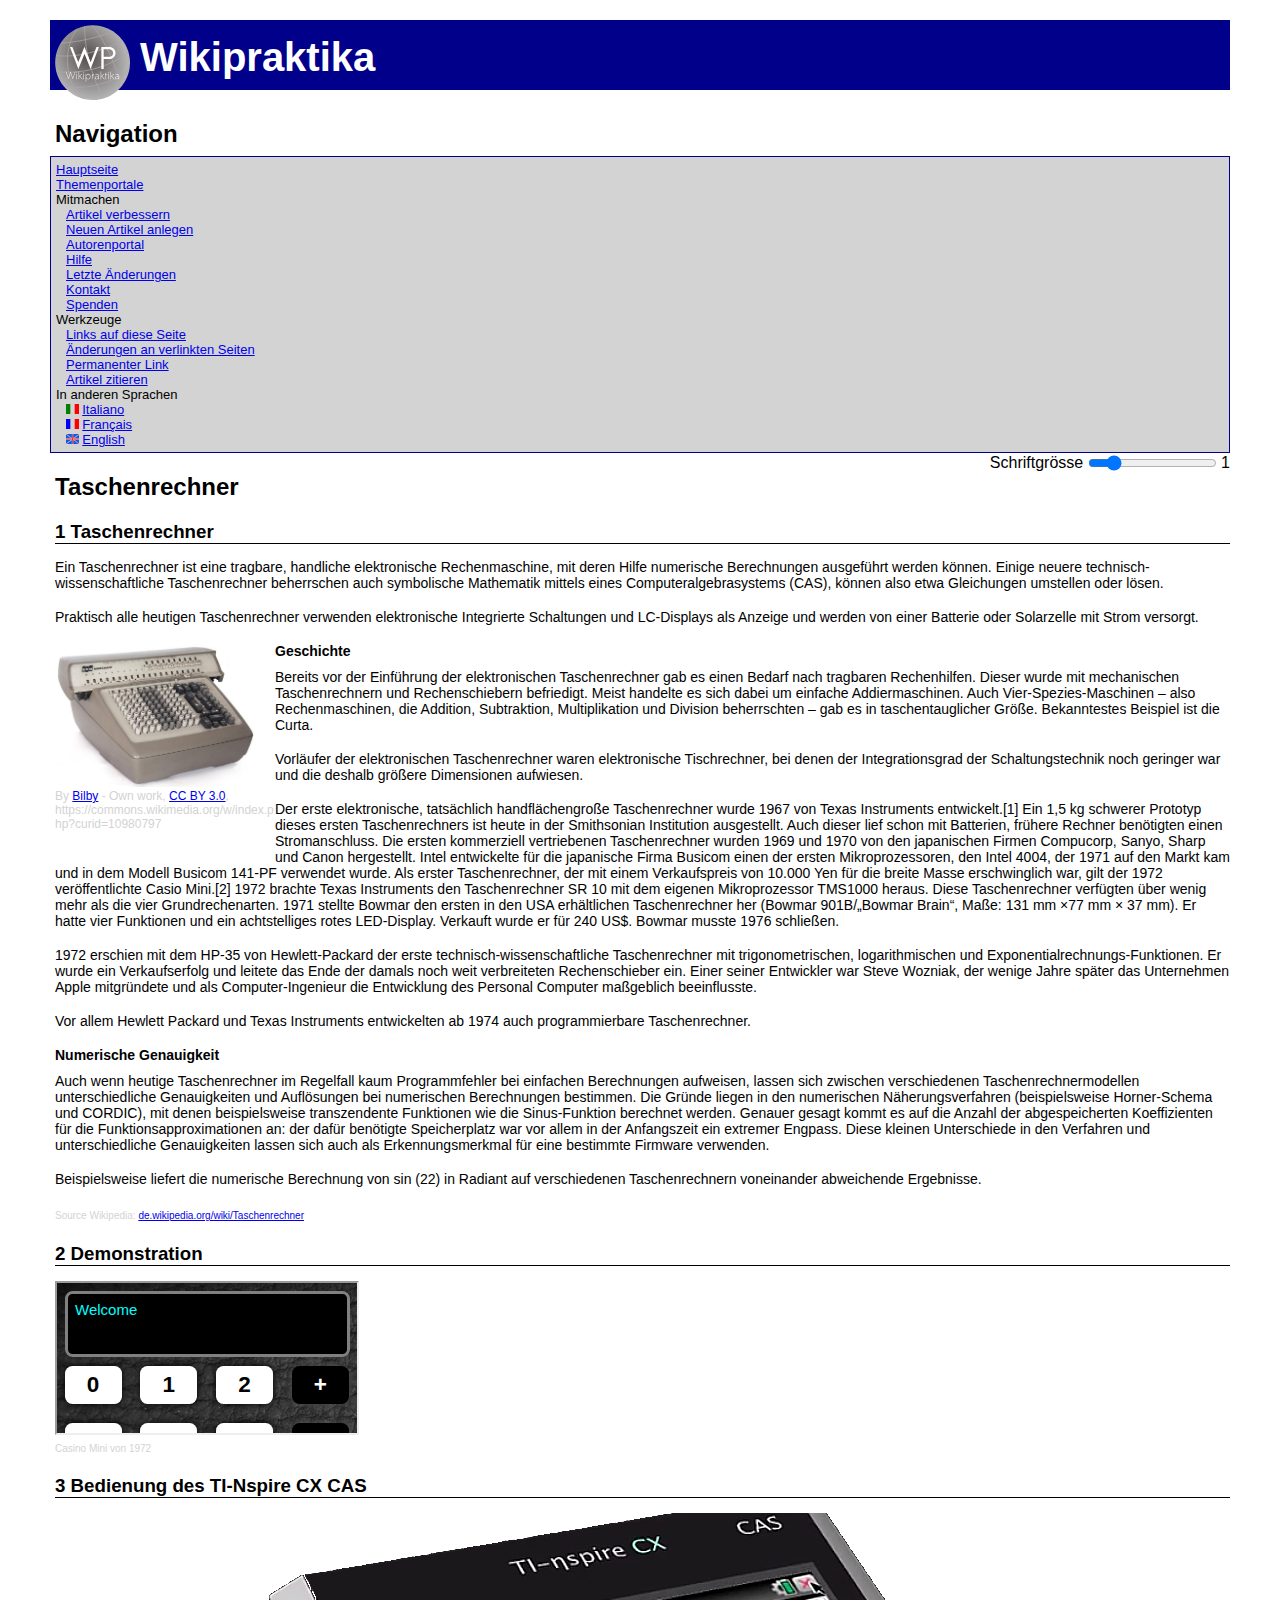
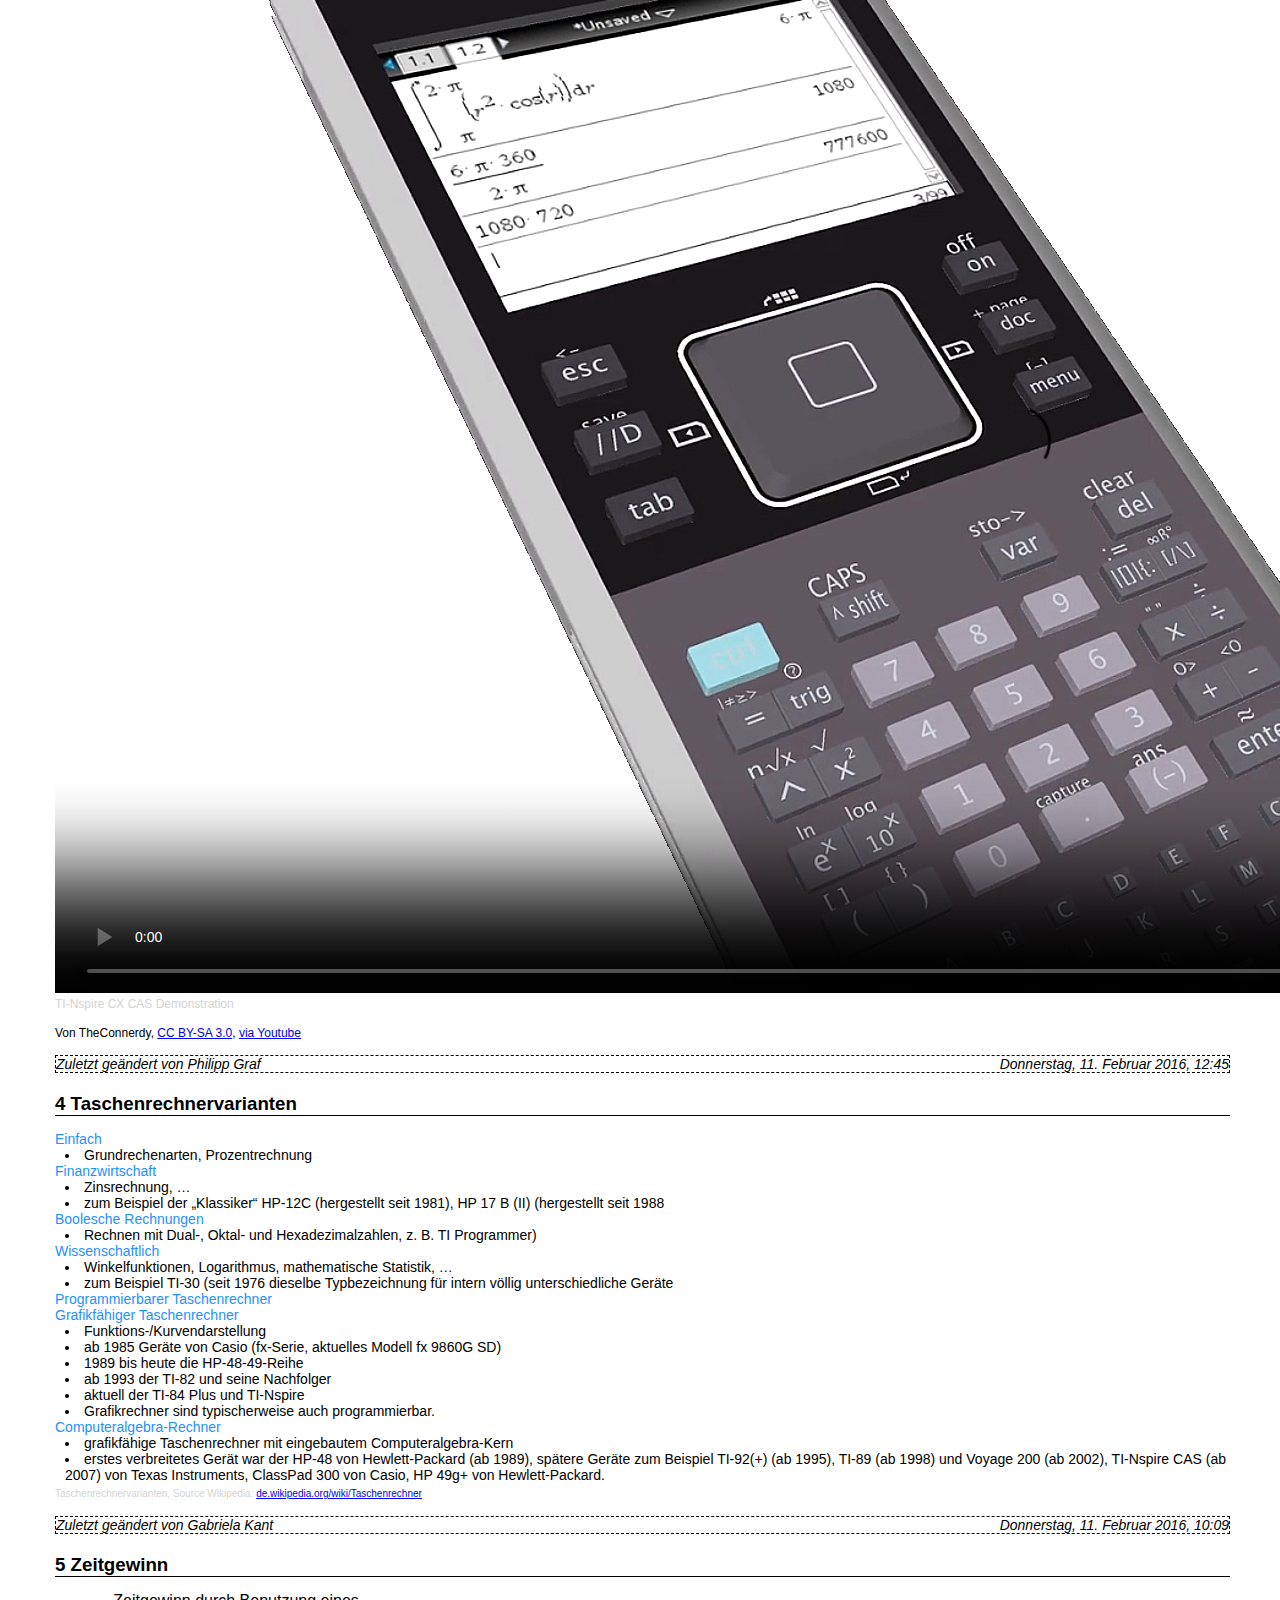
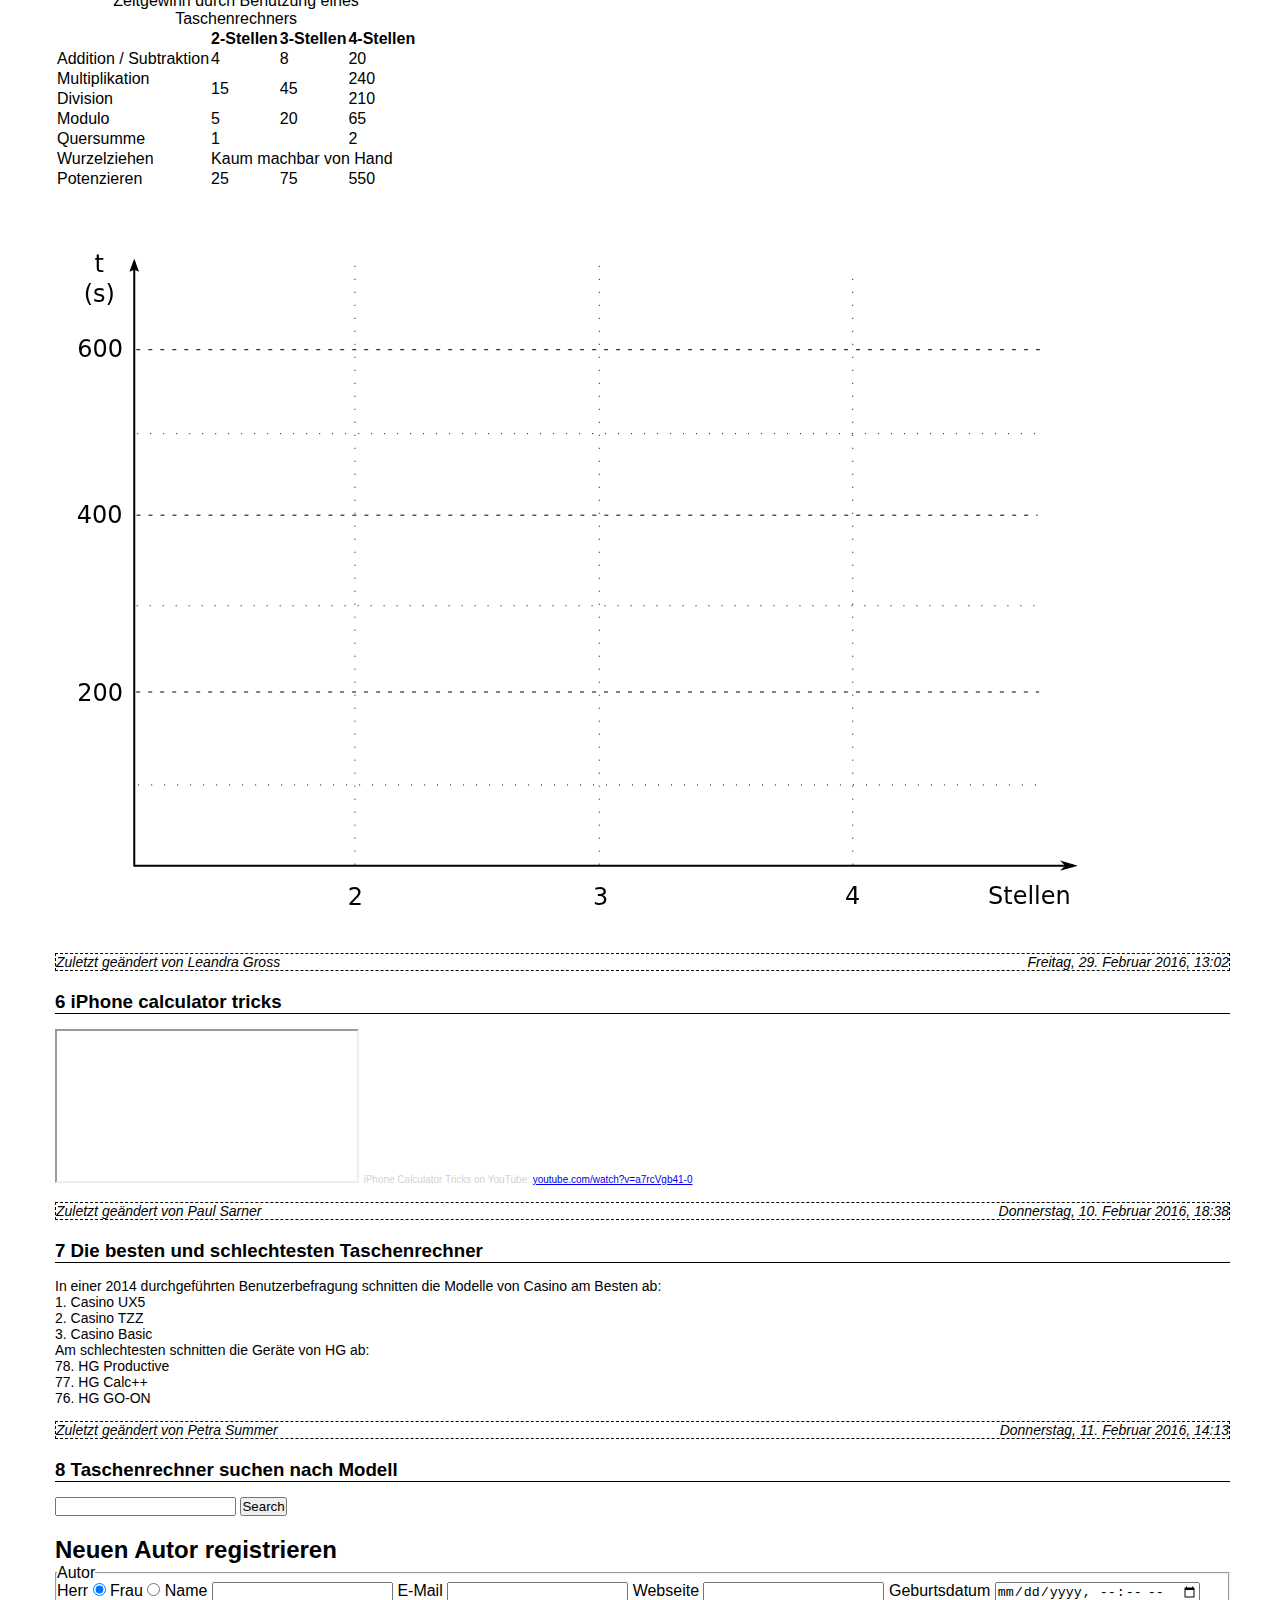
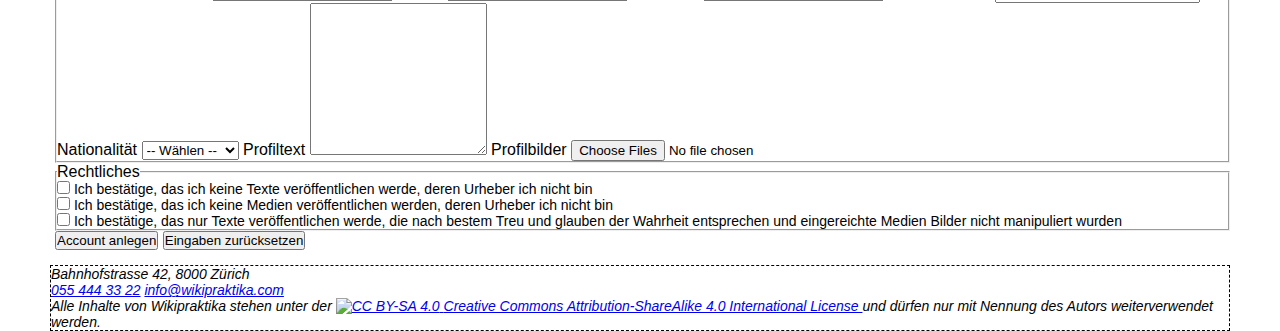
==== de/index.html @ a881bf3b "Merge branch 'master' of github.com:Excape/wed1-testat" ====
<!DOCTYPE html>
<html lang="en">
	<head>
		<meta charset="UTF-8">
		<title>Wikipraktika | Taschenrechner - tragbare, handliche elektronische Rechenmaschine</title>

        <meta name="author" content="Wikipraktika" />
        <meta name="publisher" content="Wikipraktika" />
        <meta name="description" content="Taschenrechner: tragbare, handliche elektronische Rechenmaschine" />
        <link rel="icon" href="../media/icon-wikipraktika.png" type="image/png" />

		<link rel="stylesheet" type="text/css" href="../styles/styles.css" />
	</head>
	<body>
		<header>
            <a href="."><img src="../media/logo-wikipraktika.svg" alt="wikipraktika logo" /></a>
			<h1>Wikipraktika</h1>
		</header>
		<nav>
            <h2>Navigation</h2>
            <ul>
                <li><a href="/de/">Hauptseite</a></li>
                <li><a href="/de/topics">Themenportale</a></li>
                <li>Mitmachen
                    <ul>
                        <li><a href="/de/join/enhance-article/calculator">Artikel verbessern</a></li>
                        <li><a href="/de/join/create-article">Neuen Artikel anlegen</a></li>
                        <li><a href="/de/join/author-portal">Autorenportal</a></li>
                        <li><a href="/de/join/help">Hilfe</a></li>
                        <li><a href="/de/join/last-changes">Letzte Änderungen</a></li>
                        <li><a href="/de/join/contact">Kontakt</a></li>
                        <li><a href="/de/join/donate">Spenden</a></li>
                    </ul>
                </li>
                <li>Werkzeuge
                    <ul>
                        <li><a href="/de/calculator/tools/links-to-this-page">Links auf diese Seite</a></li>
                        <li><a href="/de/calculator/tools/linked-changes">Änderungen an verlinkten Seiten</a></li>
                        <li><a href="/de/calculator/tools/permanent-link">Permanenter Link</a></li>
                        <li><a href="/de/calculator/tools/cite-article">Artikel zitieren</a></li>
                    </ul>
                </li>
                <li>In anderen Sprachen
                    <ul id="language">
                        <li><a href="/it/articles/calculator" hreflang="it">Italiano</a></li>
                        <li><a href="/fr/articles/calculator" hreflang="fr">Français</a></li>
                        <li><a href="/en/articles/calculator" hreflang="en">English</a></li>
                    </ul>
                </li>
            </ul>
        </nav>
		<main>
			<!-- Schriftgrössenwechsler: optionale Aufgabe -->
			<form id="font-size-form">
				<label for="font-slider">Schriftgrösse</label>
				<input type="range" min="8" max="20" step="1" value="10" title="1" name="font-slider"
					   id="font-slider" />
				<output name="font-size" id="font-size">1</output>
			</form>

			<h2>Taschenrechner</h2>
            <section>
                <header><h3>Taschenrechner</h3></header>
                <p>Ein Taschenrechner ist eine tragbare, handliche elektronische Rechenmaschine,
                    mit deren Hilfe numerische Berechnungen ausgeführt werden können.
                    Einige neuere technisch-wissenschaftliche Taschenrechner beherrschen auch symbolische Mathematik mittels eines Computeralgebrasystems (CAS),
                    können also etwa Gleichungen umstellen oder lösen.</p><br>

                <p>Praktisch alle heutigen Taschenrechner verwenden elektronische Integrierte Schaltungen und
                    LC-Displays als Anzeige und werden von einer Batterie oder Solarzelle mit Strom versorgt.</p><br>
                <figure class="float-left">
                    <img src="../media/900px-SCM_Marchant_calculator.jpg" alt="1960s SCM Marchant calculator" />
                    <figcaption>By <a href="commons.wikimedia.org/wiki/User:Bilby">Bilby</a> - Own work, <a href="http://creativecommons.org/licenses/by/3.0">CC BY 3.0</a>, https://commons.wikimedia.org/w/index.php?curid=10980797</figcaption>
                </figure>

                <h4>Geschichte</h4>
                <p>Bereits vor der Einführung der elektronischen Taschenrechner gab es einen Bedarf nach
                    tragbaren Rechenhilfen. Dieser wurde mit mechanischen Taschenrechnern und Rechenschiebern
                    befriedigt. Meist handelte es sich dabei um einfache Addiermaschinen. Auch
                    Vier-Spezies-Maschinen – also Rechenmaschinen, die Addition, Subtraktion, Multiplikation und
                    Division beherrschten – gab es in taschentauglicher Größe. Bekanntestes Beispiel ist die Curta.</p><br>

                <p>Vorläufer der elektronischen Taschenrechner waren elektronische Tischrechner, bei denen der
                    Integrationsgrad der Schaltungstechnik noch geringer war und die deshalb größere Dimensionen
                    aufwiesen.</p><br>

                <p>Der erste elektronische, tatsächlich handflächengroße Taschenrechner wurde 1967 von Texas
                    Instruments entwickelt.[1] Ein 1,5 kg schwerer Prototyp dieses ersten Taschenrechners ist
                    heute in der Smithsonian Institution ausgestellt. Auch dieser lief schon mit Batterien,
                    frühere Rechner benötigten einen Stromanschluss.
                    Die ersten kommerziell vertriebenen Taschenrechner wurden 1969
                    und 1970 von den japanischen Firmen Compucorp,
                    Sanyo, Sharp und Canon hergestellt.
                    Intel entwickelte für die japanische Firma Busicom einen der ersten Mikroprozessoren,
                    den Intel 4004, der 1971 auf den Markt kam und in dem Modell
                    Busicom 141-PF verwendet wurde.
                    Als erster Taschenrechner, der mit einem Verkaufspreis von 10.000 Yen für die breite Masse erschwinglich war,
                    gilt der 1972 veröffentlichte Casio Mini.[2] 1972 brachte Texas Instruments den Taschenrechner SR 10 mit dem eigenen Mikroprozessor TMS1000 heraus.
                    Diese Taschenrechner verfügten über wenig mehr als die vier Grundrechenarten.
                    1971 stellte Bowmar den ersten in den USA erhältlichen
                    Taschenrechner her (Bowmar 901B/„Bowmar Brain“, Maße: 131 mm ×77 mm × 37 mm).
                    Er hatte vier Funktionen und ein achtstelliges rotes LED-Display. Verkauft wurde er für 240 US$.
                    Bowmar musste 1976 schließen.</p><br>

                <p>1972 erschien mit dem HP-35 von Hewlett-Packard der erste technisch-wissenschaftliche
                    Taschenrechner mit trigonometrischen, logarithmischen und Exponentialrechnungs-Funktionen. Er
                    wurde ein Verkaufserfolg und leitete das Ende der damals noch weit verbreiteten Rechenschieber ein.
                    Einer seiner Entwickler war Steve Wozniak, der wenige Jahre später das Unternehmen Apple mitgründete
                    und als Computer-Ingenieur die Entwicklung des Personal Computer maßgeblich beeinflusste.</p><br>
                    
                <p>Vor allem Hewlett Packard und Texas Instruments entwickelten ab 1974 auch programmierbare
                    Taschenrechner.</p><br>

                <h4>Numerische Genauigkeit</h4>
                <p>Auch wenn heutige Taschenrechner im Regelfall kaum Programmfehler bei einfachen Berechnungen
                    aufweisen, lassen sich zwischen verschiedenen Taschenrechnermodellen unterschiedliche
                    Genauigkeiten und Auflösungen bei numerischen Berechnungen bestimmen.
                    Die Gründe liegen in den numerischen Näherungsverfahren (beispielsweise Horner-Schema und CORDIC),
                    mit denen beispielsweise transzendente Funktionen wie die Sinus-Funktion berechnet werden.
                    Genauer gesagt kommt es auf die Anzahl der abgespeicherten Koeffizienten für die Funktionsapproximationen an:
                    der dafür benötigte Speicherplatz war vor allem in der Anfangszeit ein extremer Engpass.
                    Diese kleinen Unterschiede in den Verfahren und unterschiedliche Genauigkeiten lassen sich auch
                    als Erkennungsmerkmal für eine bestimmte Firmware verwenden.</p><br>

                <p>Beispielsweise liefert die numerische Berechnung von sin (22) in Radiant auf verschiedenen
                    Taschenrechnern voneinander abweichende Ergebnisse.</p><br>
                    
                <small>Source Wikipedia: <a href="https://de.wikipedia.org/wiki/Taschenrechner">de.wikipedia.org/wiki/Taschenrechner</a></small>
            </section>
            <section>
                <header><h3>Demonstration</h3></header>
                <iframe id="calculator" src="../calculator/index.html" name="Calculator demo"></iframe>
                <p><small>Casino Mini von 1972</small></p>
            </section>
            <section>
                <header><h3>Bedienung des TI-Nspire CX CAS</h3></header>
                <figure id="usage-video">
                    <video poster="../media/ti-nspire-cx-cas.png" controls>
                        <source type="video/mp4" src="../media/TI-Nspire_CX_CAS_3D_Model.mp4" >
                        <source type="video/ogg" src="../media/TI-Nspire_CX_CAS_3D_Model.webm" >
                        <track src="../media/ti-nspire-subtitles.en.vtt" kind="subtitles" srclang="en" label="English Subtitles" default />
                    </video>
                    <figcaption>TI-Nspire CX CAS Demonstration</figcaption>
                </figure>
                <p id="Ti-Description">Von TheConnerdy, <a href="http://creativecommons.org/licenses/by-sa/3.0">CC BY-SA 3.0</a>, <a href="https://www.youtube.com/watch?v=6gKkz4VkSgk">via Youtube</a></p>
                <footer>
                    <span>Zuletzt geändert von Philipp Graf</span>
                    <span class="footer-date"><time datetime="2016-02-11 12:45">Donnerstag, 11. Februar 2016, 12:45</time></span>
                </footer>
            </section>
            <section>
                <header><h3>Taschenrechnervarianten</h3></header>
                <ul>
                    <li>Einfach
                        <ul>
                            <li>Grundrechenarten, Prozentrechnung</li>
                        </ul>
                    </li>
                    <li>Finanzwirtschaft
                        <ul>
                        	<li>Zinsrechnung, …</li>
                        	<li>zum Beispiel der „Klassiker“ HP-12C (hergestellt seit 1981), HP 17 B (II) (hergestellt seit 1988</li>
                        </ul>
                    </li>
                    <li>Boolesche Rechnungen
                        <ul>
                        	<li>Rechnen mit Dual-, Oktal- und Hexadezimalzahlen, z. B. TI Programmer)</li>
                        </ul>
                    </li>
                    <li>Wissenschaftlich
                        <ul>
                        	<li>Winkelfunktionen, Logarithmus, mathematische Statistik, …</li>
                        	<li>zum Beispiel TI-30 (seit 1976 dieselbe Typbezeichnung für intern völlig unterschiedliche Geräte</li>
                        </ul>
                    </li>
                    <li>Programmierbarer Taschenrechner</li>
                    <li>Grafikfähiger Taschenrechner
                        <ul>
                        	<li>Funktions-/Kurvendarstellung</li>
                        	<li>ab 1985 Geräte von Casio (fx-Serie, aktuelles Modell fx 9860G SD)</li>
                        	<li>1989 bis heute die HP-48-49-Reihe</li>
                        	<li>ab 1993 der TI-82 und seine Nachfolger</li>
                        	<li>aktuell der TI-84 Plus und TI-Nspire</li>
                        	<li>Grafikrechner sind typischerweise auch programmierbar.</li>
                        </ul>
                    </li>
                    <li>Computeralgebra-Rechner
                        <ul>
                        	<li>grafikfähige Taschenrechner mit eingebautem Computeralgebra-Kern
                        	<li>erstes verbreitetes Gerät war der HP-48 von Hewlett-Packard (ab 1989), spätere Geräte zum Beispiel TI-92(+) (ab 1995), TI-89 (ab 1998) und Voyage 200 (ab 2002), TI-Nspire CAS (ab 2007) von Texas Instruments, ClassPad 300 von Casio, HP 49g+ von Hewlett-Packard.</li>
                        </ul>
                    </li>
                </ul>
                <small>Taschenrechnervarianten, Source Wikipedia: <a href="https://de.wikipedia.org/wiki/Taschenrechner">de.wikipedia.org/wiki/Taschenrechner</a></small>
                <footer>
                    <span>Zuletzt geändert von Gabriela Kant</span>
                    <span class="footer-date"><time datetime="2016-02-11 10:09">Donnerstag, 11. Februar 2016, 10:09</time></span>
                </footer>
            </section>
            <section>
                <header><h3>Zeitgewinn</h3></header>
                <table>
                    <caption>Zeitgewinn durch Benutzung eines Taschenrechners</caption>
                    <thead>
                        <tr><th></th><th>2-Stellen</th><th>3-Stellen</th><th>4-Stellen</th></tr>
                    </thead>
                    <tbody>
                        <tr>
                            <td>Addition / Subtraktion</td>
                            <td>4</td>
                            <td>8</td>
                            <td>20</td>
                        </tr>
                        <tr>
                            <td>Multiplikation</td>
                            <td rowspan="2">15</td>
                            <td rowspan="2">45</td>
                            <td>240</td>
                        </tr>
                        <tr>
                            <td>Division</td>
                            <td>210</td>
                        </tr>
                        <tr>
                            <td>Modulo</td>
                            <td>5</td>
                            <td>20</td>
                            <td>65</td>
                        </tr>
                        <tr>
                            <td>Quersumme</td>
                            <td colspan="2">1</td>
                            <td>2</td>
                        </tr>
                        <tr>
                            <td>Wurzelziehen</td>
                            <td colspan="3">Kaum machbar von Hand</td>
                        </tr>
                        <tr>
                            <td>Potenzieren</td>
                            <td>25</td>
                            <td>75</td>
                            <td>550</td>
                        </tr>
                    </tbody>
                </table>
                <figure id="svg-zeitgewinn">
                    <object data="../media/zeitgewinn.svg" role="img"></object>
                </figure>
                <footer>
                    <span>Zuletzt geändert von Leandra Gross</span>
                    <span class="footer-date"><time datetime="2016-02-29 13:02">Freitag, 29. Februar 2016, 13:02</time></span>
                </footer>
            </section>
            <section>
                <header><h3>iPhone calculator tricks</h3></header>
                <iframe class="yt-video" src="https://www.youtube.com/embed/a7rcVgb41-0" allowfullscreen></iframe>
                <small>iPhone Calculator Tricks  on YouTube: <a href="https://www.youtube.com/watch?v=a7rcVgb41-0">youtube.com/watch?v=a7rcVgb41-0</a></small>
                <footer>
                    <span>Zuletzt geändert von Paul Sarner</span>
                    <span class="footer-date"><time datetime="2016-02-10 18:38">Donnerstag, 10. Februar 2016, 18:38</time></span>
                </footer>
            </section>
            <section>
                <header><h3>Die besten und schlechtesten Taschenrechner</h3></header>
                <p>In einer 2014 durchgeführten Benutzerbefragung schnitten die Modelle von Casino am Besten ab:</p>
                <ol>
                    <li>Casino UX5</li>
                    <li>Casino TZZ</li>
                    <li>Casino Basic</li>
                </ol>
                <p>Am schlechtesten schnitten die Geräte von HG ab:</p>
                <ol start="78" reversed>
                    <li>HG Productive</li>
                    <li>HG Calc++</li>
                    <li>HG GO-ON</li>
                </ol>
                <footer>
                    <span>Zuletzt geändert von Petra Summer</span>
                    <span class="footer-date"><time datetime="2016-02-11 14:13">Donnerstag, 11. Februar 2016, 14:13</time></span>
                </footer>
            </section>
            <section>
                <header><h3>Taschenrechner suchen nach Modell</h3></header>
                <form name="search">
                    <datalist id="search-suggestions">
                        <option value="Mexico Instrument TI 30">Mexico Instrument TI 30</option>
                        <option value="Mexico Instrument TI 32">Mexico Instrument TI 32</option>
                        <option value="Mexico Instrument D*D">exico Instrument D*D</option>
                        <option value="Casino UX5">Casino UX5</option>
                        <option value="Casino TZZ">Casino TZZ</option>
                        <option value="Casino Basic">Casino Basic</option>
                        <option value="HG Calc++">HG Calc++</option>
                        <option value="HG Productive">HG Productive</option>
                        <option value="HG GO-ON">HG GO-ON</option>
                    </datalist>
                    <input type="search" name="search-term" list="search-suggestions" id="search-term" aria-label="search term" />
                    <button type="submit">Search</button>
                </form>
                <h2>Neuen Autor registrieren</h2>
                <form name="new-author">
                    <fieldset>
    					<legend>Autor</legend>
    					<label>Herr
    						<input type="radio" name="gender" value="male" checked />
    					</label>
    					<label>Frau
    						<input type="radio" name="gender" value="female" />
    					</label>
    					<label>Name
    						<input type="text" name="name" required />
    					</label>
    					<label>E-Mail
    						<input type="email" name="mail" required />
    					</label>
    					<label>Webseite
    						<input type="url" name="website" />
    					</label>
    					<label>Geburtsdatum
    						<input type="datetime-local" name="birthday" required />
    					</label>
    					<label>Nationalität
    						<select name="nationality" size="1" required>
    							<option value="" selected>-- Wählen --</option>
    							<option value="CH">Switzerland</option>
    							<option value="DE">Deutschland</option>
    							<option value="FR">Frankreich</option>
    							<option value="IT">Italien</option>
    							<option value="AU">Österreich</option>
    						</select>
    					</label>
                        <label>Profiltext
                            <textarea id="profiletext" rows="10" maxlength="512"></textarea>
                        </label>
                        <label>Profilbilder
                            <input type="file" name="profileimgs" accept="image/*" multiple />
                        </label>
				    </fieldset>
                    <fieldset>
                        <legend>Rechtliches</legend>
                        <p>
                            <input type="checkbox" name="legal" value="originator-text" />
                            Ich bestätige, das ich keine Texte veröffentlichen werde, deren Urheber ich nicht bin
                        </p>
                        <p>
                            <input type="checkbox" name="legal" value="originator-media" />
                            Ich bestätige, das ich keine Medien veröffentlichen werden, deren Urheber ich nicht bin
                        </p>
                        <p>
                            <input type="checkbox" name="legal" value="integrity" />
                            Ich bestätige, das nur Texte veröffentlichen werde, die nach bestem Treu und glauben der Wahrheit entsprechen und eingereichte Medien Bilder nicht manipuliert wurden
                        </p>
                    </fieldset>
                    <input type="submit" value="Account anlegen" />
                    <input type="reset" value="Eingaben zurücksetzen" />
                </form>
            </section>
		</main>
        <footer>
            <p>
                <em>Bahnhofstrasse 42, 8000 Zürich</em>
            </p>
            <p>
                <a href="tel:0554443322">055 444 33 22</a> <a href="mailto:info@wikipraktika.com">info@wikipraktika.com</a>
            </p>
            <p>
                Alle Inhalte von <em>Wikipraktika</em> stehen unter der 
                <a href="http://creativecommons.org/licenses/by-sa/4.0/">
                    <img src="https://i.creativecommons.org/l/by-sa/4.0/88x31.png" alt="CC BY-SA 4.0" />
                </a> <a href="http://creativecommons.org/licenses/by-sa/4.0/">
                    Creative Commons Attribution-ShareAlike 4.0 International License
                </a>
                und dürfen nur mit Nennung des Autors weiterverwendet werden.
            </p>
        </footer>
	</body>
</html>
---- styles/styles.css ----
/* reset */
*  {
	-webkit-box-sizing: border-box;
	-moz-box-sizing: border-box;
	-ms-box-sizing: border-box;
	box-sizing: border-box;
	margin: 0;
	padding: 0;
}

/* document */
body {
	font-size: 1rem;
	font-family: "URW Gothic L", "Helvetica", "Arial", sans-serif;
	margin-left: 50px;
	margin-right: 50px;
}

nav > ul {
	background-color: lightgrey;
	border-style: solid;
	border-width: 1px;
	border-color: darkblue;
	font-size: 13px;
	padding: 5px 5px 5px 5px;
}

main{
	margin-left: 5px;
}

ul#language > li > a[hreflang]:before {
    background-size: 1em 0.75em;
    display: inline-block;
    width: 1em;
    height: 0.75em;
    content:"";
    margin-right: 0.25em;
}

ul#language > li > a[hreflang="it"]:before {
    background-image: url(../media/flag-it.svg);
}

ul#language > li > a[hreflang="fr"]:before {
    background-image: url(../media/flag-fr.svg);
}

ul#language > li > a[hreflang="en"]:before {
    background-image: url(../media/flag-en.svg);
}


li.href{
	color: darkblue;
}

li > ul > li{
	padding-left: 10px
}

li >a > img{
	width: 13px;
}

ul{
	list-style-type:none;
}

header{
	margin-top: 20px;
}
header > a > img{
    padding-top: 5px;
    padding-left: 5px;
	float: left;
	width: 80px;
}
h1{
	padding-left: 90px;
	margin: 0;
    padding-top: 15px;
	height: 70px;
    font-size: 40px;
	background-color: darkblue;
	color: white;
}

h2:before{
    white-space: pre;
}
h2 {
	counter-reset: h3counter;
	padding-top: 20px;
}

nav > h2{
	padding-top: 20px;
	padding-left: 5px;
	padding-bottom: 8px;
	clear: left;
}

#font-size-form{
}
h3{
	border-bottom: 1px;
	border-bottom: 1px solid black;
	margin-bottom: 15px;
}
h3:before {
	content: counter(h3counter) " ";
	counter-increment: h3counter;
}

figure.float-left > img {
    width: 200px;
}
 
.float-left {
    font-size: 10px;
    color: lightgrey;
    float: left;
    word-wrap: break-word;
    width: 220px;
	padding-bottom: 20px;
}

h4 {
	padding-bottom: 10px;
	font-size: 14px;
}

footer {
	border-style: dashed;
	margin-top: 15px;
	text-align: left;
	border-width: 1px;
	font-size: 14px;
	font-style:italic;
}

span.footer-date {
	/* clear: left; */
	float: right;
}

/* images */
small {
	color: lightgrey;
	font-size: 10px;
}

section > ul > li {
	color: dodgerblue;
	font-size: 14px;
}


section > ul > li > ul > li{
	color: black;
	list-style: inside;

}
figcaption {
	color: lightgrey;
	font-size: 12px;
}

#Ti-Description{
	font-size: 12px;
	padding-top: 15px;
}

ol > li {
	font-size: 14px;
	list-style-position: inside;
}

/* text */
p{
	font-size: 14px;
}



/* lists */



/* table */



/* forms */



#font-size-form {
	float: right;
}
#font-size-form > label, #font-size-form > input, #font-size-form > output {
	display: inline-block;
	vertical-align: middle;
	padding: 0; margin: 0;
}
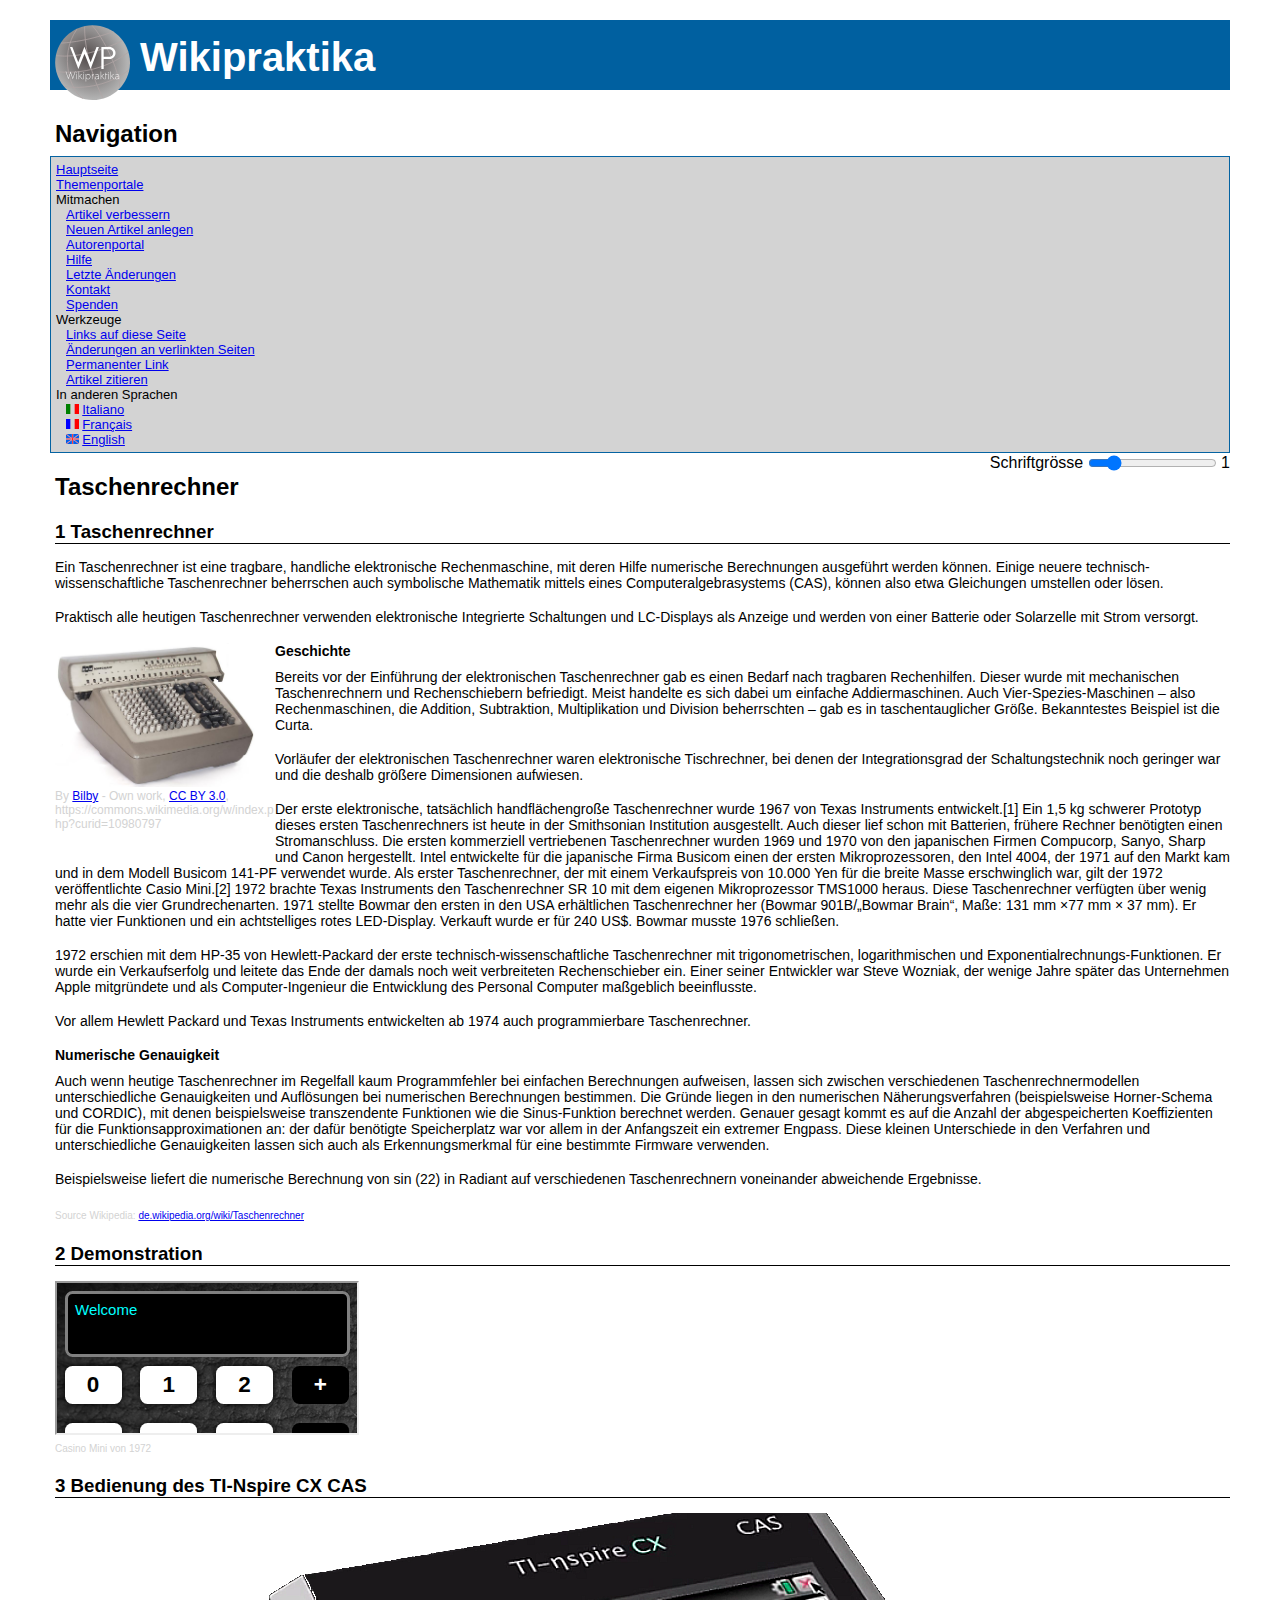
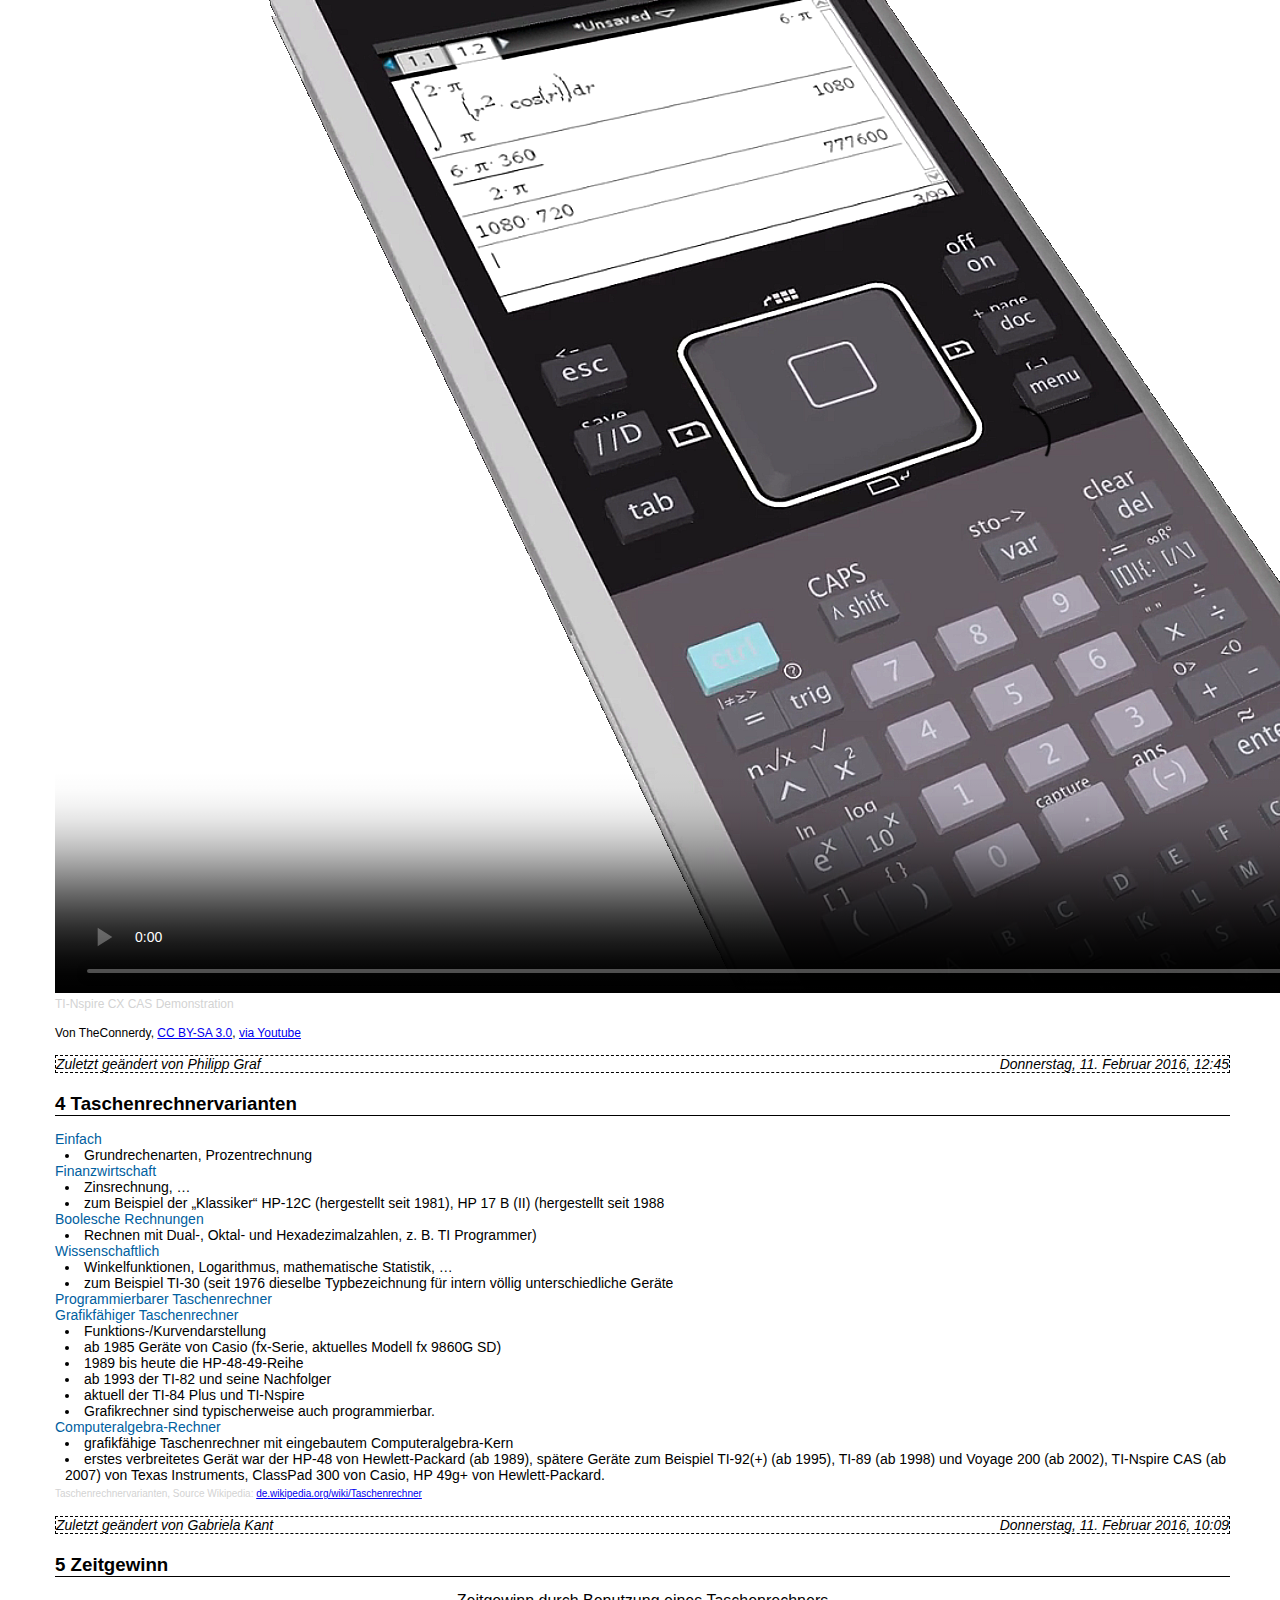
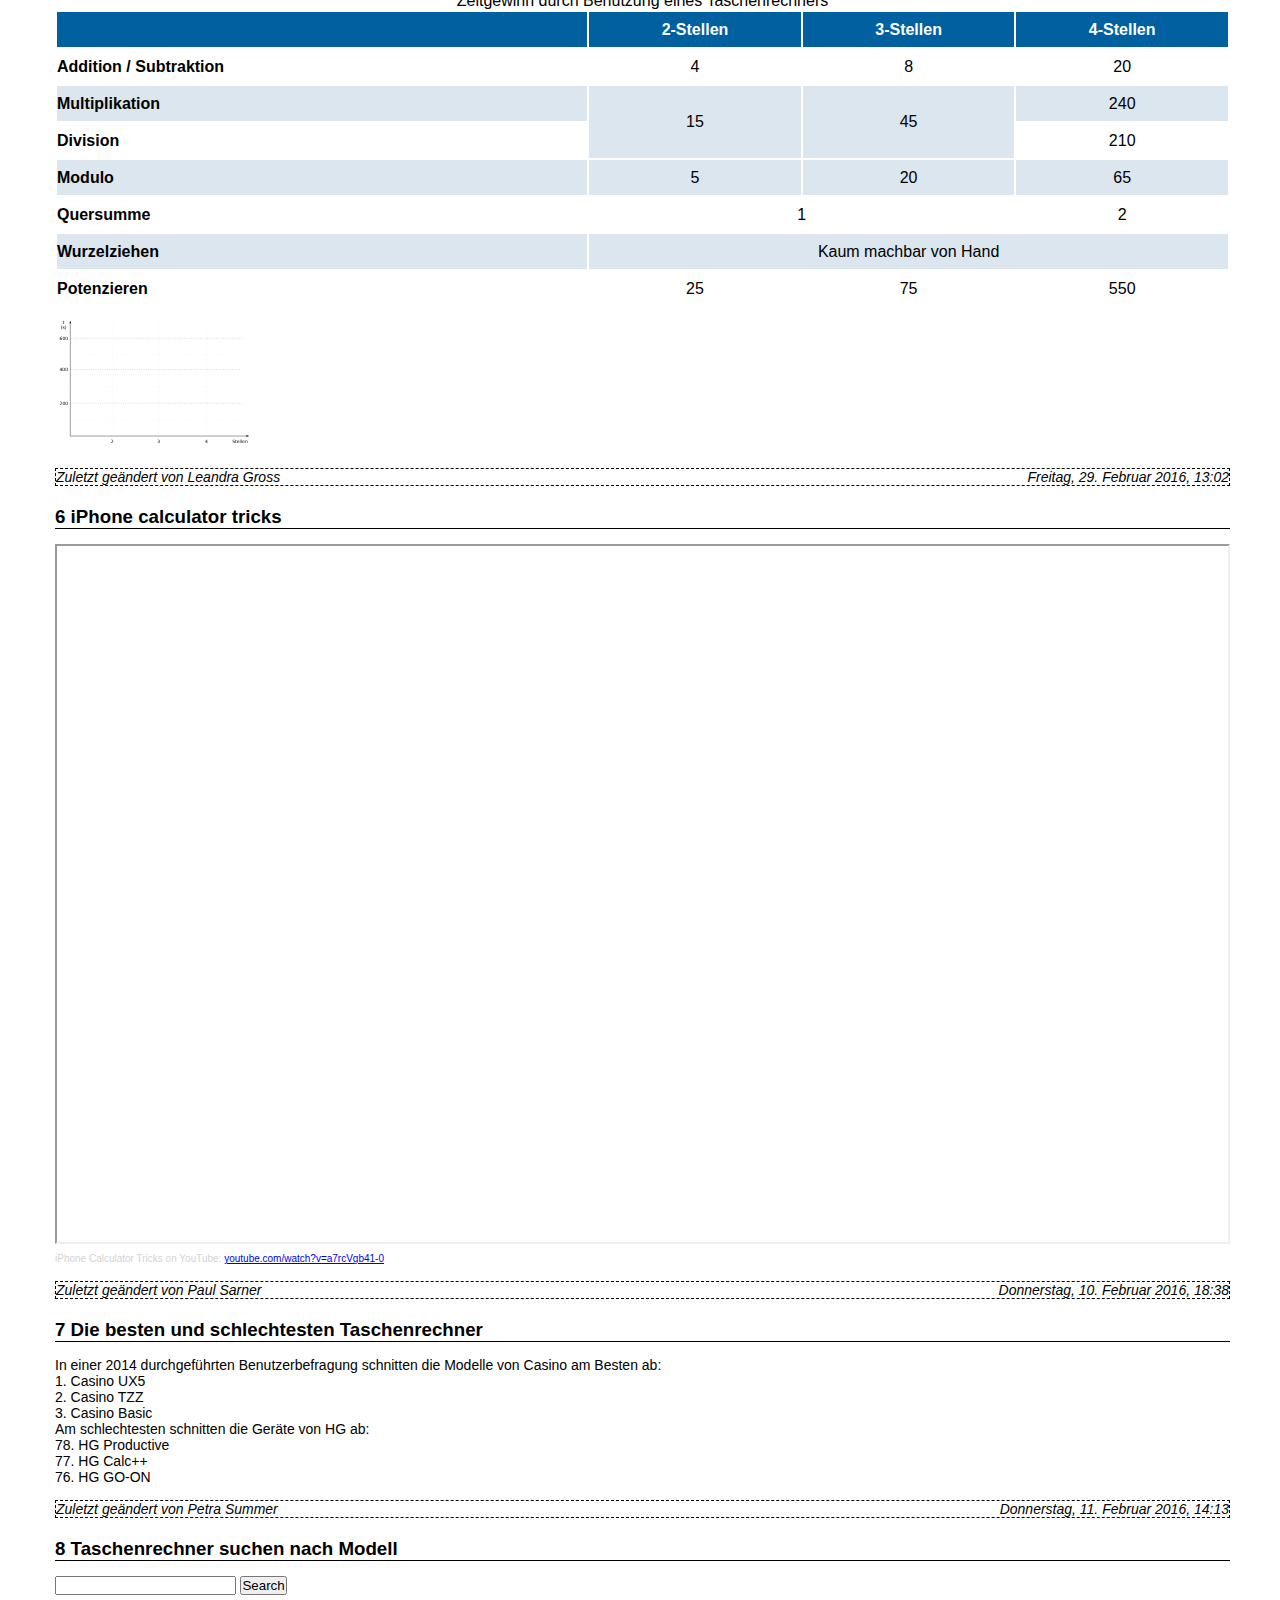
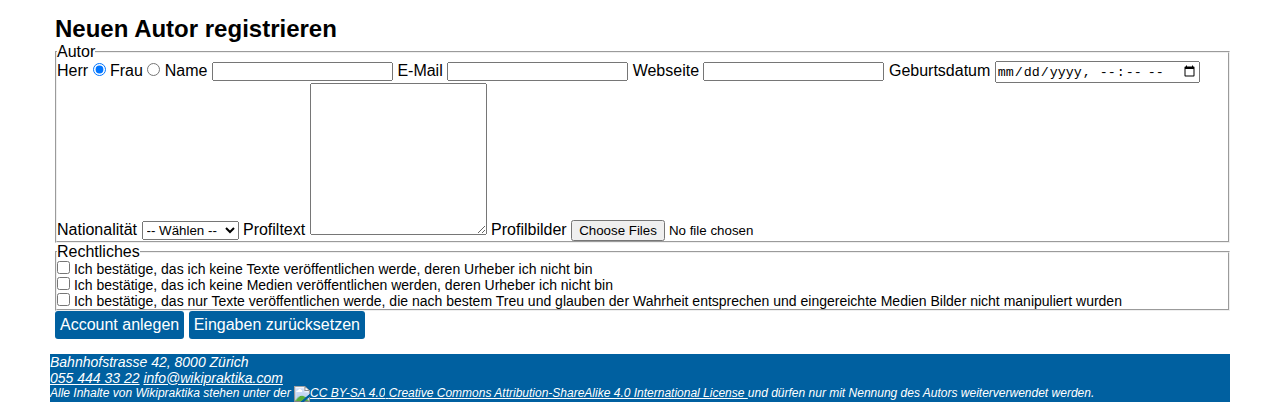
==== commit f49f7903: "Update index.html" ====
--- a/de/index.html
+++ b/de/index.html
@@ -356,14 +356,14 @@
                 </form>
             </section>
 		</main>
-        <footer>
+        <footer class="Footer-Bottom">
             <p>
                 <em>Bahnhofstrasse 42, 8000 Zürich</em>
             </p>
             <p>
                 <a href="tel:0554443322">055 444 33 22</a> <a href="mailto:info@wikipraktika.com">info@wikipraktika.com</a>
             </p>
-            <p>
+            <p class="Footer-Bottom">
                 Alle Inhalte von <em>Wikipraktika</em> stehen unter der 
                 <a href="http://creativecommons.org/licenses/by-sa/4.0/">
                     <img src="https://i.creativecommons.org/l/by-sa/4.0/88x31.png" alt="CC BY-SA 4.0" />
--- a/styles/styles.css
+++ b/styles/styles.css
@@ -20,7 +20,7 @@
 	background-color: lightgrey;
 	border-style: solid;
 	border-width: 1px;
-	border-color: darkblue;
+	border-color: #0563a2;
 	font-size: 13px;
 	padding: 5px 5px 5px 5px;
 }
@@ -50,9 +50,8 @@
     background-image: url(../media/flag-en.svg);
 }
 
-
 li.href{
-	color: darkblue;
+	color: #0060a0;
 }
 
 li > ul > li{
@@ -82,7 +81,7 @@
     padding-top: 15px;
 	height: 70px;
     font-size: 40px;
-	background-color: darkblue;
+	background-color: #0060a0;
 	color: white;
 }
 
@@ -152,7 +151,7 @@
 }
 
 section > ul > li {
-	color: dodgerblue;
+	color: #0060a0;
 	font-size: 14px;
 }
 
@@ -189,10 +188,40 @@
 
 
 /* table */
-
+table {
+	width: 100%;
+}
+thead{
+	background-color: #0060a0;
+	color: white;
+	border: 1px solid black;
+	text-align: center;
+}
+
+tr:nth-child(even) {
+	background-color: #dbe6ef;
+}
+
+tr{
+	text-align: center;
+	height: 35px;
+}
+
+td:first-child {
+	text-align: left;
+	font-weight: bold;
+}
 
 
 /* forms */
+.yt-video{
+	width: 100%;
+	height: 700px;
+}
+
+figure#svg-zeitgewinn > object {
+	width: 200px;
+}
 
 
 
@@ -204,3 +233,36 @@
 	vertical-align: middle;
 	padding: 0; margin: 0;
 }
+
+
+input[type="submit"]{
+	background-color: #0060a0;
+	color: white;
+	border: none;
+	border-radius: 3px;
+	padding: 5px;
+	font-size: 16px;
+}
+
+input[type="reset"] {
+	background-color: #0060a0;
+	color: white;
+	border: none;
+	border-radius: 3px;
+	padding: 5px;
+	font-size: 16px;
+}
+
+footer.Footer-Bottom {
+	border: none;
+	background-color: #0060a0;
+	color: white;
+}
+
+footer.Footer-Bottom > p >a {
+	color: white;
+}
+p.Footer-Bottom{
+	font-size: 12px;
+}
+
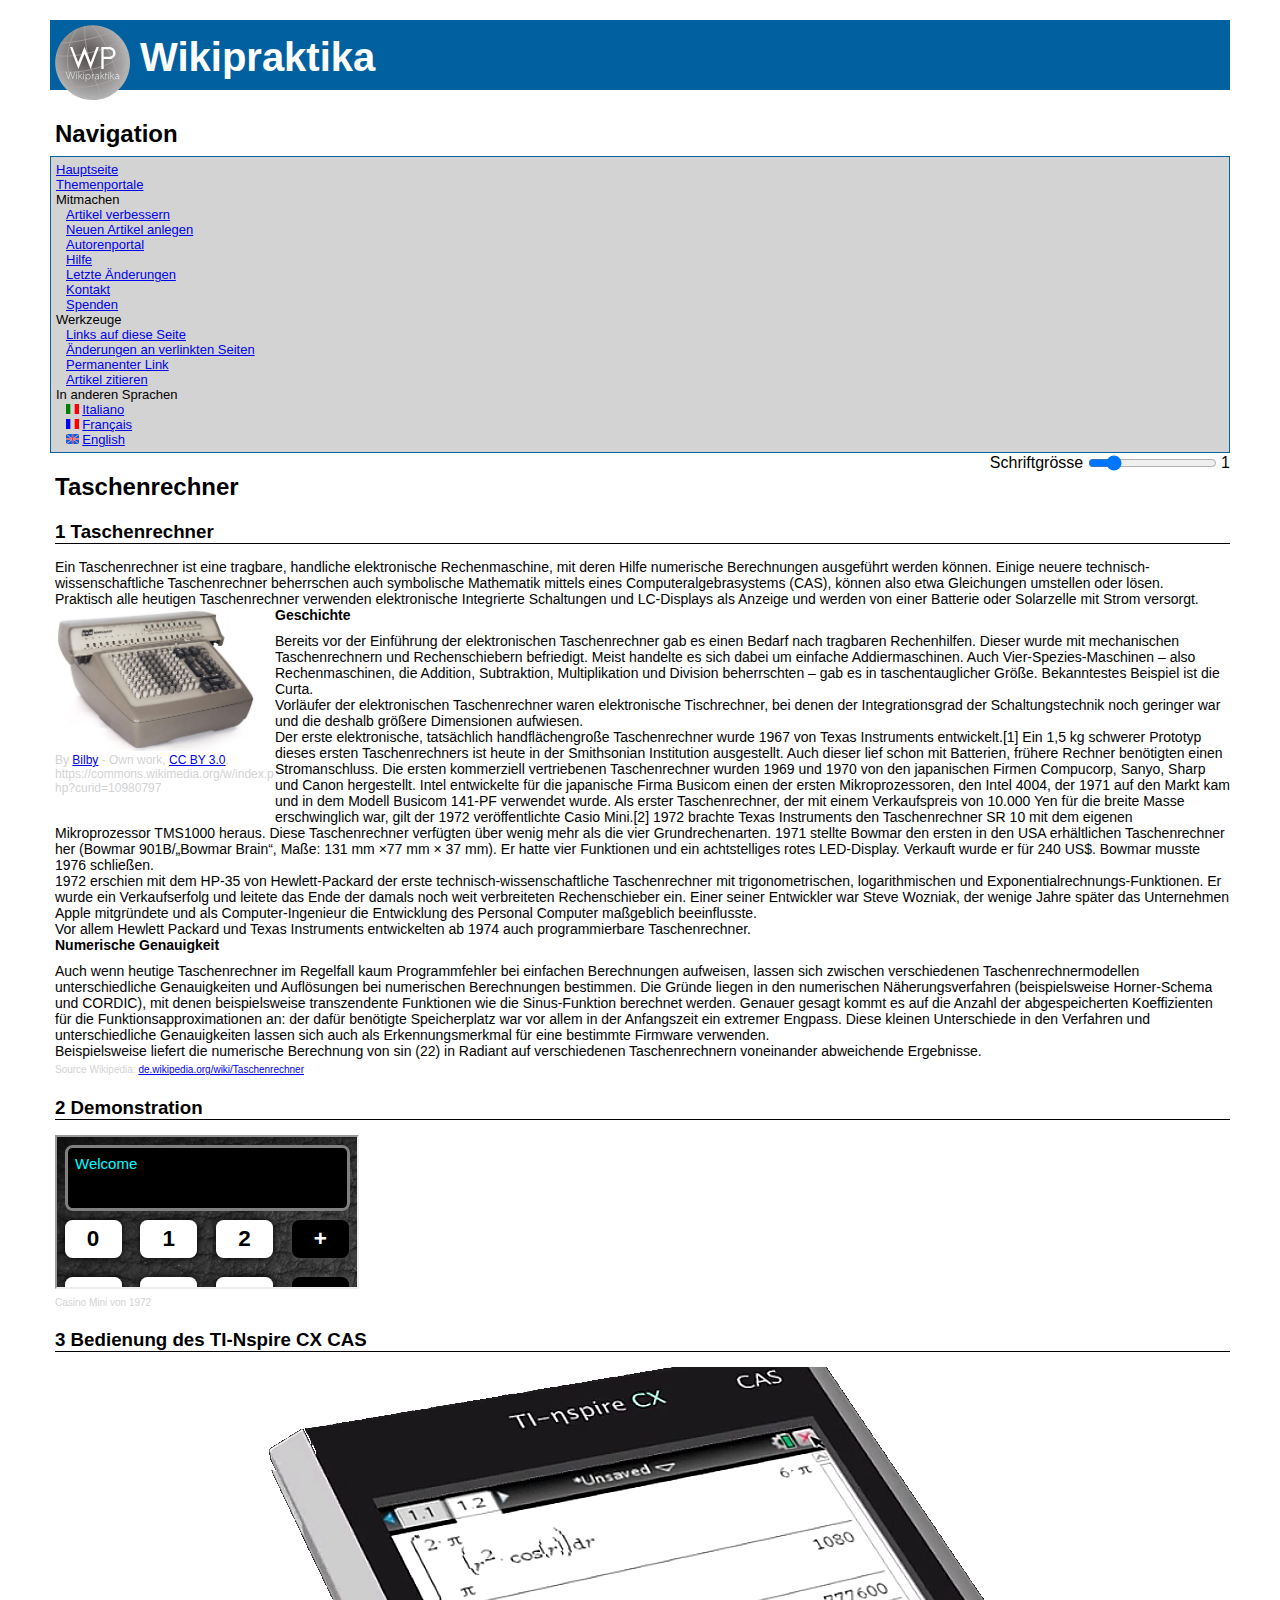
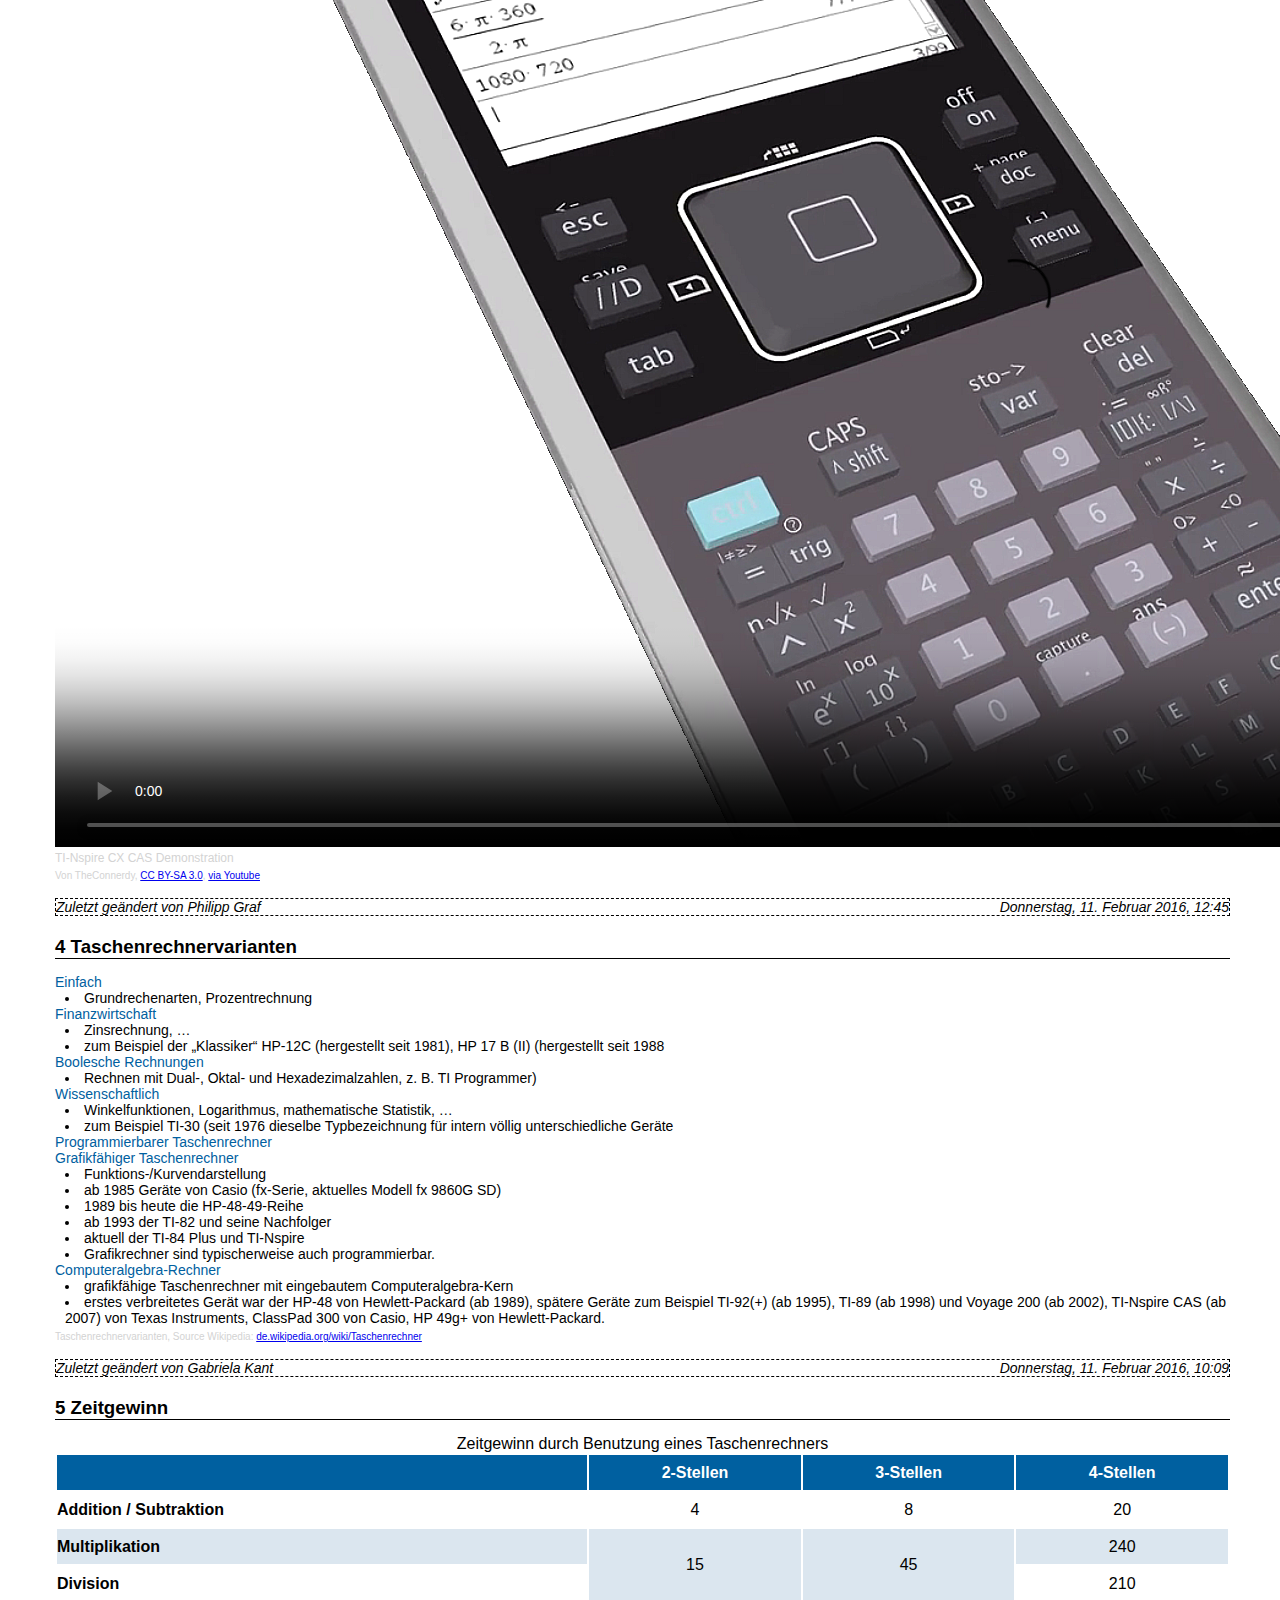
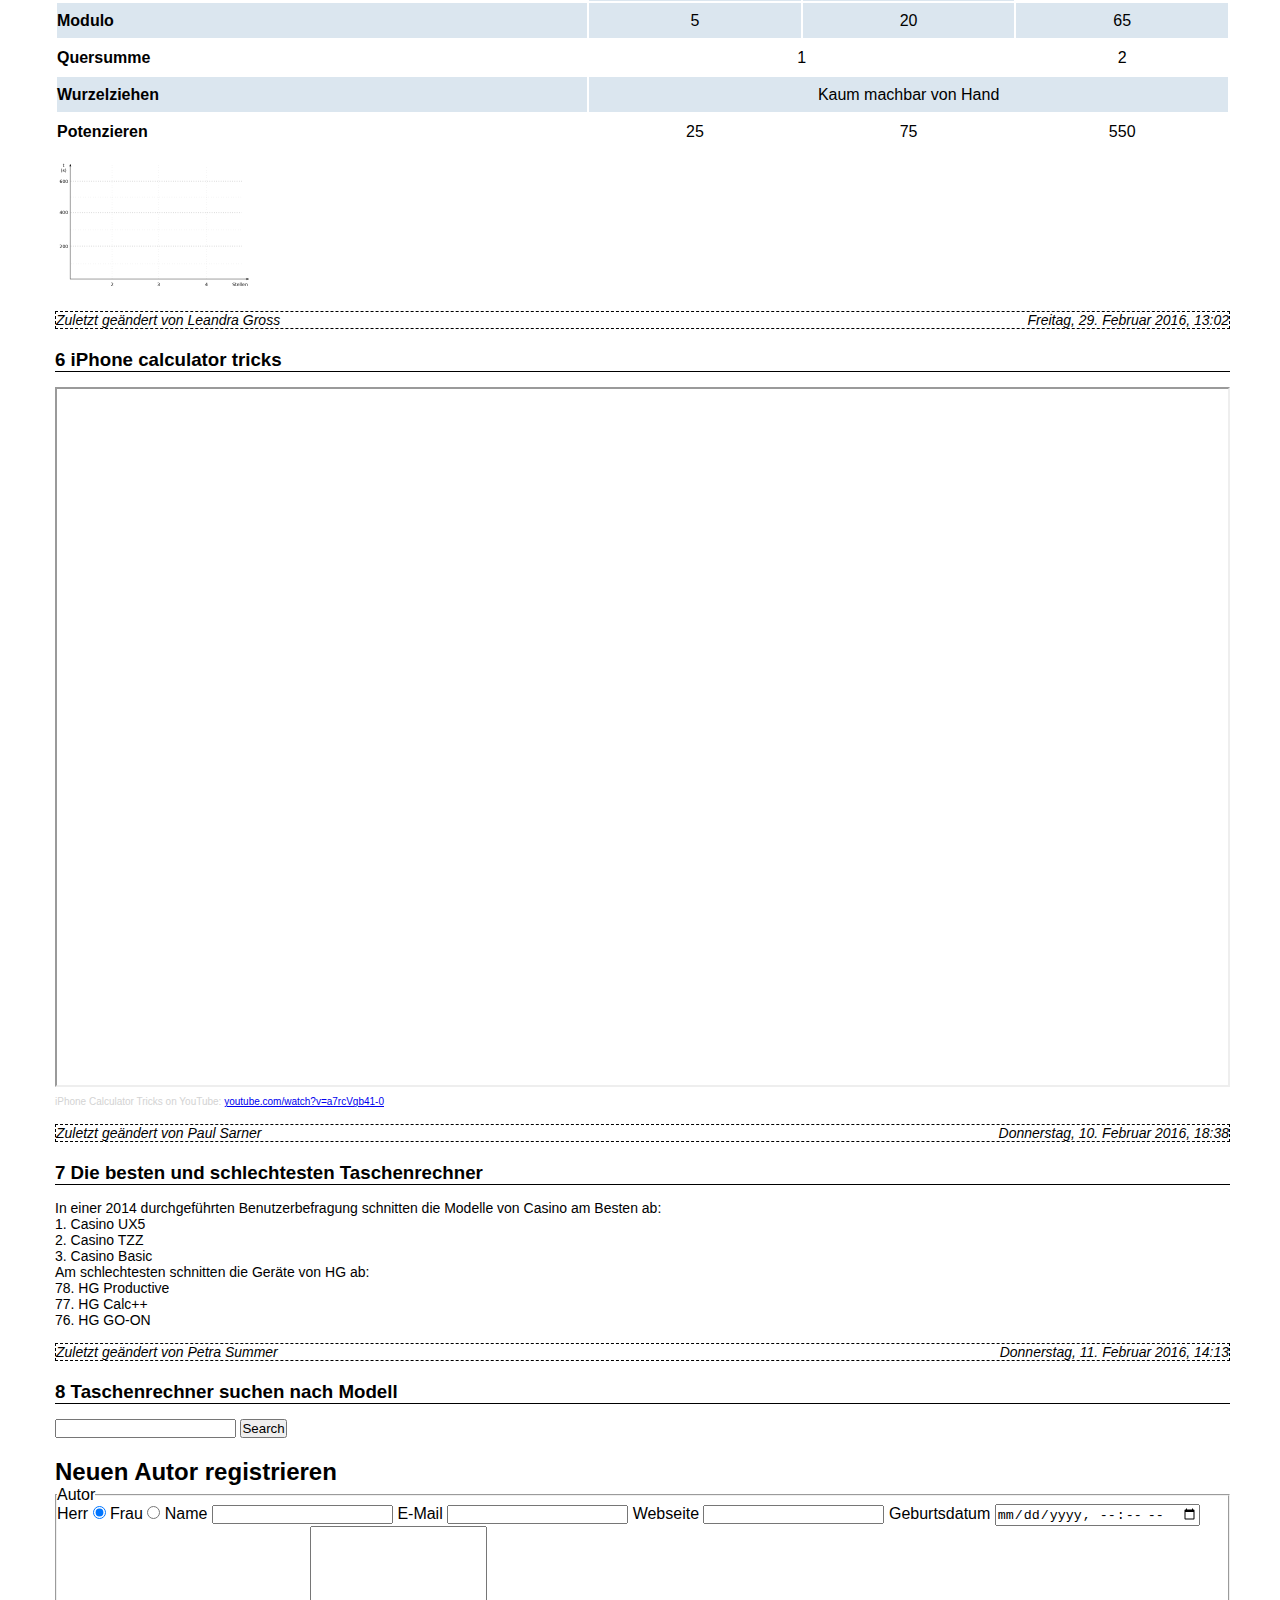
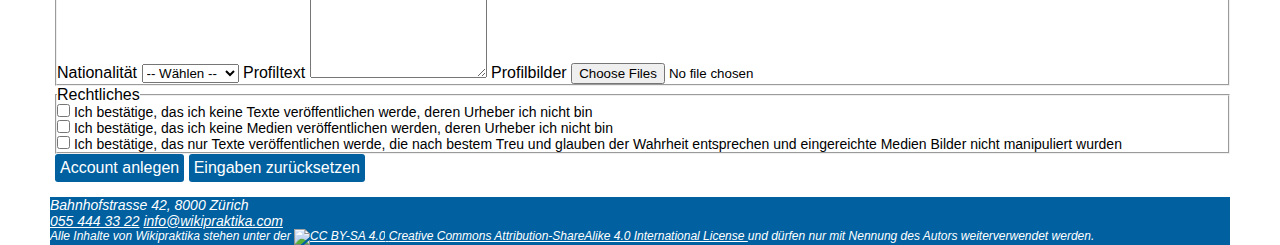
==== commit f246e208: "Removed unnecessary br-tags in index.html" ====
--- a/de/index.html
+++ b/de/index.html
@@ -64,10 +64,10 @@
                 <p>Ein Taschenrechner ist eine tragbare, handliche elektronische Rechenmaschine,
                     mit deren Hilfe numerische Berechnungen ausgeführt werden können.
                     Einige neuere technisch-wissenschaftliche Taschenrechner beherrschen auch symbolische Mathematik mittels eines Computeralgebrasystems (CAS),
-                    können also etwa Gleichungen umstellen oder lösen.</p><br>
+                    können also etwa Gleichungen umstellen oder lösen.</p>
 
                 <p>Praktisch alle heutigen Taschenrechner verwenden elektronische Integrierte Schaltungen und
-                    LC-Displays als Anzeige und werden von einer Batterie oder Solarzelle mit Strom versorgt.</p><br>
+                    LC-Displays als Anzeige und werden von einer Batterie oder Solarzelle mit Strom versorgt.</p>
                 <figure class="float-left">
                     <img src="../media/900px-SCM_Marchant_calculator.jpg" alt="1960s SCM Marchant calculator" />
                     <figcaption>By <a href="commons.wikimedia.org/wiki/User:Bilby">Bilby</a> - Own work, <a href="http://creativecommons.org/licenses/by/3.0">CC BY 3.0</a>, https://commons.wikimedia.org/w/index.php?curid=10980797</figcaption>
@@ -78,11 +78,11 @@
                     tragbaren Rechenhilfen. Dieser wurde mit mechanischen Taschenrechnern und Rechenschiebern
                     befriedigt. Meist handelte es sich dabei um einfache Addiermaschinen. Auch
                     Vier-Spezies-Maschinen – also Rechenmaschinen, die Addition, Subtraktion, Multiplikation und
-                    Division beherrschten – gab es in taschentauglicher Größe. Bekanntestes Beispiel ist die Curta.</p><br>
+                    Division beherrschten – gab es in taschentauglicher Größe. Bekanntestes Beispiel ist die Curta.</p>
 
                 <p>Vorläufer der elektronischen Taschenrechner waren elektronische Tischrechner, bei denen der
                     Integrationsgrad der Schaltungstechnik noch geringer war und die deshalb größere Dimensionen
-                    aufwiesen.</p><br>
+                    aufwiesen.</p>
 
                 <p>Der erste elektronische, tatsächlich handflächengroße Taschenrechner wurde 1967 von Texas
                     Instruments entwickelt.[1] Ein 1,5 kg schwerer Prototyp dieses ersten Taschenrechners ist
@@ -100,16 +100,16 @@
                     1971 stellte Bowmar den ersten in den USA erhältlichen
                     Taschenrechner her (Bowmar 901B/„Bowmar Brain“, Maße: 131 mm ×77 mm × 37 mm).
                     Er hatte vier Funktionen und ein achtstelliges rotes LED-Display. Verkauft wurde er für 240 US$.
-                    Bowmar musste 1976 schließen.</p><br>
+                    Bowmar musste 1976 schließen.</p>
 
                 <p>1972 erschien mit dem HP-35 von Hewlett-Packard der erste technisch-wissenschaftliche
                     Taschenrechner mit trigonometrischen, logarithmischen und Exponentialrechnungs-Funktionen. Er
                     wurde ein Verkaufserfolg und leitete das Ende der damals noch weit verbreiteten Rechenschieber ein.
                     Einer seiner Entwickler war Steve Wozniak, der wenige Jahre später das Unternehmen Apple mitgründete
-                    und als Computer-Ingenieur die Entwicklung des Personal Computer maßgeblich beeinflusste.</p><br>
+                    und als Computer-Ingenieur die Entwicklung des Personal Computer maßgeblich beeinflusste.</p>
                     
                 <p>Vor allem Hewlett Packard und Texas Instruments entwickelten ab 1974 auch programmierbare
-                    Taschenrechner.</p><br>
+                    Taschenrechner.</p>
 
                 <h4>Numerische Genauigkeit</h4>
                 <p>Auch wenn heutige Taschenrechner im Regelfall kaum Programmfehler bei einfachen Berechnungen
@@ -120,10 +120,10 @@
                     Genauer gesagt kommt es auf die Anzahl der abgespeicherten Koeffizienten für die Funktionsapproximationen an:
                     der dafür benötigte Speicherplatz war vor allem in der Anfangszeit ein extremer Engpass.
                     Diese kleinen Unterschiede in den Verfahren und unterschiedliche Genauigkeiten lassen sich auch
-                    als Erkennungsmerkmal für eine bestimmte Firmware verwenden.</p><br>
+                    als Erkennungsmerkmal für eine bestimmte Firmware verwenden.</p>
 
                 <p>Beispielsweise liefert die numerische Berechnung von sin (22) in Radiant auf verschiedenen
-                    Taschenrechnern voneinander abweichende Ergebnisse.</p><br>
+                    Taschenrechnern voneinander abweichende Ergebnisse.</p>
                     
                 <small>Source Wikipedia: <a href="https://de.wikipedia.org/wiki/Taschenrechner">de.wikipedia.org/wiki/Taschenrechner</a></small>
             </section>
@@ -134,7 +134,7 @@
             </section>
             <section>
                 <header><h3>Bedienung des TI-Nspire CX CAS</h3></header>
-                <figure id="usage-video">
+                <figure class="video">
                     <video poster="../media/ti-nspire-cx-cas.png" controls>
                         <source type="video/mp4" src="../media/TI-Nspire_CX_CAS_3D_Model.mp4" >
                         <source type="video/ogg" src="../media/TI-Nspire_CX_CAS_3D_Model.webm" >
@@ -142,7 +142,7 @@
                     </video>
                     <figcaption>TI-Nspire CX CAS Demonstration</figcaption>
                 </figure>
-                <p id="Ti-Description">Von TheConnerdy, <a href="http://creativecommons.org/licenses/by-sa/3.0">CC BY-SA 3.0</a>, <a href="https://www.youtube.com/watch?v=6gKkz4VkSgk">via Youtube</a></p>
+                <small>Von TheConnerdy, <a href="http://creativecommons.org/licenses/by-sa/3.0">CC BY-SA 3.0</a>, <a href="https://www.youtube.com/watch?v=6gKkz4VkSgk">via Youtube</a></small>
                 <footer>
                     <span>Zuletzt geändert von Philipp Graf</span>
                     <span class="footer-date"><time datetime="2016-02-11 12:45">Donnerstag, 11. Februar 2016, 12:45</time></span>
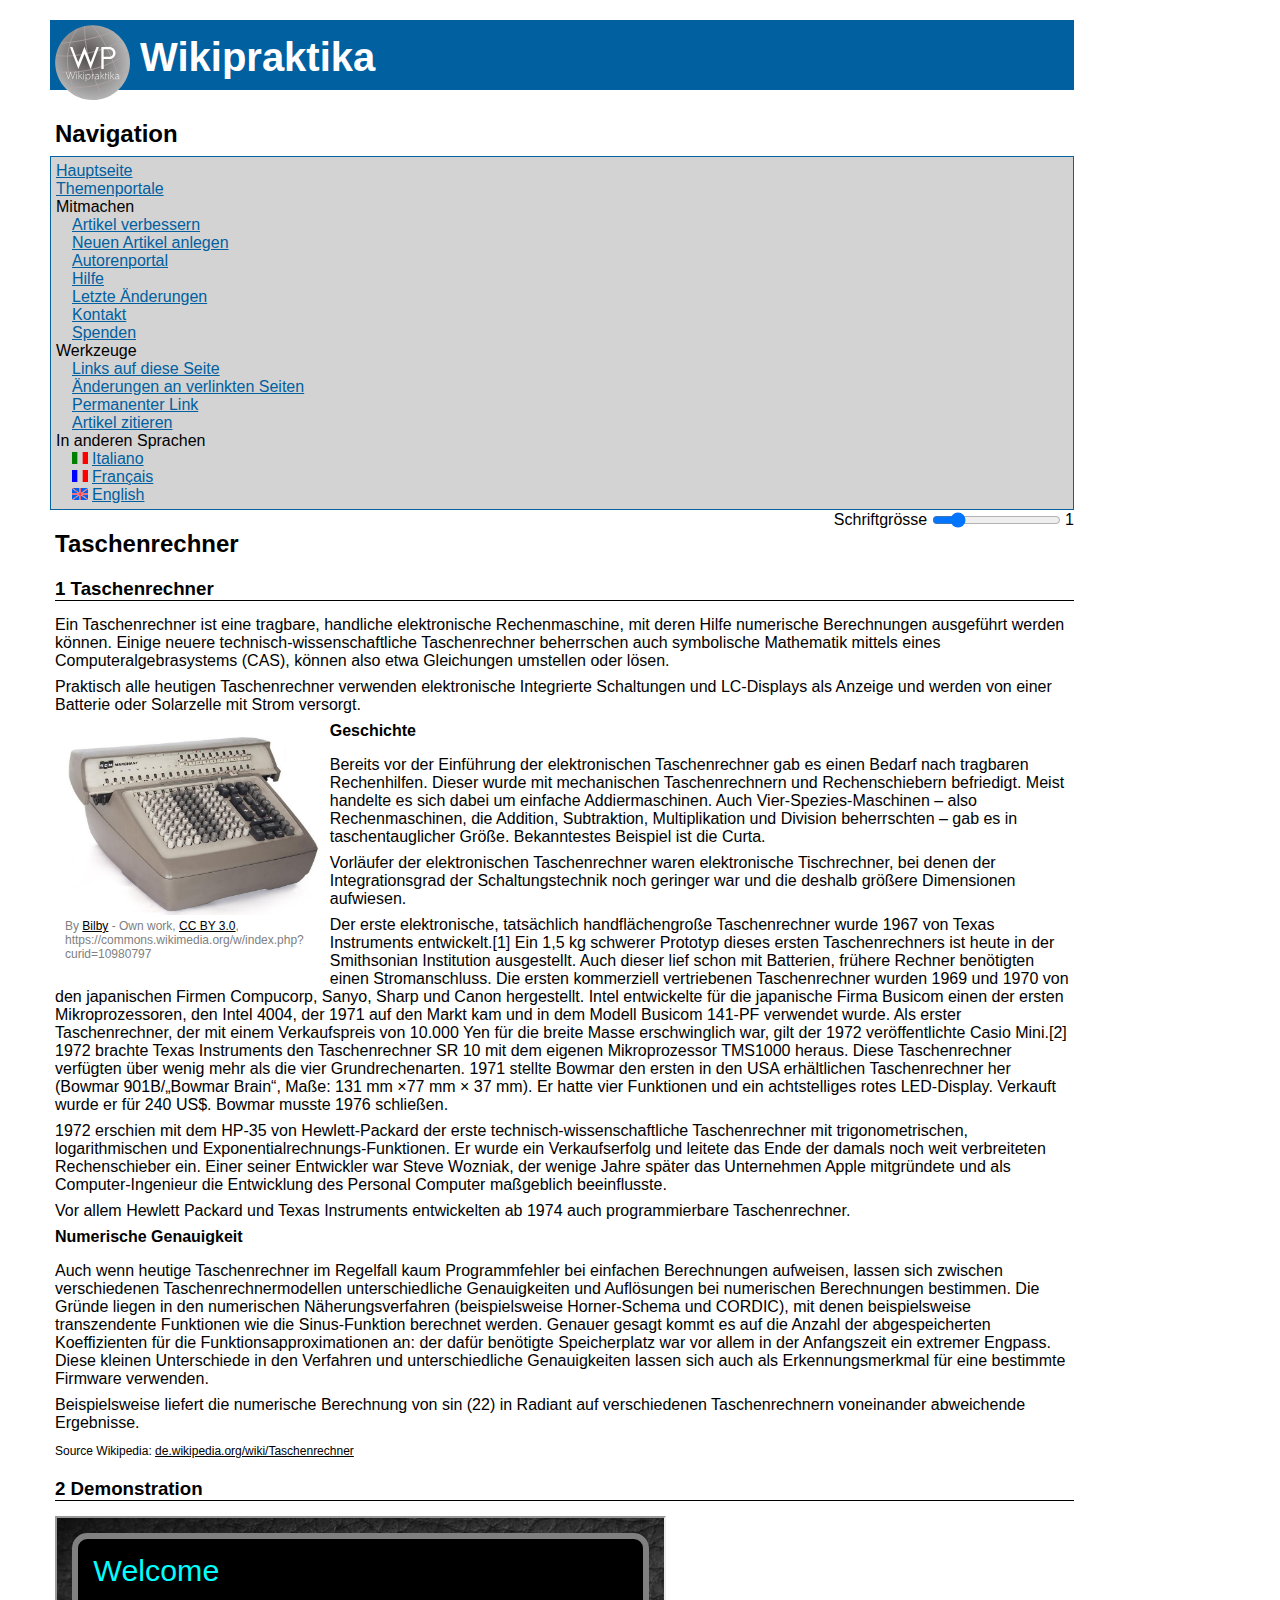
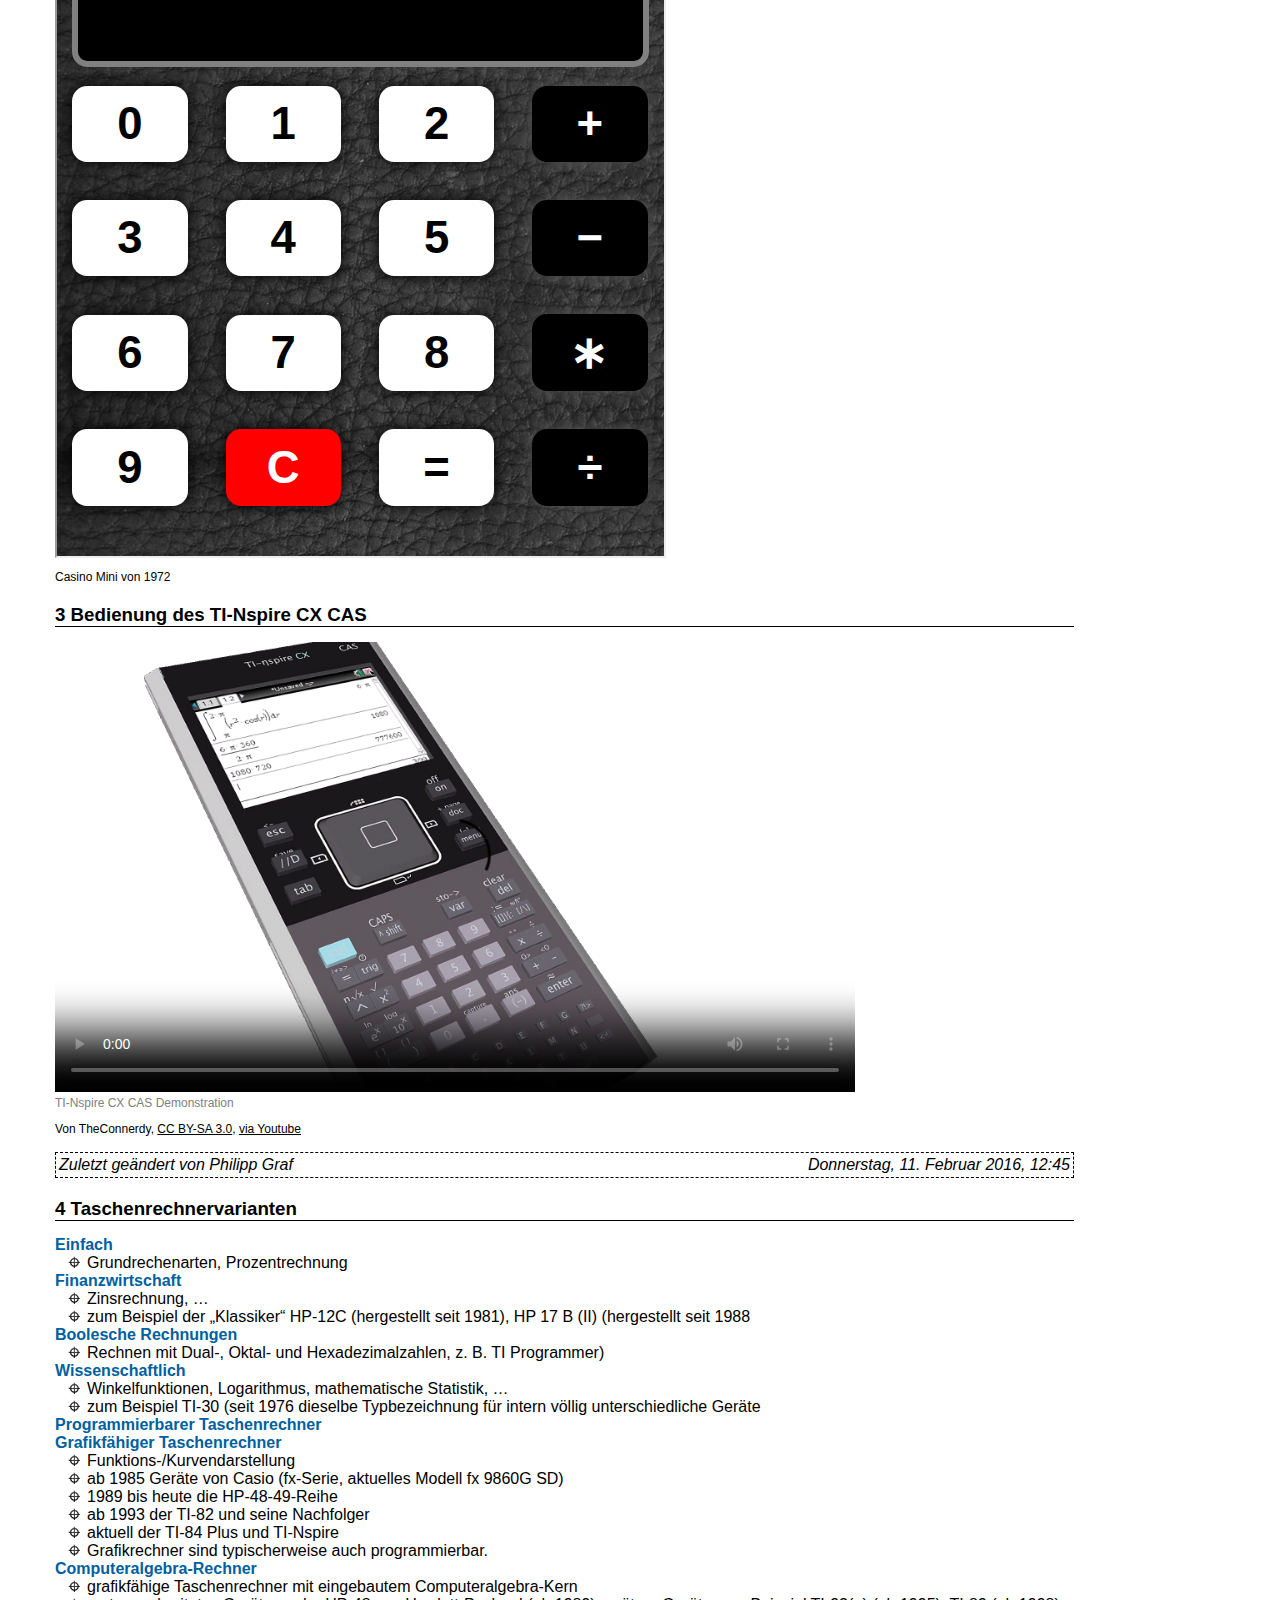
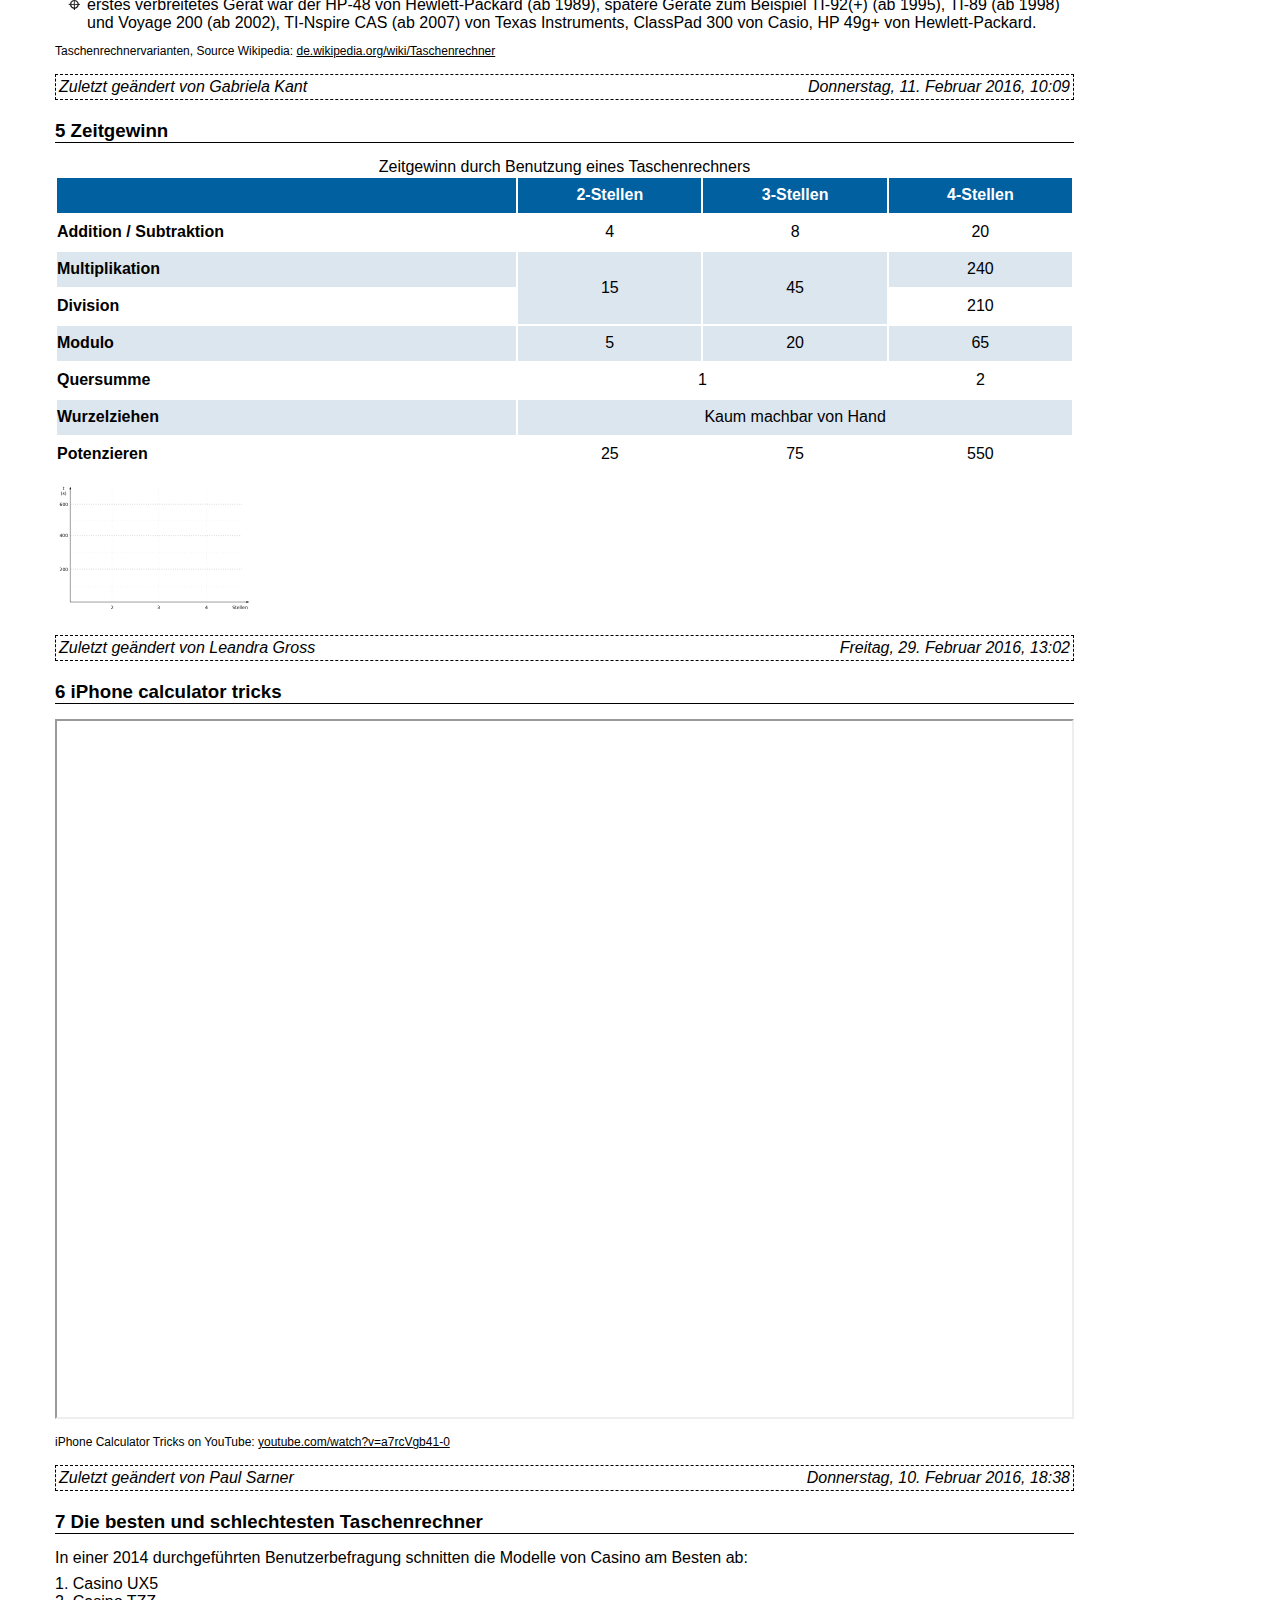
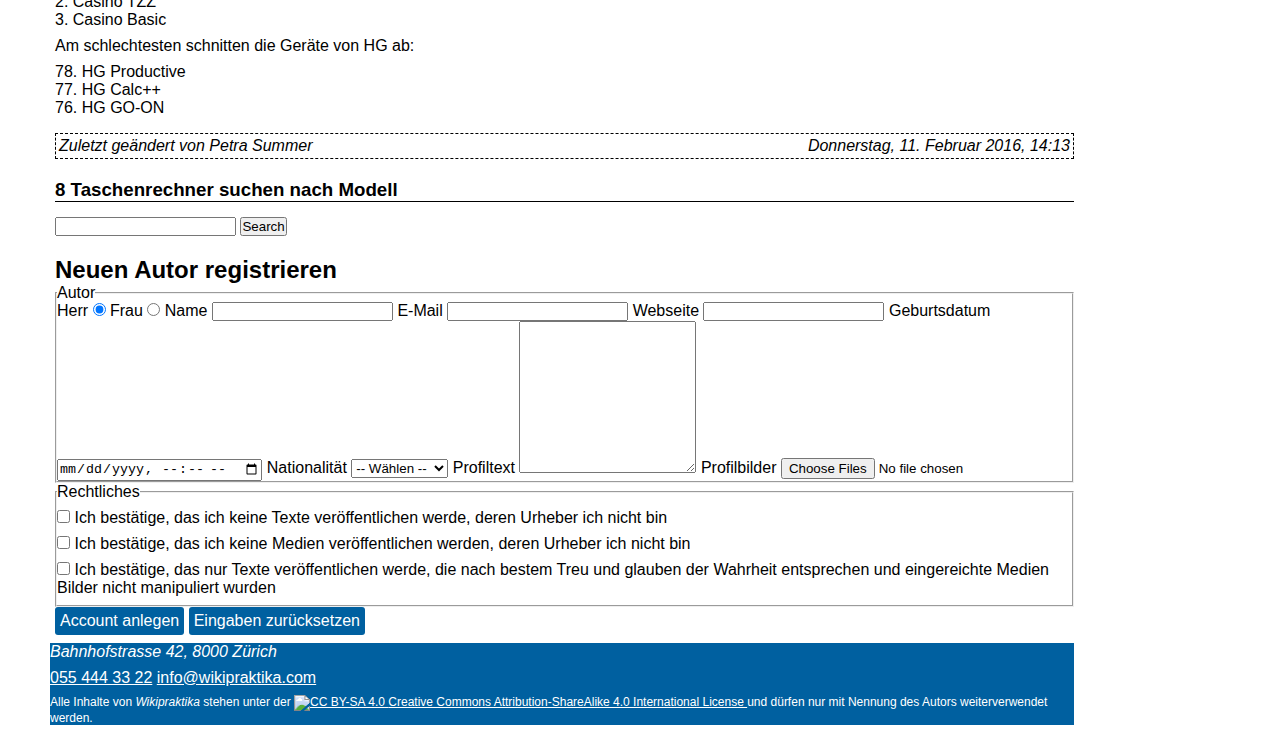
==== commit ba0a2af7: "cleanup css" ====
--- a/de/index.html
+++ b/de/index.html
@@ -129,7 +129,7 @@
             </section>
             <section>
                 <header><h3>Demonstration</h3></header>
-                <iframe id="calculator" src="../calculator/index.html" name="Calculator demo"></iframe>
+                <div id="calculator"><iframe src="../calculator/index.html" name="Calculator demo"></iframe></div>
                 <p><small>Casino Mini von 1972</small></p>
             </section>
             <section>
@@ -356,14 +356,14 @@
                 </form>
             </section>
 		</main>
-        <footer class="Footer-Bottom">
+        <footer>
             <p>
                 <em>Bahnhofstrasse 42, 8000 Zürich</em>
             </p>
             <p>
                 <a href="tel:0554443322">055 444 33 22</a> <a href="mailto:info@wikipraktika.com">info@wikipraktika.com</a>
             </p>
-            <p class="Footer-Bottom">
+            <p class="licence">
                 Alle Inhalte von <em>Wikipraktika</em> stehen unter der 
                 <a href="http://creativecommons.org/licenses/by-sa/4.0/">
                     <img src="https://i.creativecommons.org/l/by-sa/4.0/88x31.png" alt="CC BY-SA 4.0" />
--- a/styles/styles.css
+++ b/styles/styles.css
@@ -14,22 +14,28 @@
 	font-family: "URW Gothic L", "Helvetica", "Arial", sans-serif;
 	margin-left: 50px;
 	margin-right: 50px;
+    max-width: 1024px;
+}
+
+main {
+	margin-left: 5px;
 }
 
 nav > ul {
+    list-style-type:none;
 	background-color: lightgrey;
 	border-style: solid;
 	border-width: 1px;
 	border-color: #0563a2;
-	font-size: 13px;
+	font-size: 1em;
 	padding: 5px 5px 5px 5px;
 }
 
-main{
-	margin-left: 5px;
-}
-
-ul#language > li > a[hreflang]:before {
+nav > ul ul {
+    list-style-type:none;
+}
+
+ul#language > li > a[hreflang]::before {
     background-size: 1em 0.75em;
     display: inline-block;
     width: 1em;
@@ -38,44 +44,45 @@
     margin-right: 0.25em;
 }
 
-ul#language > li > a[hreflang="it"]:before {
+ul#language > li > a[hreflang="it"]::before {
     background-image: url(../media/flag-it.svg);
 }
 
-ul#language > li > a[hreflang="fr"]:before {
+ul#language > li > a[hreflang="fr"]::before {
     background-image: url(../media/flag-fr.svg);
 }
 
-ul#language > li > a[hreflang="en"]:before {
+ul#language > li > a[hreflang="en"]::before {
     background-image: url(../media/flag-en.svg);
 }
 
-li.href{
-	color: #0060a0;
-}
-
-li > ul > li{
-	padding-left: 10px
-}
-
-li >a > img{
-	width: 13px;
-}
-
-ul{
-	list-style-type:none;
-}
-
-header{
+a {
+	color: black;
+    text-decoration: underline;
+}
+
+nav a {
+    color: #0060a0;
+}
+
+
+nav li > ul > li {
+	padding-left: 1em;
+}
+
+
+header {
 	margin-top: 20px;
 }
-header > a > img{
+
+header > a > img {
     padding-top: 5px;
     padding-left: 5px;
 	float: left;
 	width: 80px;
 }
-h1{
+
+h1 {
 	padding-left: 90px;
 	margin: 0;
     padding-top: 15px;
@@ -85,113 +92,134 @@
 	color: white;
 }
 
-h2:before{
+h2:before {
     white-space: pre;
 }
+
 h2 {
 	counter-reset: h3counter;
 	padding-top: 20px;
 }
 
-nav > h2{
+nav > h2 {
 	padding-top: 20px;
 	padding-left: 5px;
 	padding-bottom: 8px;
 	clear: left;
 }
 
-#font-size-form{
-}
-h3{
+h3 {
 	border-bottom: 1px;
 	border-bottom: 1px solid black;
 	margin-bottom: 15px;
 }
+
 h3:before {
 	content: counter(h3counter) " ";
 	counter-increment: h3counter;
 }
 
+figure > figcaption {
+    font-size: 0.75em;
+    color: grey;
+}
+
+figure.float-left {
+    float: left;
+    width: 25%;
+    max-width: 300px;
+    margin: 10px 10px 15px 10px;
+}
+
 figure.float-left > img {
-    width: 200px;
+    width: 100%;
 }
  
-.float-left {
-    font-size: 10px;
-    color: lightgrey;
-    float: left;
+figure.float-left > figcaption {
     word-wrap: break-word;
-    width: 220px;
-	padding-bottom: 20px;
+    width: 100%
+}
+
+figure.video > video {
+    width: 100%;
+    max-width: 800px;
 }
 
 h4 {
-	padding-bottom: 10px;
-	font-size: 14px;
-}
-
-footer {
+	padding-bottom: 0.5em;
+	font-size: 1em;
+    font-weight: bold;
+}
+
+main footer {
 	border-style: dashed;
-	margin-top: 15px;
+	margin-top: 1em;
 	text-align: left;
 	border-width: 1px;
-	font-size: 14px;
-	font-style:italic;
+	font-size: 1em;
+	font-style: italic;
+    padding: 3px 3px 3px 3px;
+}
+
+/* Calculator */
+
+div#calculator {
+    position: relative;
+    width: 60%;
+    height: 0;
+    padding-bottom: calc(60% * 1.05);
+}
+
+div#calculator iframe {
+    position: absolute;
+    top: 0;
+    left: 0;
+    height: 100%;
+    width: 100%
 }
 
 span.footer-date {
-	/* clear: left; */
 	float: right;
 }
 
-/* images */
 small {
-	color: lightgrey;
-	font-size: 10px;
-}
-
-section > ul > li {
+    display: block;
+    margin-top: 1em;
+	font-size: 0.75em;
+}
+
+main ul {
+    list-style: none;
+}
+
+main ul li {
 	color: #0060a0;
-	font-size: 14px;
-}
-
-
-section > ul > li > ul > li{
-	color: black;
-	list-style: inside;
-
-}
-figcaption {
-	color: lightgrey;
-	font-size: 12px;
-}
-
-#Ti-Description{
-	font-size: 12px;
-	padding-top: 15px;
+    font-weight: bold;
+}
+
+main ul li li { /* sublist */
+    margin-left: 2em;
+	color: #000000;
+    font-weight: normal;
+	list-style-image: url('../media/crosshair.png');
 }
 
 ol > li {
-	font-size: 14px;
 	list-style-position: inside;
 }
 
 /* text */
-p{
-	font-size: 14px;
-}
-
-
-
-/* lists */
-
-
+p {
+	font-size: 1em;
+    margin: .5em 0 .5em 0;
+}
 
 /* table */
 table {
 	width: 100%;
 }
-thead{
+
+thead {
 	background-color: #0060a0;
 	color: white;
 	border: 1px solid black;
@@ -202,7 +230,7 @@
 	background-color: #dbe6ef;
 }
 
-tr{
+tr {
 	text-align: center;
 	height: 35px;
 }
@@ -212,57 +240,47 @@
 	font-weight: bold;
 }
 
-
 /* forms */
-.yt-video{
+.yt-video {
 	width: 100%;
 	height: 700px;
 }
 
-figure#svg-zeitgewinn > object {
+figure#svg-zeitgewinn object {
 	width: 200px;
 }
-
-
 
 #font-size-form {
 	float: right;
 }
-#font-size-form > label, #font-size-form > input, #font-size-form > output {
+
+#font-size-form label, #font-size-form input, #font-size-form output {
 	display: inline-block;
 	vertical-align: middle;
-	padding: 0; margin: 0;
-}
-
-
-input[type="submit"]{
+	padding: 0;
+    margin: 0;
+}
+
+input[type="submit"], input[type="reset"] {
 	background-color: #0060a0;
 	color: white;
 	border: none;
 	border-radius: 3px;
 	padding: 5px;
-	font-size: 16px;
-}
-
-input[type="reset"] {
-	background-color: #0060a0;
-	color: white;
+	font-size: 1em;
+}
+
+/* footer */
+body > footer {
 	border: none;
-	border-radius: 3px;
-	padding: 5px;
-	font-size: 16px;
-}
-
-footer.Footer-Bottom {
-	border: none;
-	background-color: #0060a0;
-	color: white;
-}
-
-footer.Footer-Bottom > p >a {
-	color: white;
-}
-p.Footer-Bottom{
+	background-color: #0060a0;
+	color: white;
+}
+
+body > footer a {
+	color: white;
+}
+
+body > footer p.licence {
 	font-size: 12px;
-}
-
+}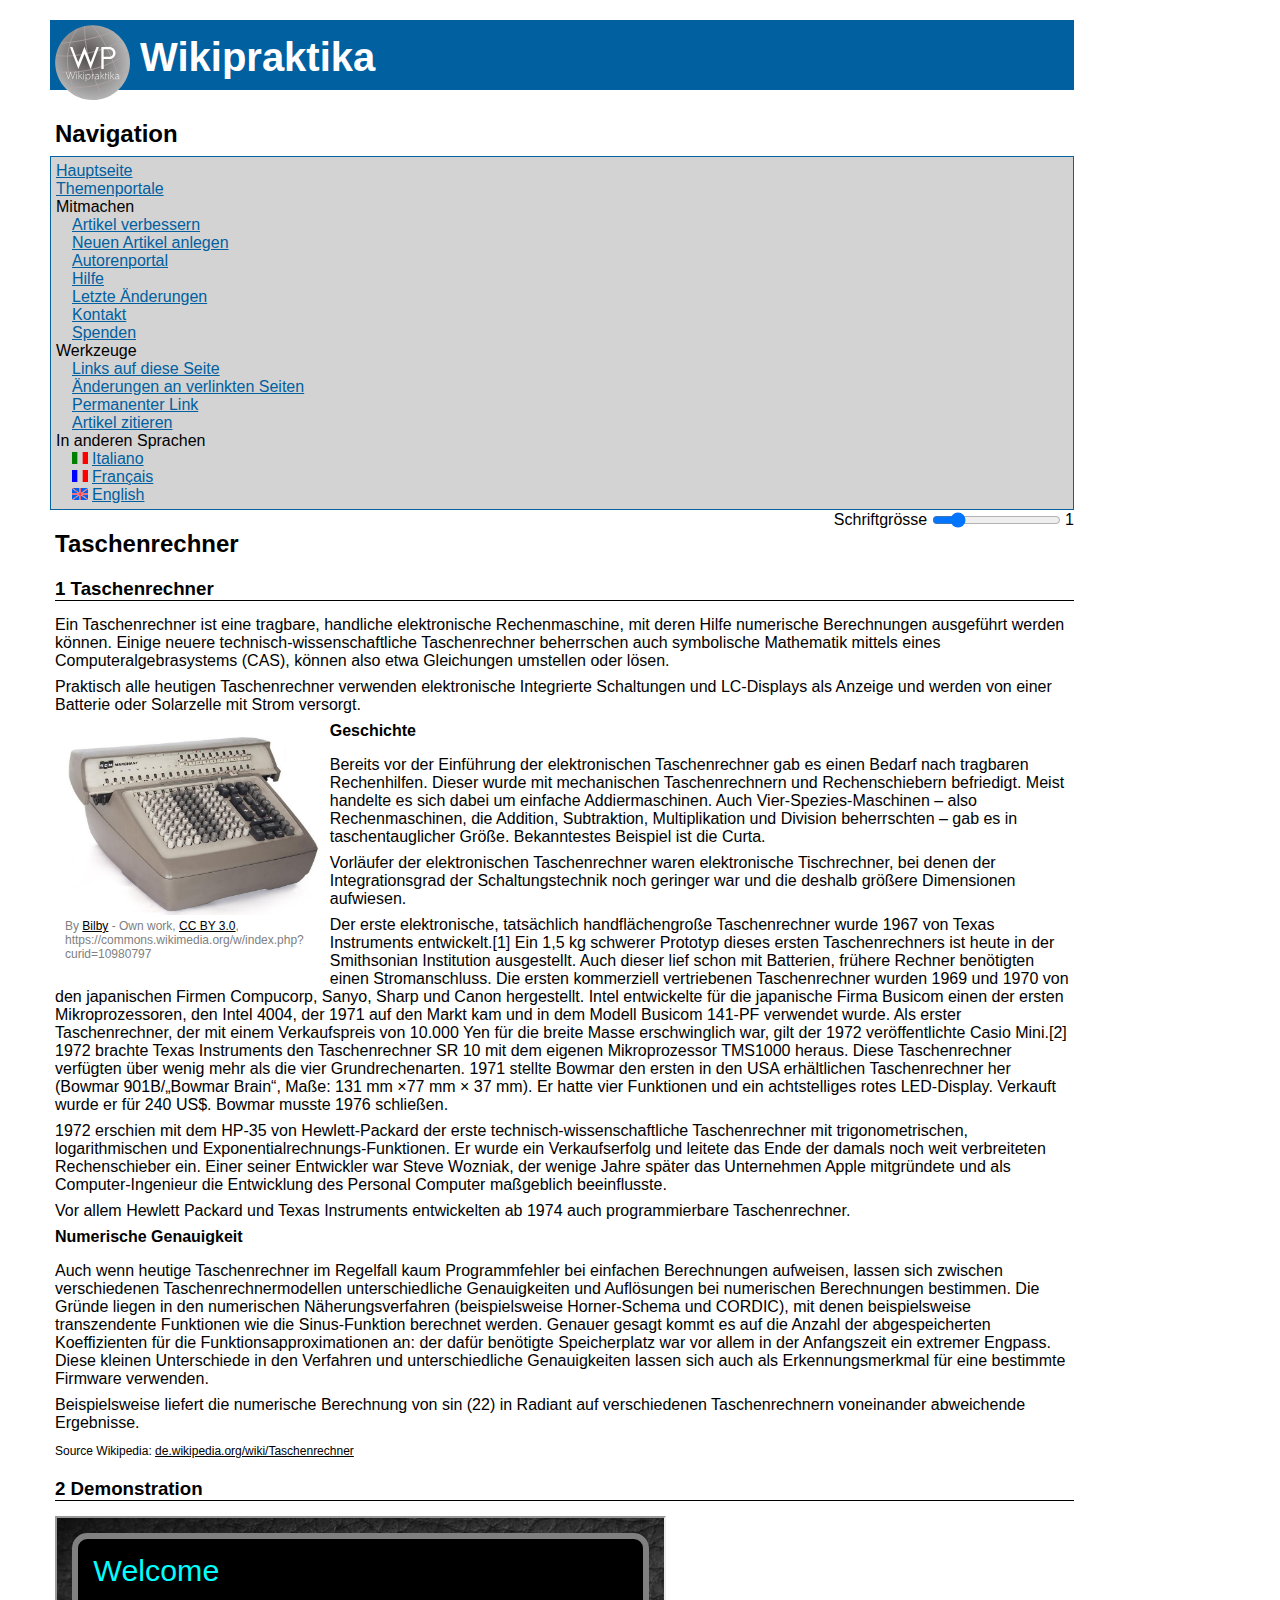
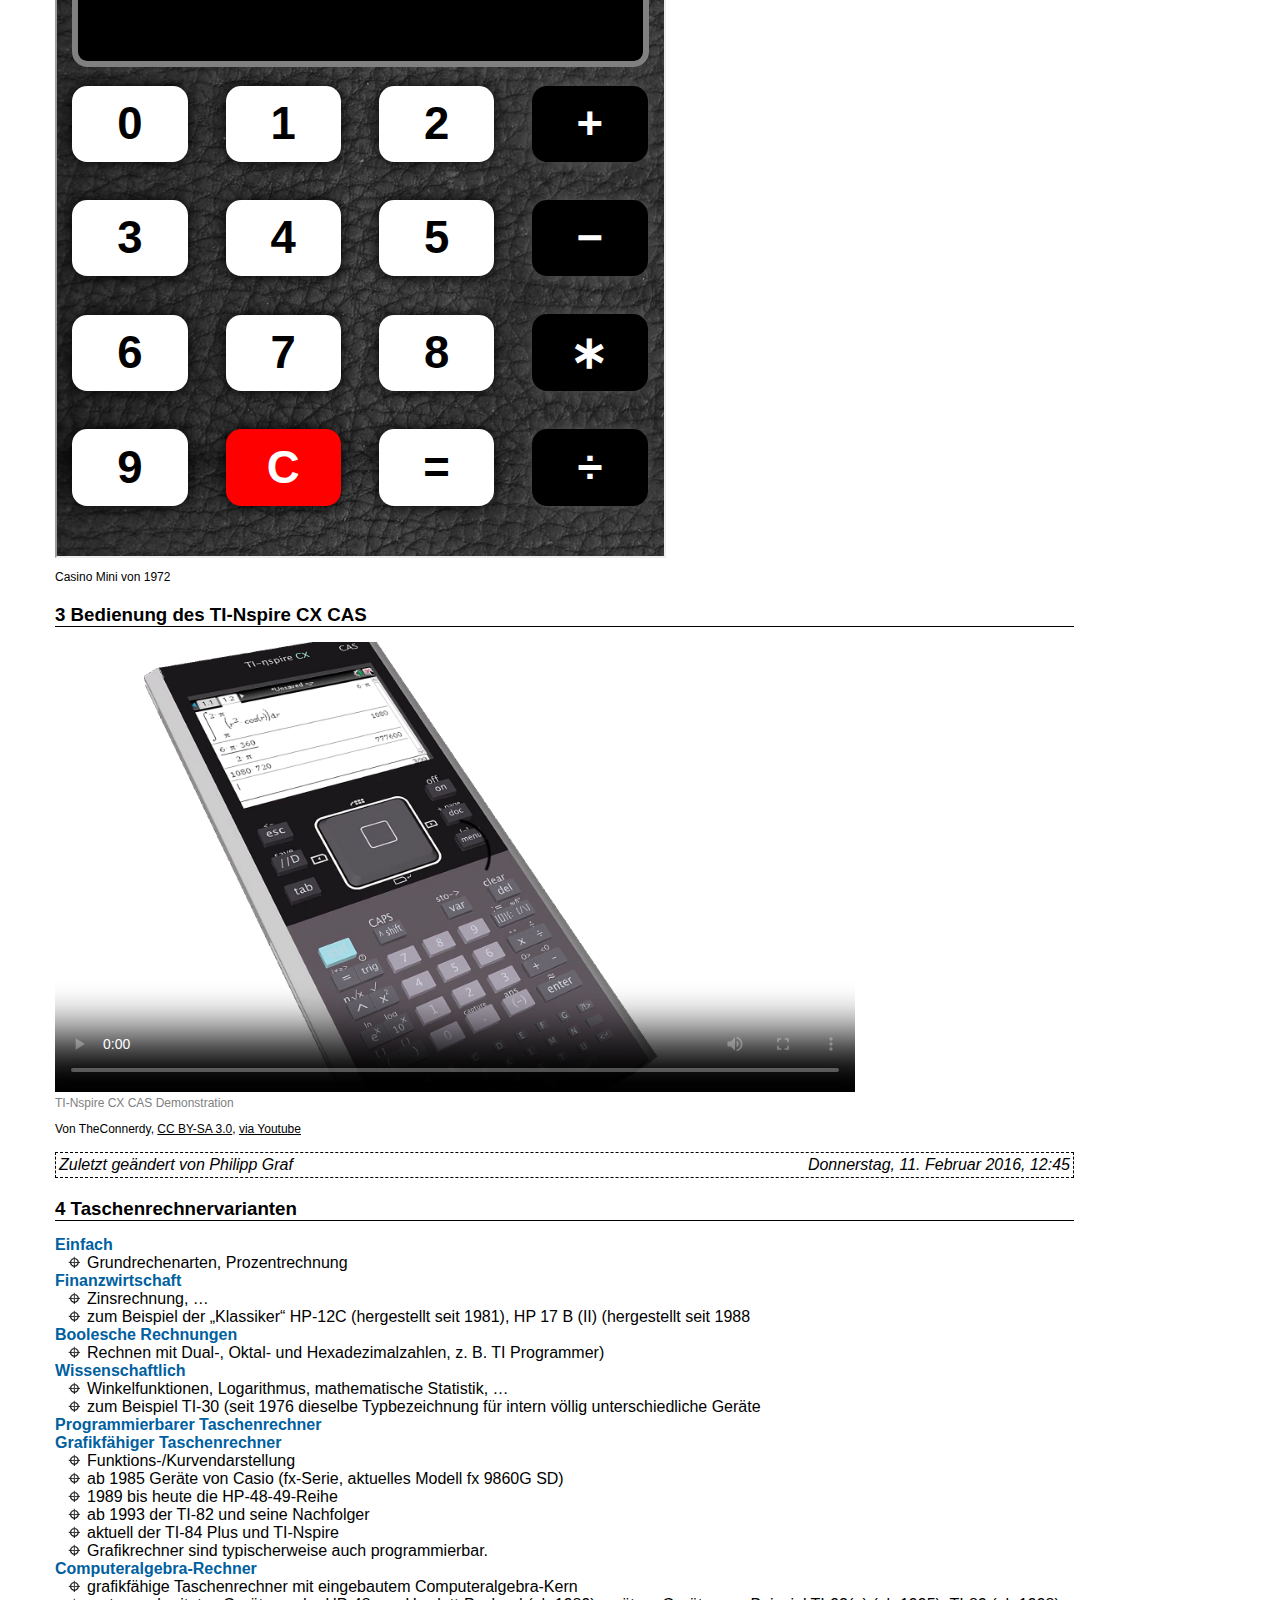
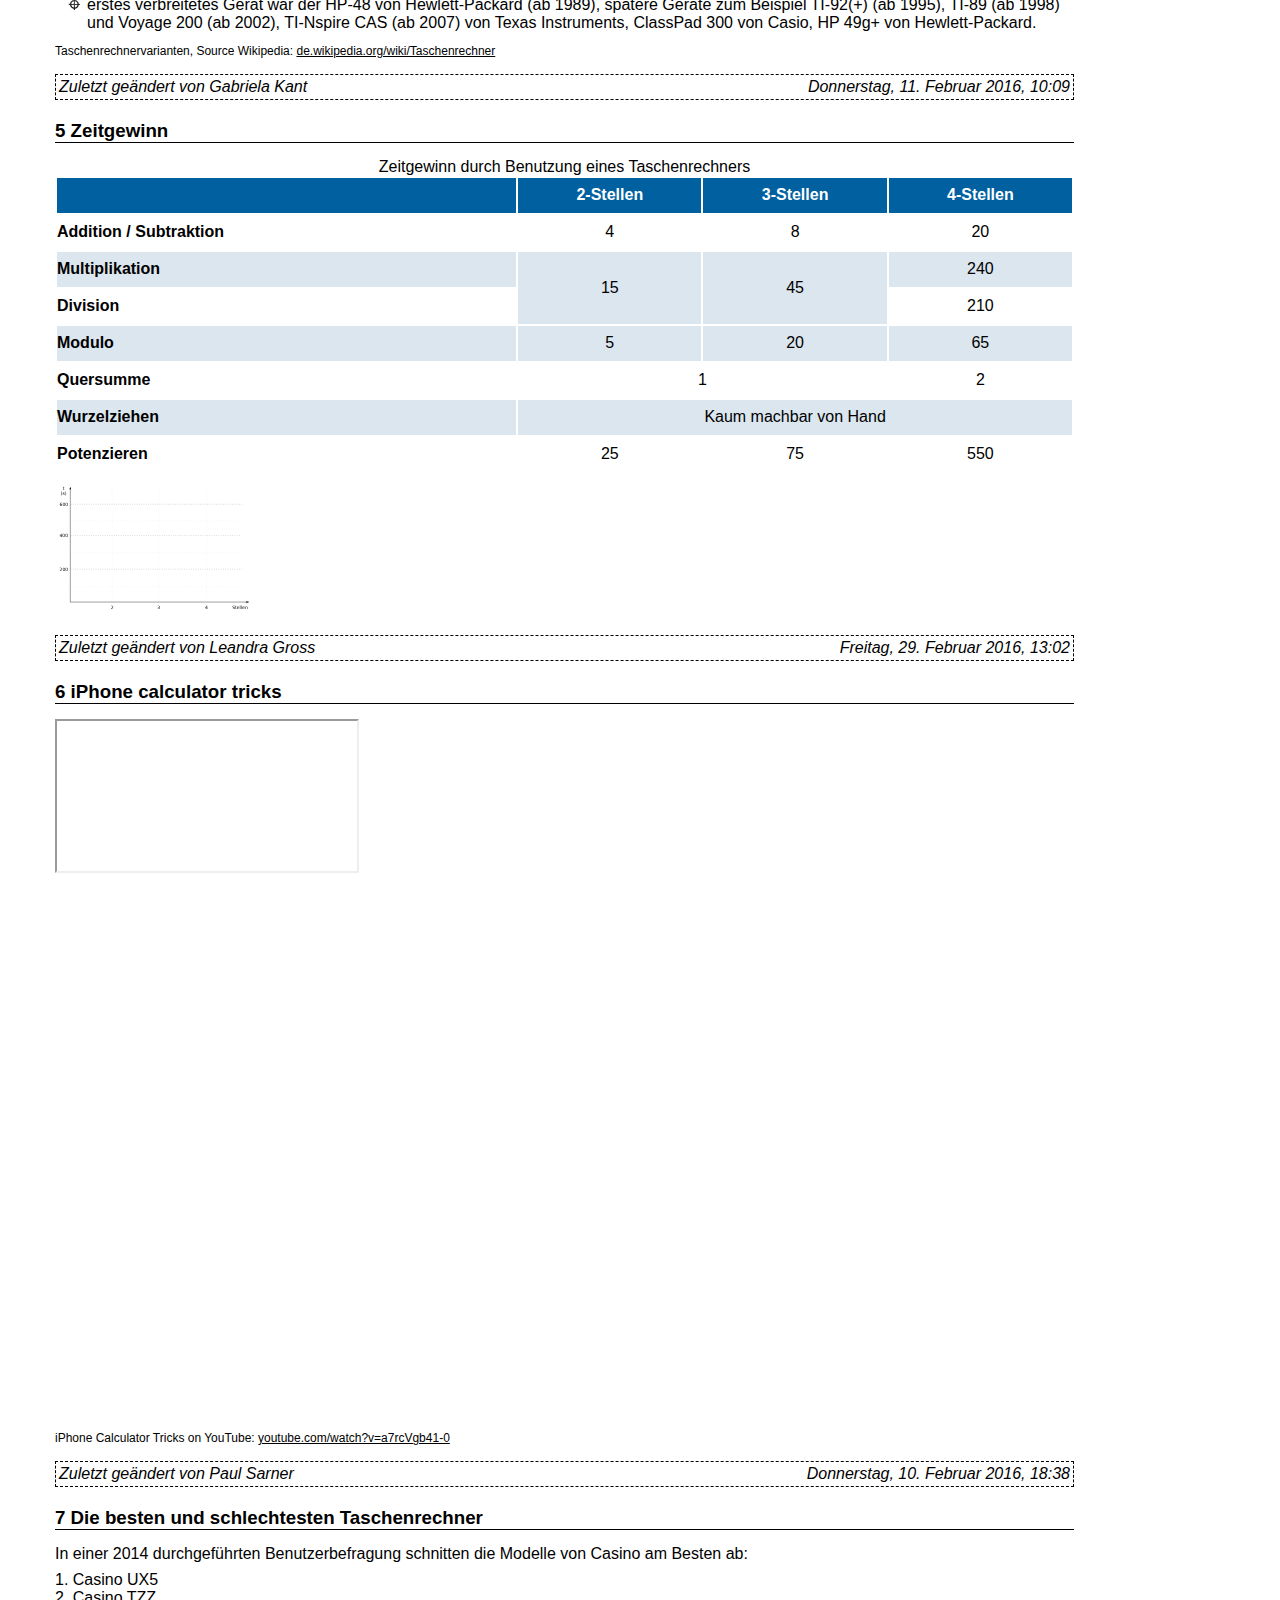
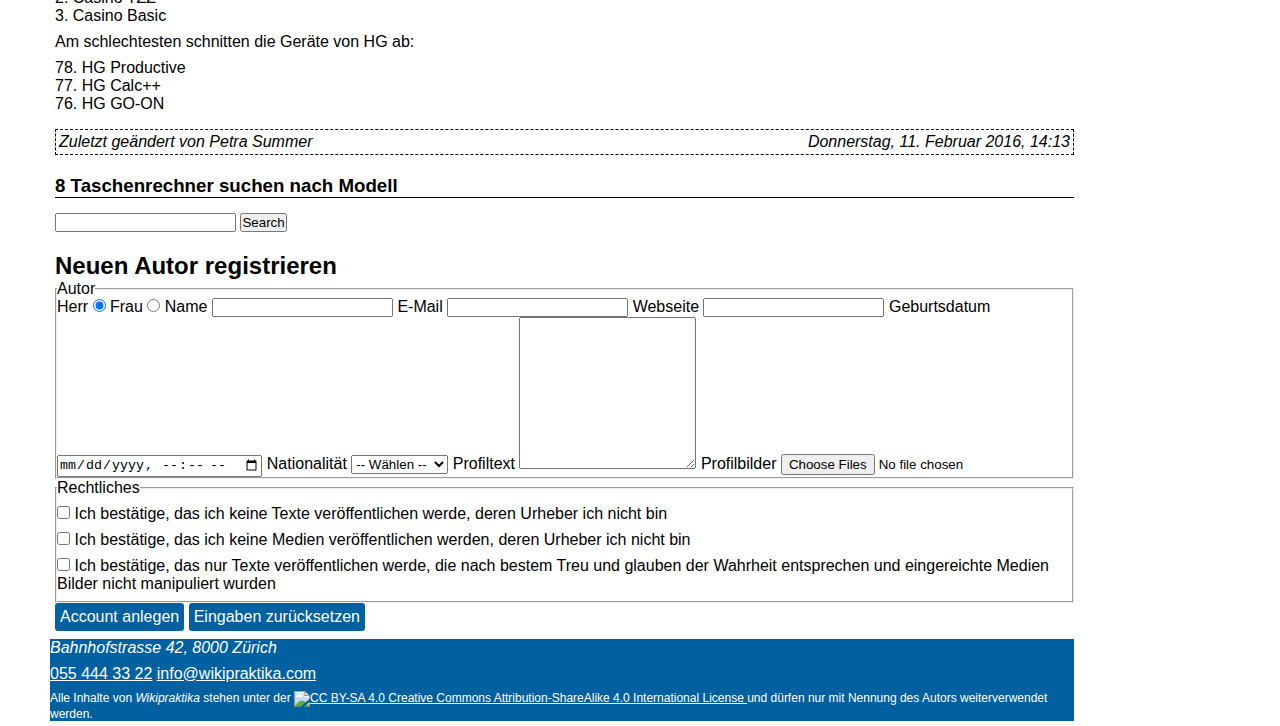
==== commit ac2dc6af: "add jquery lib and main js file" ====
--- a/de/index.html
+++ b/de/index.html
@@ -10,6 +10,8 @@
         <link rel="icon" href="../media/icon-wikipraktika.png" type="image/png" />
 
 		<link rel="stylesheet" type="text/css" href="../styles/styles.css" />
+        <script src="https://code.jquery.com/jquery-2.2.3.min.js"></script>
+        <script src="../scripts/main.js"></script>
 	</head>
 	<body>
 		<header>
@@ -254,7 +256,9 @@
             </section>
             <section>
                 <header><h3>iPhone calculator tricks</h3></header>
-                <iframe class="yt-video" src="https://www.youtube.com/embed/a7rcVgb41-0" allowfullscreen></iframe>
+                <div class="yt-video">
+                    <iframe src="https://www.youtube.com/embed/a7rcVgb41-0" allowfullscreen></iframe>
+                </div>
                 <small>iPhone Calculator Tricks  on YouTube: <a href="https://www.youtube.com/watch?v=a7rcVgb41-0">youtube.com/watch?v=a7rcVgb41-0</a></small>
                 <footer>
                     <span>Zuletzt geändert von Paul Sarner</span>
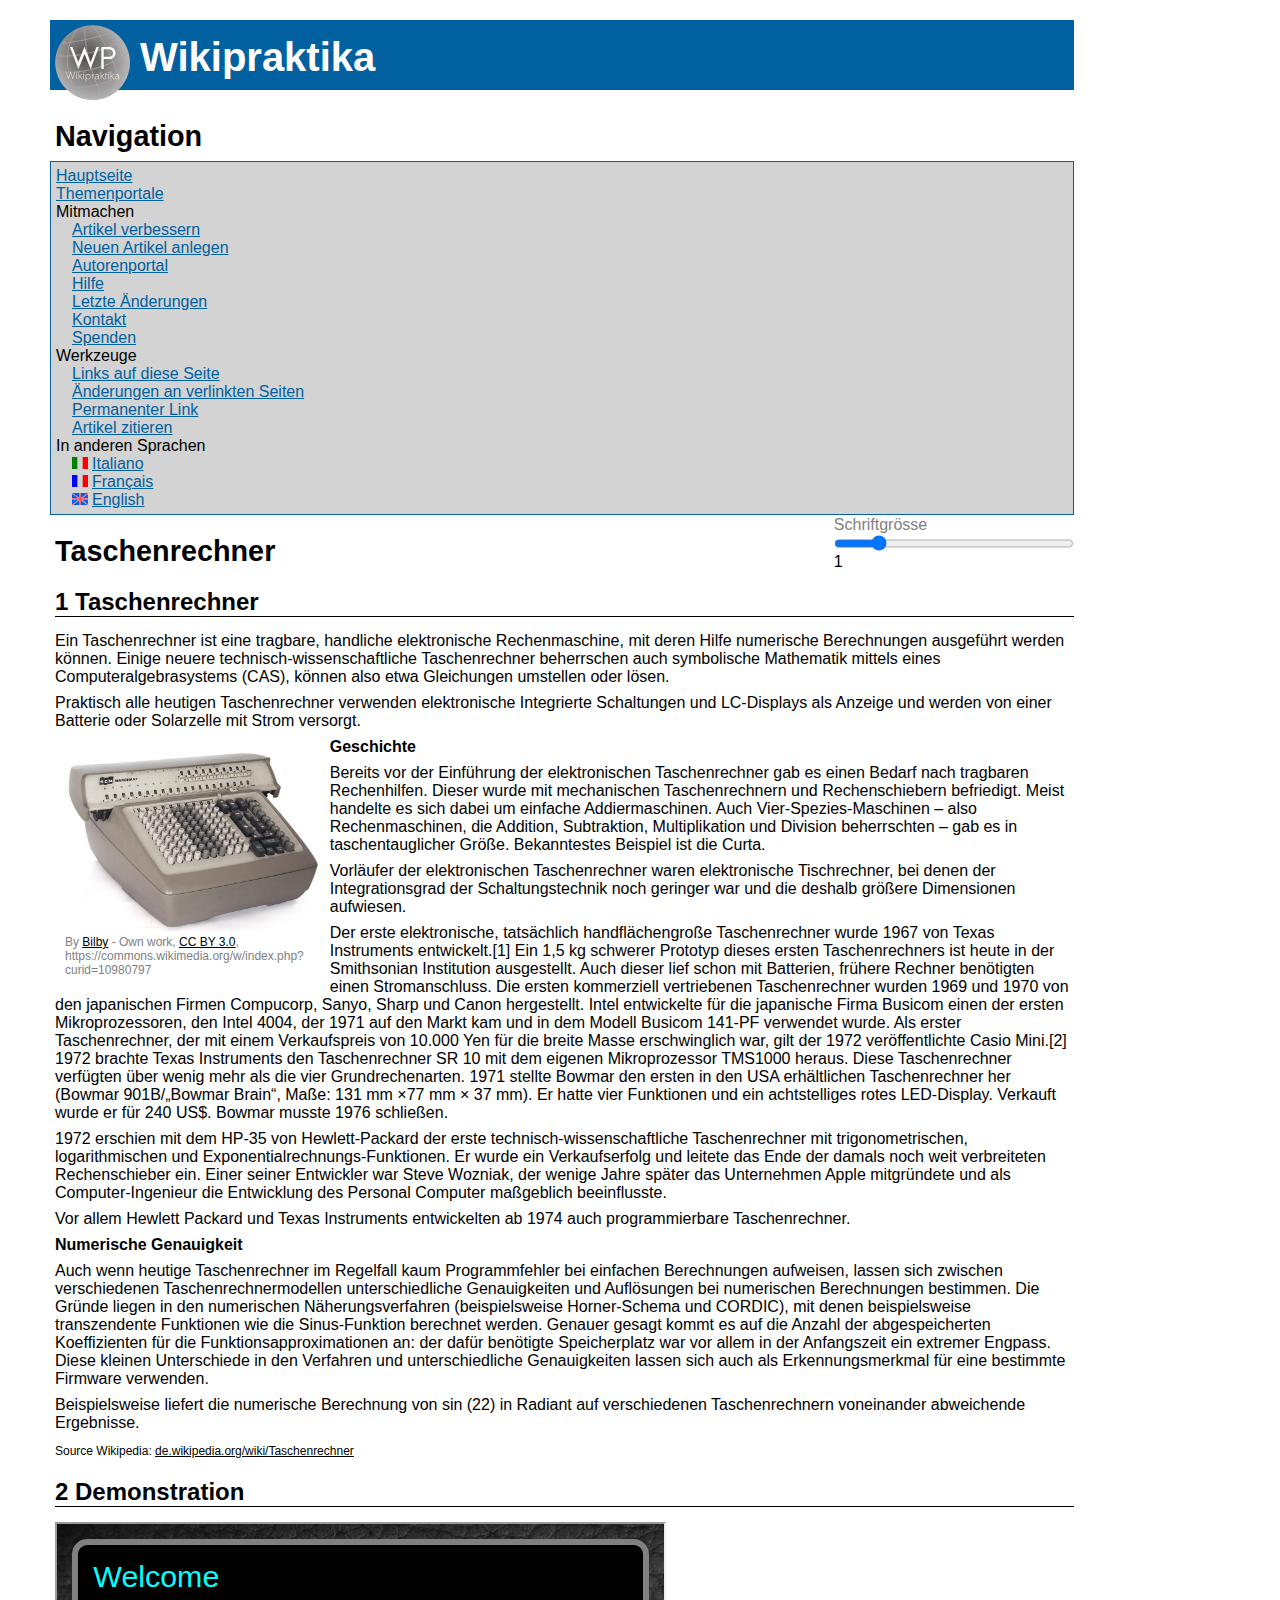
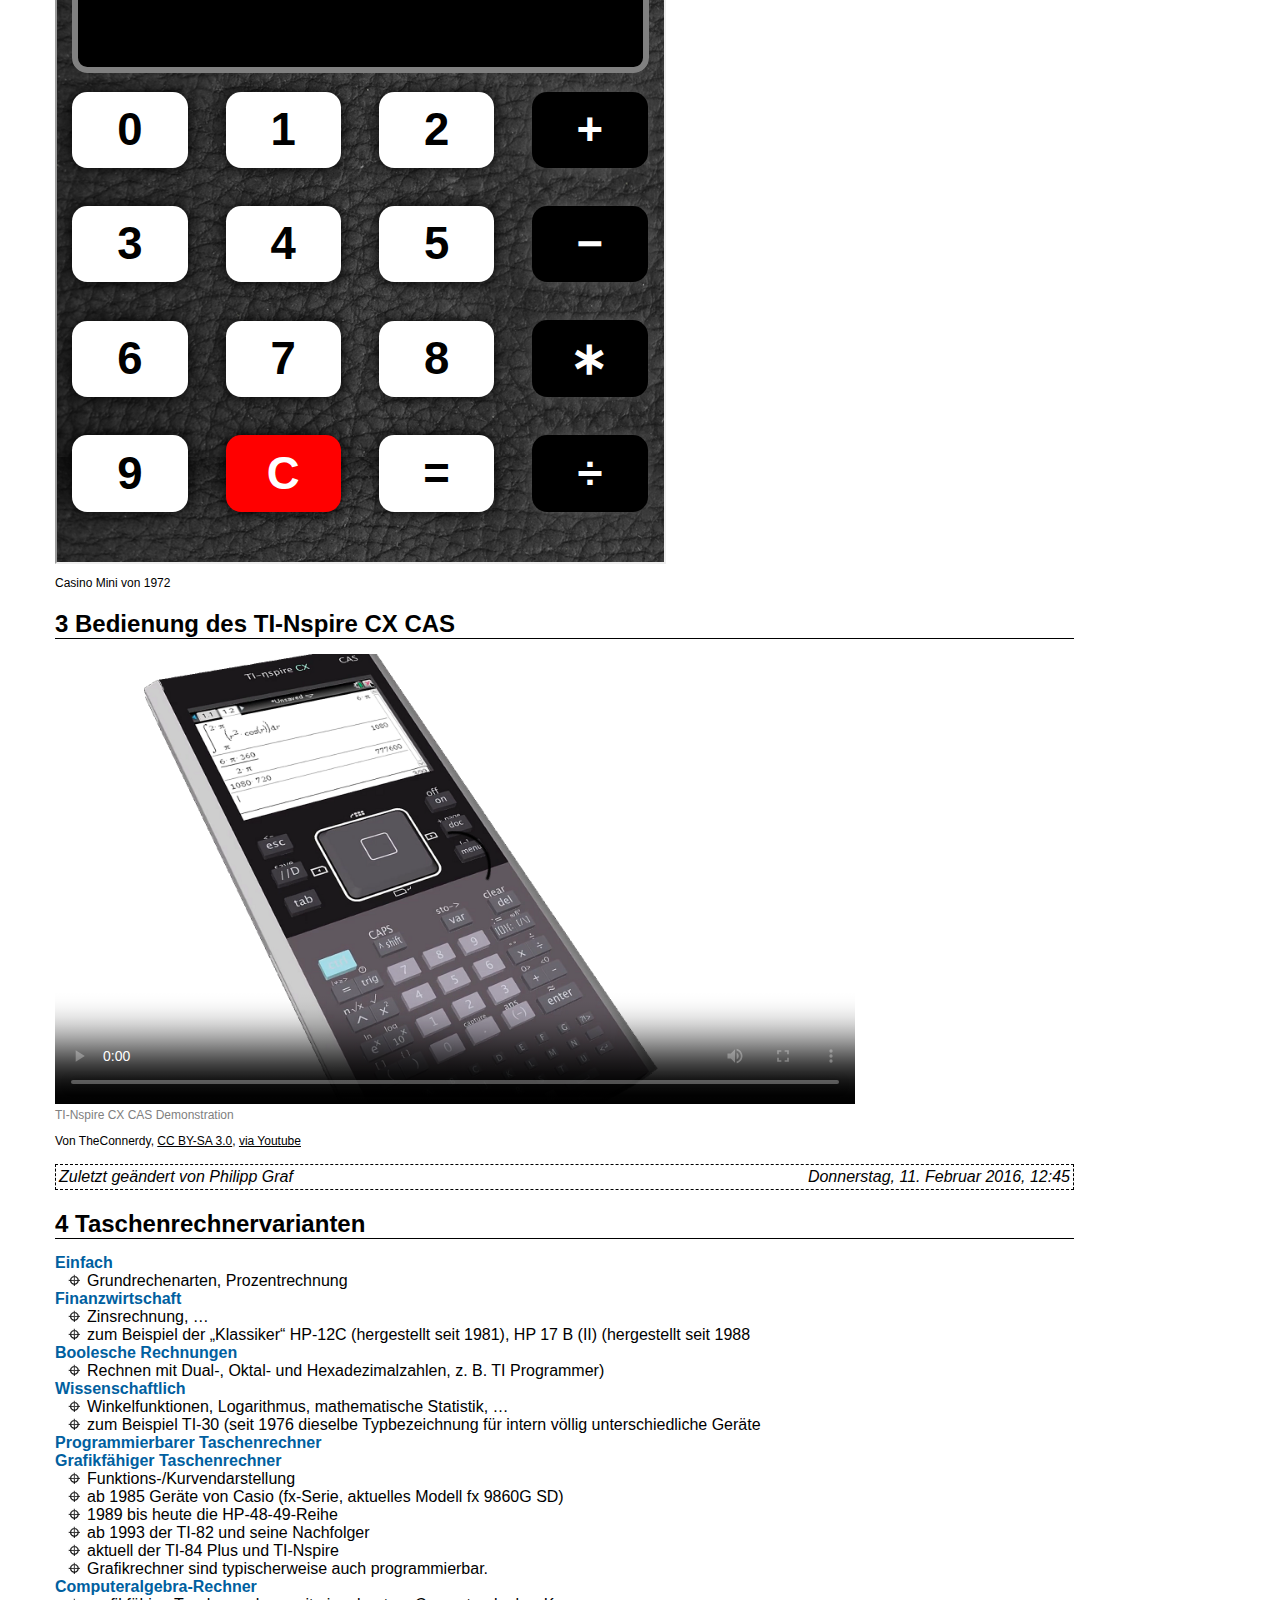
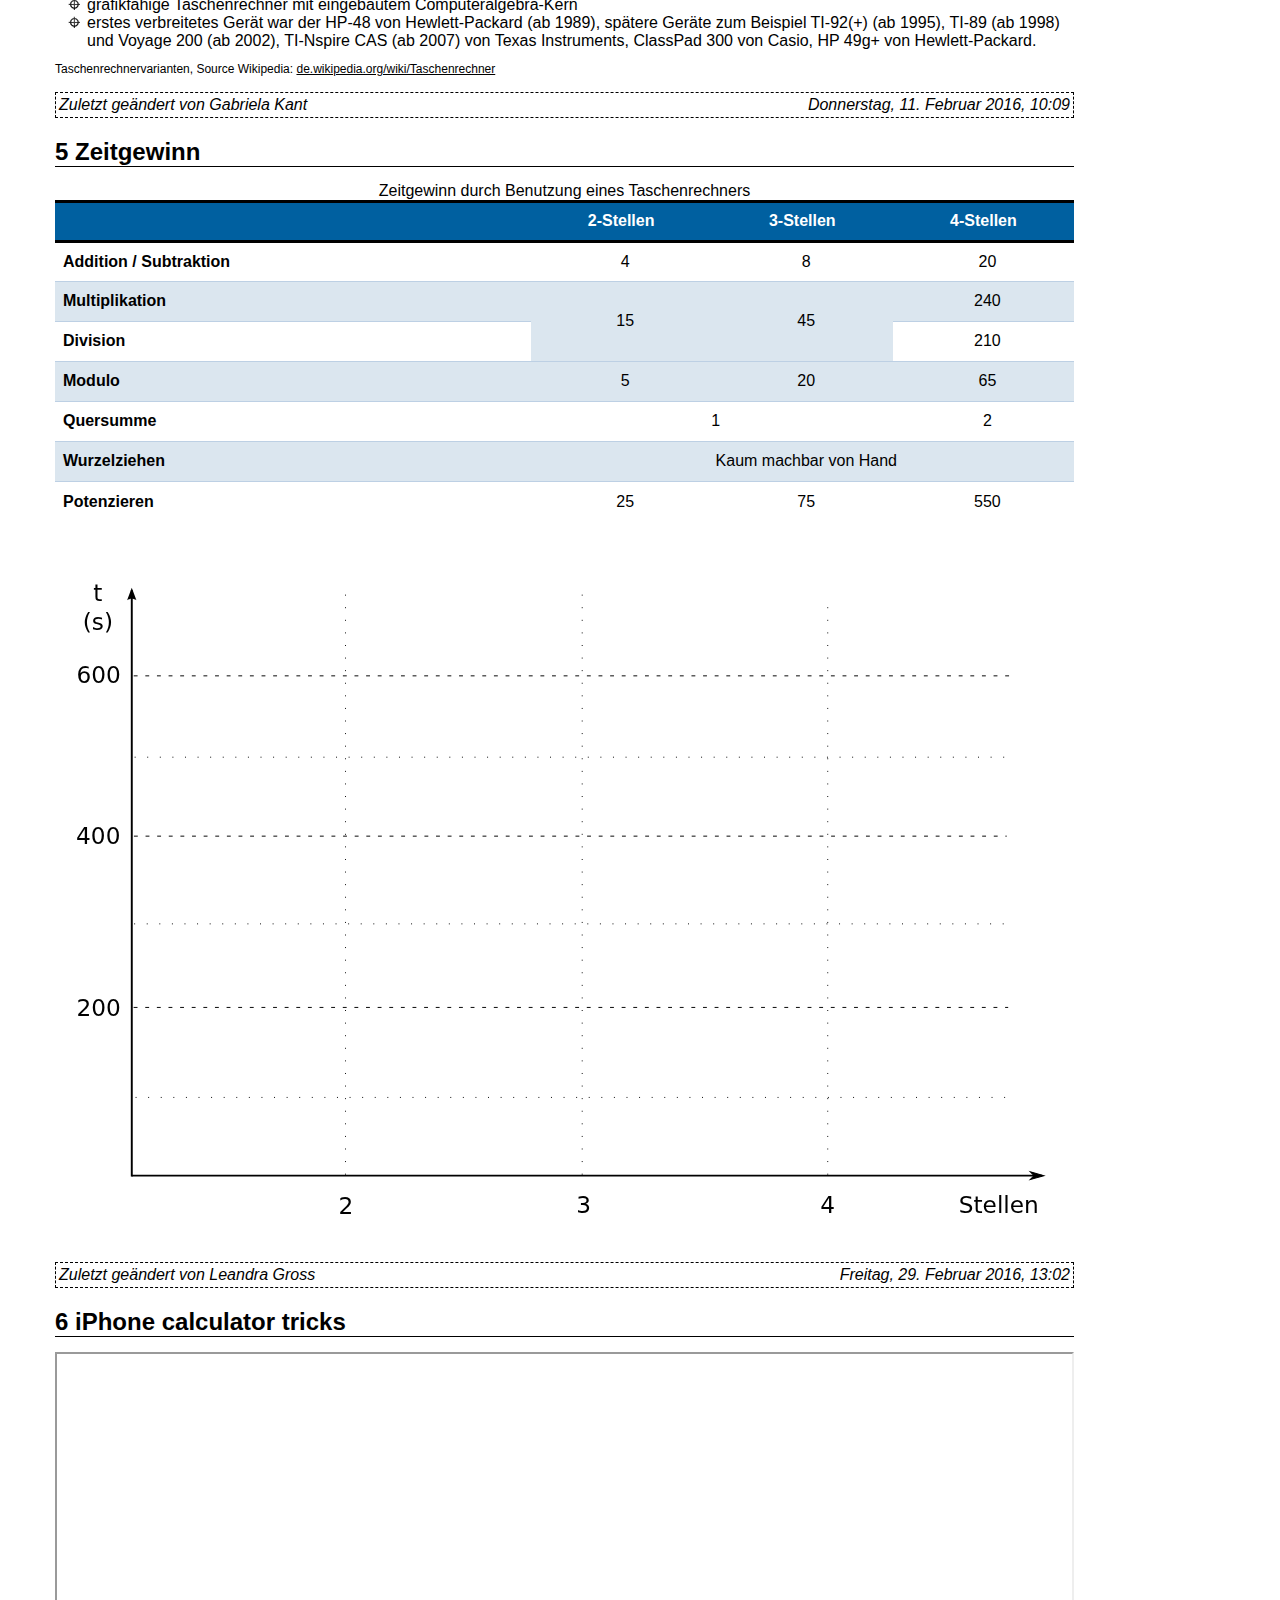
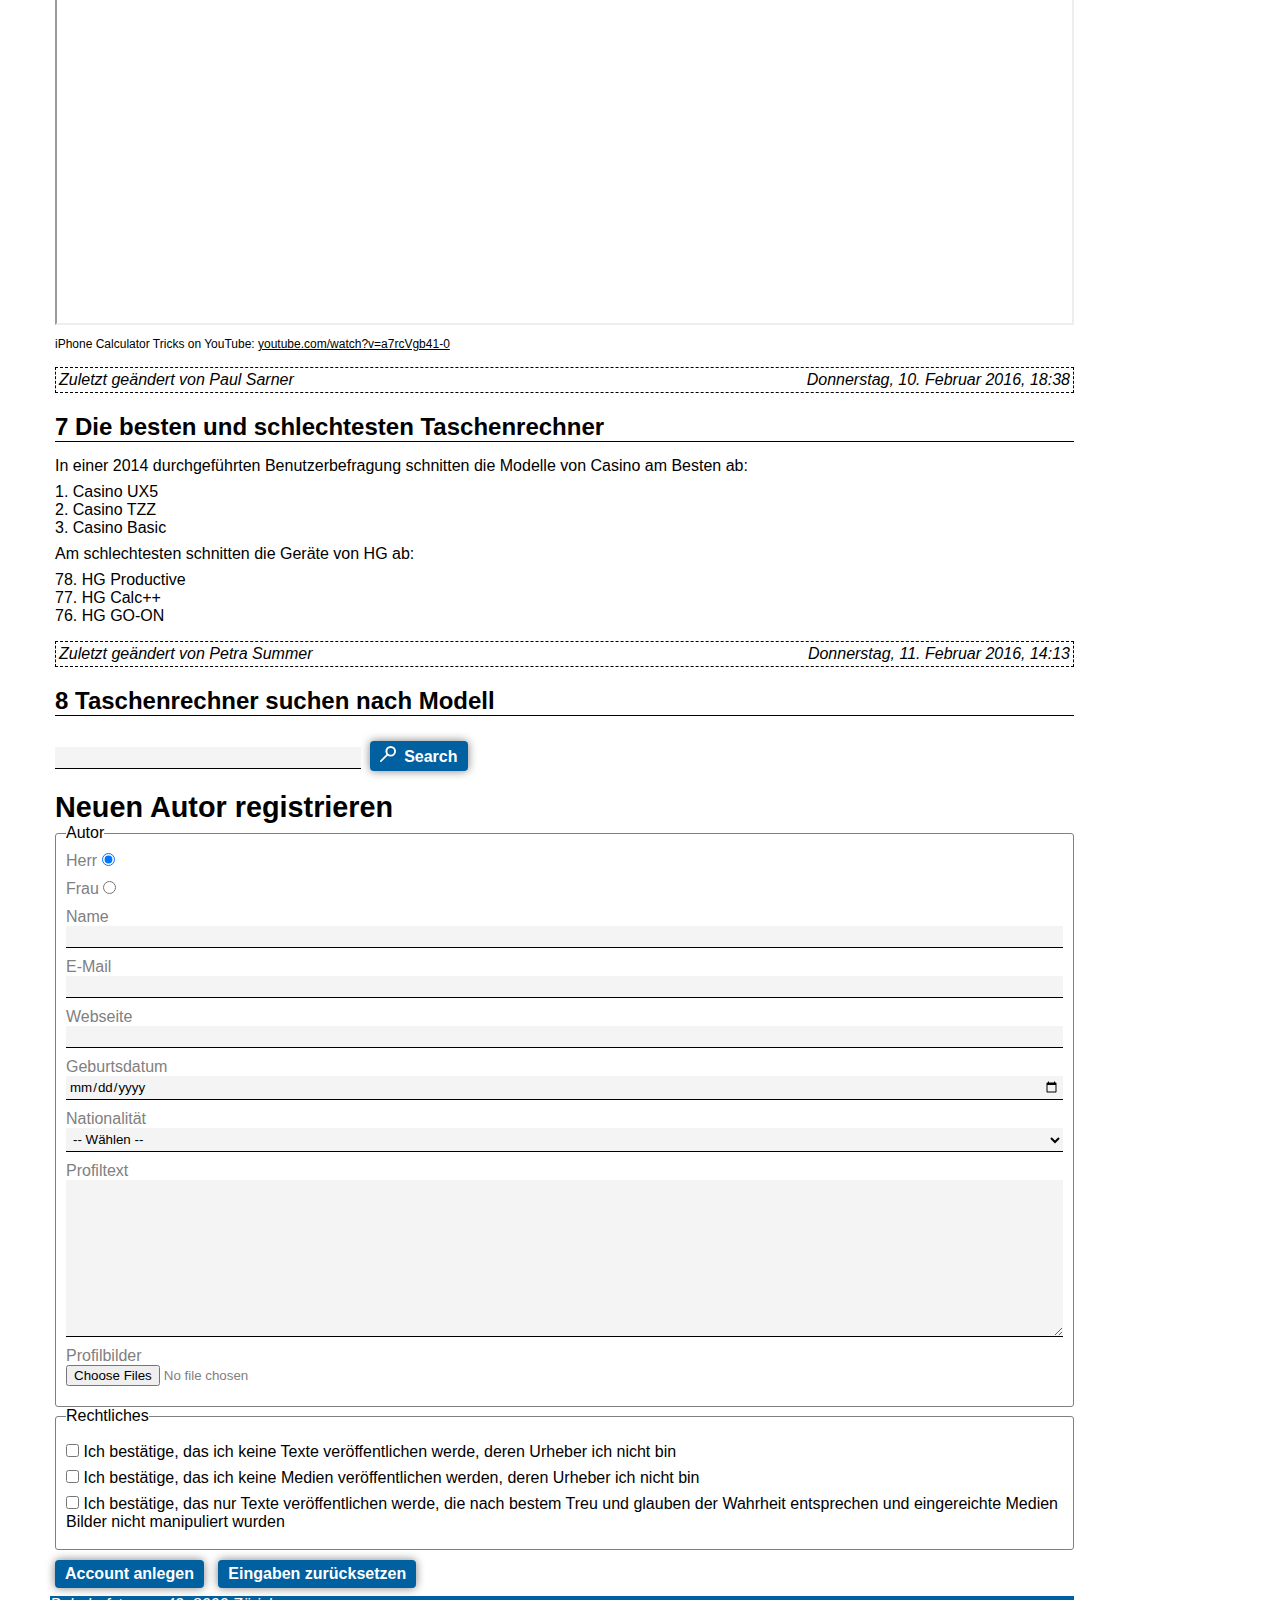
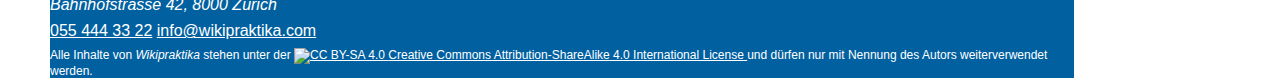
==== commit f7d05aab: "add error style on invalid input field, error handling is performed by the form" ====
--- a/de/index.html
+++ b/de/index.html
@@ -302,7 +302,7 @@
                     <button type="submit">Search</button>
                 </form>
                 <h2>Neuen Autor registrieren</h2>
-                <form name="new-author">
+                <form id="new-author" name="new-author">
                     <fieldset>
     					<legend>Autor</legend>
     					<label>Herr
@@ -321,7 +321,7 @@
     						<input type="url" name="website" />
     					</label>
     					<label>Geburtsdatum
-    						<input type="datetime-local" name="birthday" required />
+    						<input type="date" name="birthday" required />
     					</label>
     					<label>Nationalität
     						<select name="nationality" size="1" required>
--- a/styles/styles.css
+++ b/styles/styles.css
@@ -97,6 +97,8 @@
 }
 
 h2 {
+	font-size: 1.8em;
+	font-weight: bold;
 	counter-reset: h3counter;
 	padding-top: 20px;
 }
@@ -109,6 +111,8 @@
 }
 
 h3 {
+	font-size: 1.5em;
+	font-weight: bold;
 	border-bottom: 1px;
 	border-bottom: 1px solid black;
 	margin-bottom: 15px;
@@ -146,7 +150,6 @@
 }
 
 h4 {
-	padding-bottom: 0.5em;
 	font-size: 1em;
     font-weight: bold;
 }
@@ -175,7 +178,7 @@
     top: 0;
     left: 0;
     height: 100%;
-    width: 100%
+    width: 100%;
 }
 
 span.footer-date {
@@ -217,22 +220,30 @@
 /* table */
 table {
 	width: 100%;
+	border-collapse: collapse;
 }
 
 thead {
 	background-color: #0060a0;
 	color: white;
-	border: 1px solid black;
+	border-bottom: 3px solid black;
+	border-top: 3px solid black;
 	text-align: center;
 }
 
 tr:nth-child(even) {
 	background-color: #dbe6ef;
+	border-bottom: 1px solid #bdd0e4;
+	border-top: 1px solid #bdd0e4;
 }
 
 tr {
 	text-align: center;
-	height: 35px;
+	height: 2.5em;
+}
+
+td {
+	padding-left: 0.5em;
 }
 
 td:first-child {
@@ -240,14 +251,25 @@
 	font-weight: bold;
 }
 
-/* forms */
-.yt-video {
-	width: 100%;
-	height: 700px;
-}
-
-figure#svg-zeitgewinn object {
-	width: 200px;
+div.yt-video {
+    position: relative;
+    width: 100%;
+    height: 0;
+    padding-bottom: calc(100% *(9/16));
+}
+
+
+div.yt-video > iframe {
+    position: absolute;
+    top: 0;
+    left: 0;
+    height: 100%;
+    width: 100%;
+}
+
+figure#svg-zeitgewinn > object {
+	width: 100%
+
 }
 
 #font-size-form {
@@ -260,14 +282,86 @@
 	padding: 0;
     margin: 0;
 }
-
-input[type="submit"], input[type="reset"] {
+/* forms */
+
+input:not([type="radio"]):not([type="submit"]):not([type="reset"]):not([type="checkbox"]):not([type="file"]),
+select, textarea {
+    display: block;
+	background-color: #f4f4f4;
+	border: none;
+	border-bottom: 1px solid black;
+	padding: 3px;
+	width: 100%;
+	font-family: inherit;
+}
+
+input:not([type="radio"]):not([type="submit"]):not([type="reset"]):not([type="checkbox"]):not([type="file"]):focus,
+textarea:focus {
+	outline: none;
+	border-bottom: 1px solid #0060a0;
+	color: #0060a0;
+}
+
+label {
+	display: block;
+	margin-bottom: 10px;
+	color: grey;
+}
+
+fieldset {
+	padding: 10px;
+	border: 1px solid grey;
+	border-radius: 3px;
+}
+
+input#search-term {
+	display: inline;
+	margin: 0 5px 0 0;
+	width: 30%;
+}
+
+input[type="file"] {
+	display: block;
+}
+
+input[type="submit"], input[type="reset"], button {
 	background-color: #0060a0;
 	color: white;
 	border: none;
-	border-radius: 3px;
-	padding: 5px;
-	font-size: 1em;
+	border-radius: 4px;
+	-webkit-box-shadow: 0 0 10px grey;
+	-moz-box-shadow: 0 0 10px grey;
+	box-shadow: 0 0 10px grey;
+	padding: 5px 10px;
+	margin: 10px 10px 0 0;
+	font-size: 1em;
+	font-weight: bolder;
+}
+
+input[type="submit"]:hover, input[type="reset"]:hover, button:hover {
+	color: lightgrey;
+}
+
+input[type="submit"]:active, input[type="reset"]:active, button:active {
+	color: lightgrey;
+	outline: none;
+	-webkit-box-shadow: inset 0 0 10px black;
+	-moz-box-shadow: inset 0 0 10px black;
+	box-shadow: inset 0 0 10px black;
+}
+
+button:before {
+	background-image: url(../media/icon-search.svg);
+	background-size: 1em 1em;
+	display: inline-block;
+	width: 1em;
+	height: 1em;
+	content:"";
+	margin-right: 0.5em;
+}
+
+.input-error {
+	border: 2px solid #ff9494 !important;
 }
 
 /* footer */
@@ -283,4 +377,4 @@
 
 body > footer p.licence {
 	font-size: 12px;
-}+}
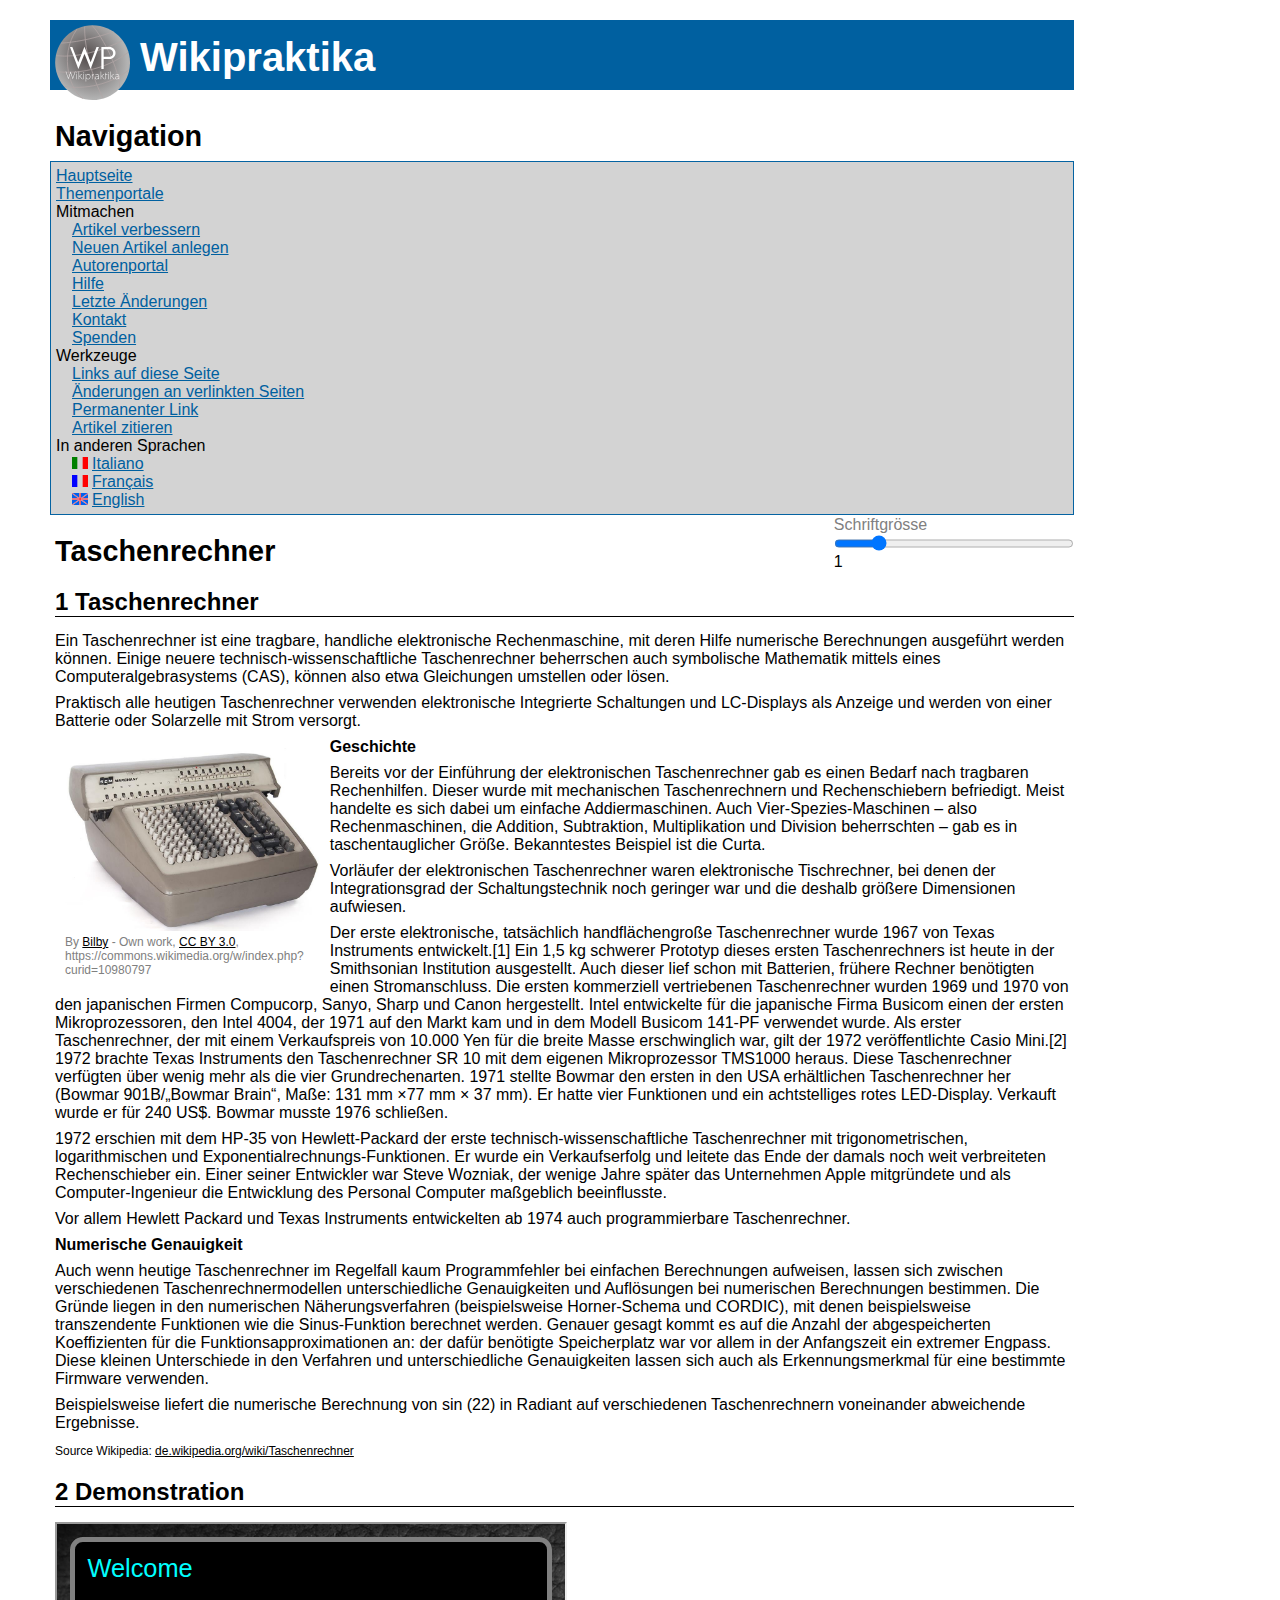
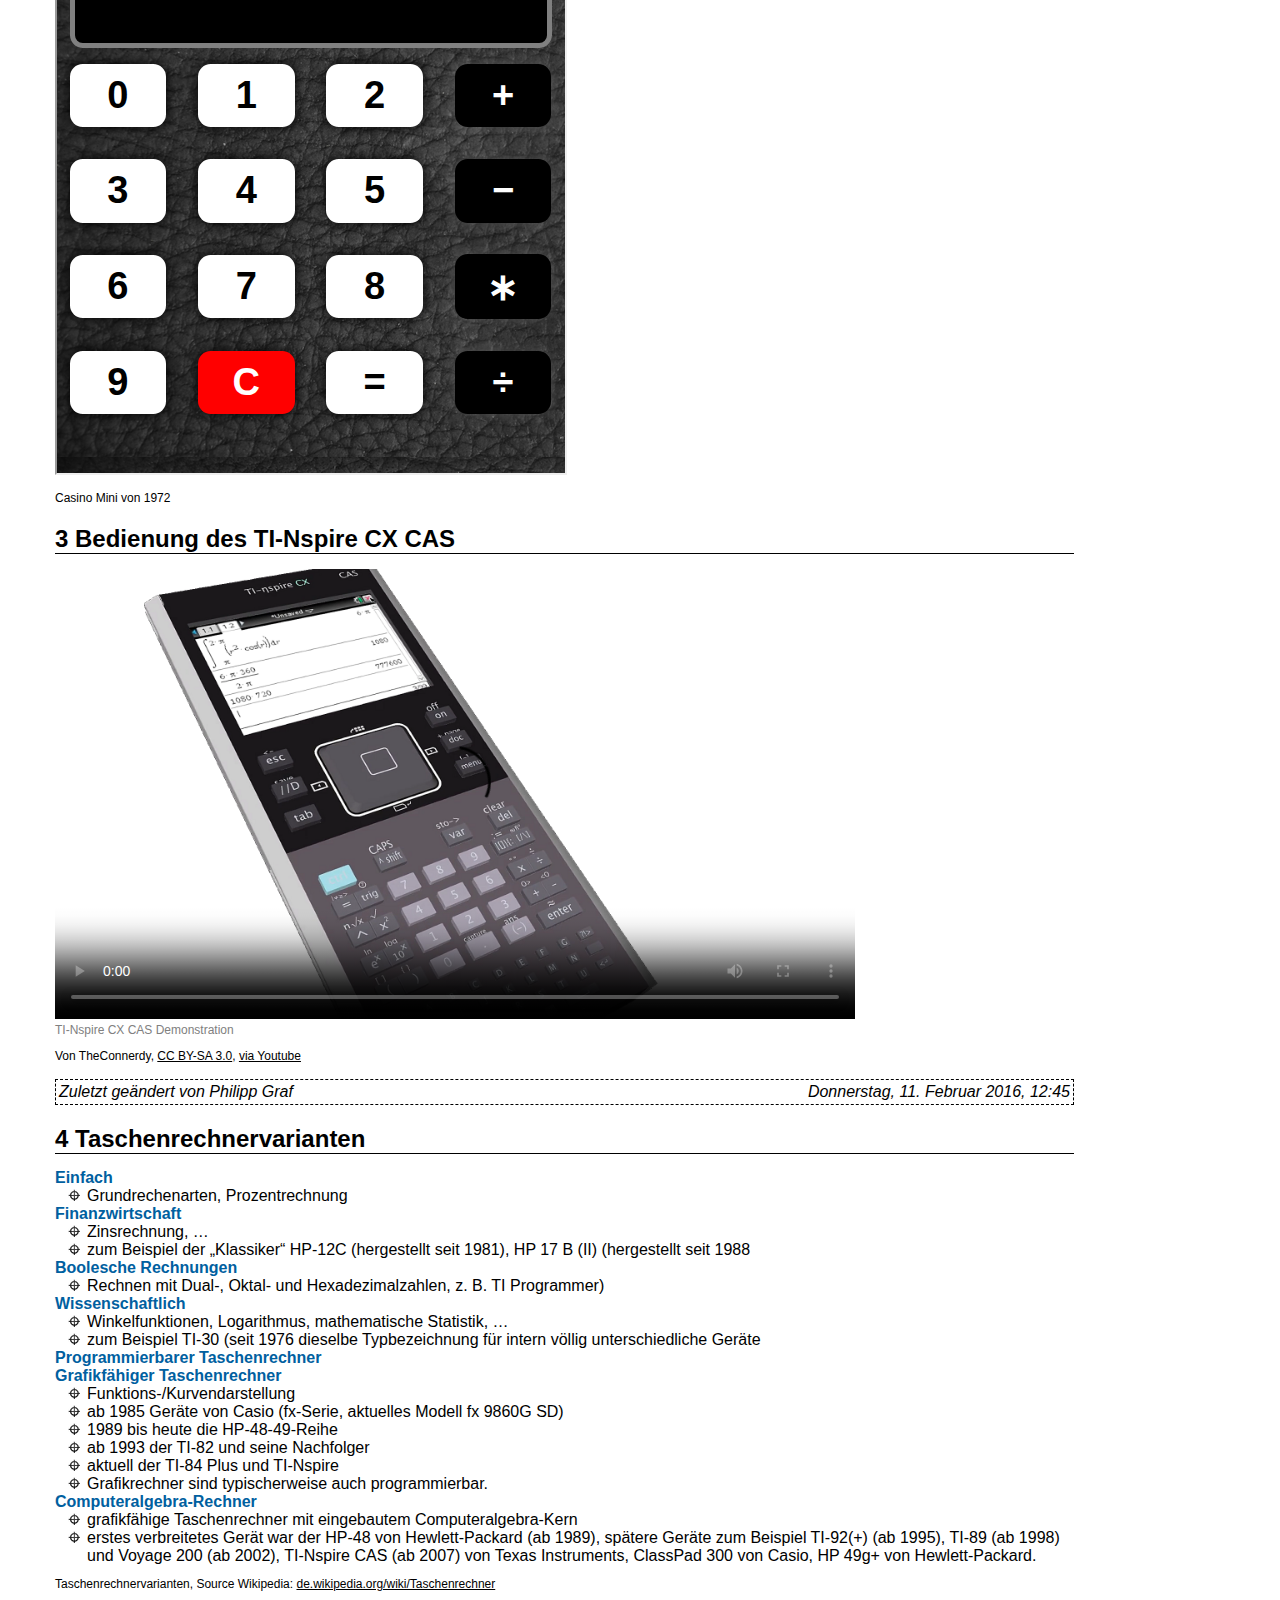
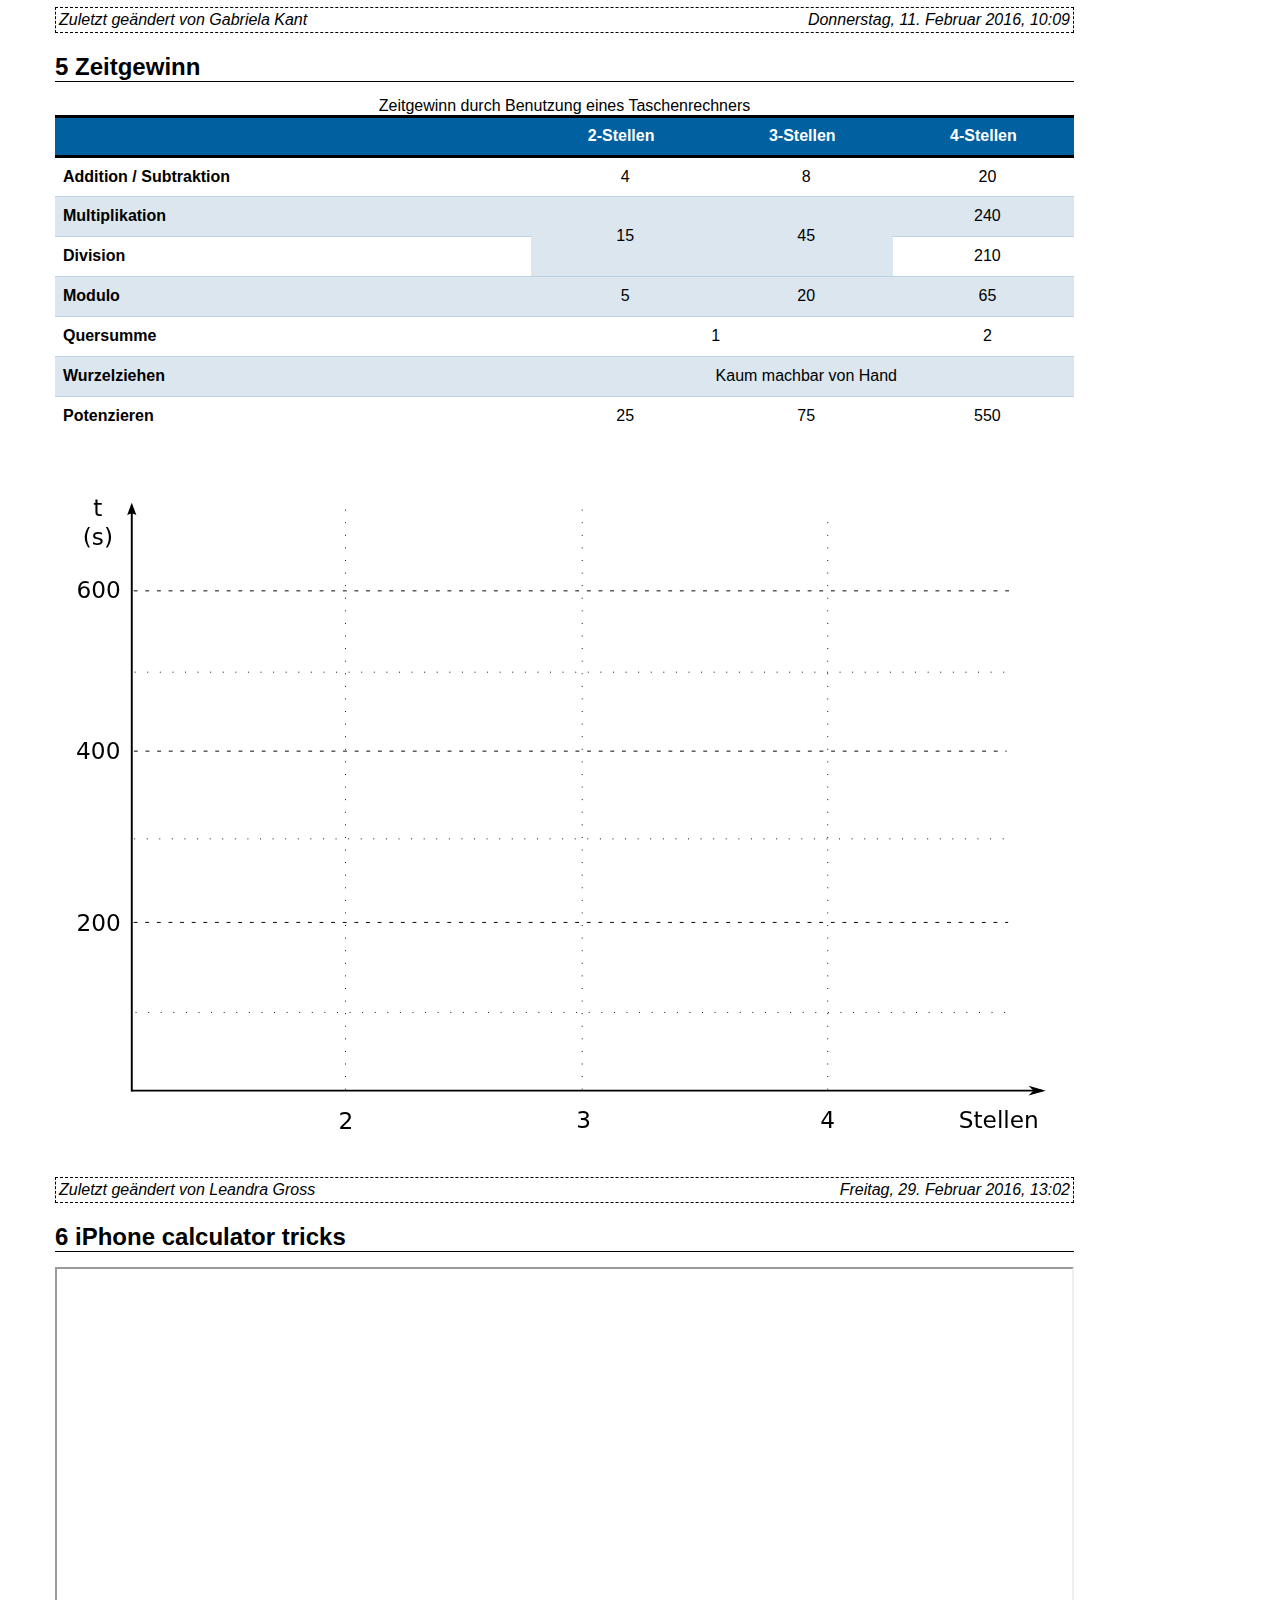
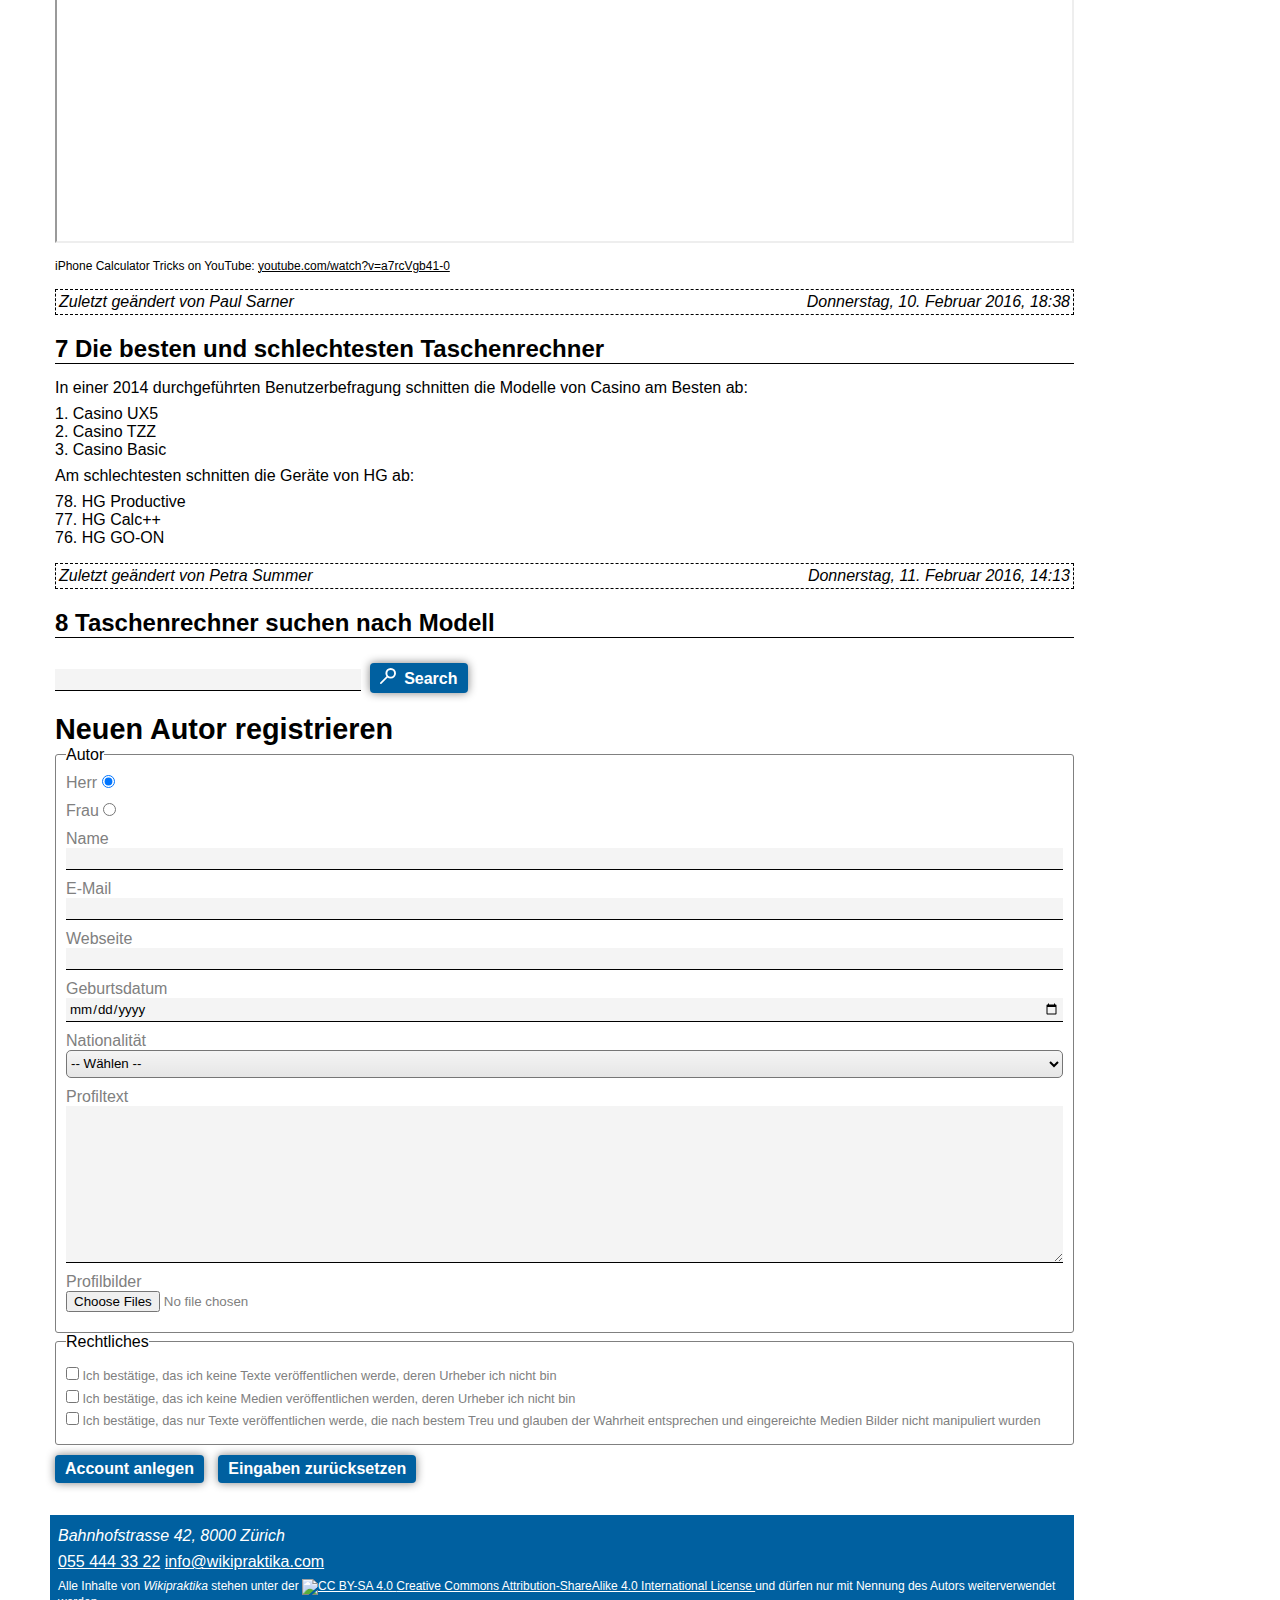
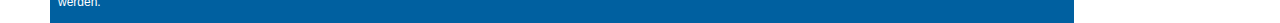
==== commit 45bf3bf1: "changed input type submit to button" ====
--- a/de/index.html
+++ b/de/index.html
@@ -131,7 +131,7 @@
             </section>
             <section>
                 <header><h3>Demonstration</h3></header>
-                <div id="calculator"><iframe src="../calculator/index.html" name="Calculator demo"></iframe></div>
+                <iframe id="calculator" src="../calculator/index.html" name="Calculator demo"></iframe>
                 <p><small>Casino Mini von 1972</small></p>
             </section>
             <section>
@@ -256,9 +256,9 @@
             </section>
             <section>
                 <header><h3>iPhone calculator tricks</h3></header>
-                <div class="yt-video">
-                    <iframe src="https://www.youtube.com/embed/a7rcVgb41-0" allowfullscreen></iframe>
-                </div>
+               <!-- <div class="yt-video"> -->
+                    <iframe id="yt-video" src="https://www.youtube.com/embed/a7rcVgb41-0" allowfullscreen></iframe>
+                <!-- </div> -->
                 <small>iPhone Calculator Tricks  on YouTube: <a href="https://www.youtube.com/watch?v=a7rcVgb41-0">youtube.com/watch?v=a7rcVgb41-0</a></small>
                 <footer>
                     <span>Zuletzt geändert von Paul Sarner</span>
@@ -299,7 +299,7 @@
                         <option value="HG GO-ON">HG GO-ON</option>
                     </datalist>
                     <input type="search" name="search-term" list="search-suggestions" id="search-term" aria-label="search term" />
-                    <button type="submit">Search</button>
+                    <button type="submit" id="searchbutton">Search</button>
                 </form>
                 <h2>Neuen Autor registrieren</h2>
                 <form id="new-author" name="new-author">
@@ -340,7 +340,7 @@
                             <input type="file" name="profileimgs" accept="image/*" multiple />
                         </label>
 				    </fieldset>
-                    <fieldset>
+                    <fieldset id="legal">
                         <legend>Rechtliches</legend>
                         <p>
                             <input type="checkbox" name="legal" value="originator-text" />
@@ -355,7 +355,7 @@
                             Ich bestätige, das nur Texte veröffentlichen werde, die nach bestem Treu und glauben der Wahrheit entsprechen und eingereichte Medien Bilder nicht manipuliert wurden
                         </p>
                     </fieldset>
-                    <input type="submit" value="Account anlegen" />
+                    <button type="submit">Account anlegen</button>
                     <input type="reset" value="Eingaben zurücksetzen" />
                 </form>
             </section>
--- a/styles/styles.css
+++ b/styles/styles.css
@@ -166,19 +166,11 @@
 
 /* Calculator */
 
-div#calculator {
-    position: relative;
-    width: 60%;
-    height: 0;
-    padding-bottom: calc(60% * 1.05);
-}
-
-div#calculator iframe {
-    position: absolute;
-    top: 0;
-    left: 0;
-    height: 100%;
-    width: 100%;
+iframe#calculator {
+    width: 50vw;
+    max-width: 512px;
+    height: calc(50vw * 1.05);
+    max-height: calc(512px * 1.05 + 15px);
 }
 
 span.footer-date {
@@ -251,25 +243,15 @@
 	font-weight: bold;
 }
 
-div.yt-video {
-    position: relative;
-    width: 100%;
-    height: 0;
-    padding-bottom: calc(100% *(9/16));
-}
-
-
-div.yt-video > iframe {
-    position: absolute;
-    top: 0;
-    left: 0;
-    height: 100%;
-    width: 100%;
+iframe#yt-video {
+    width: calc(100vw - 120px);
+    max-width: 100%;
+    height: calc((100vw - 120px) * (9/16));
+    max-height: calc(1024px * (9/16));
 }
 
 figure#svg-zeitgewinn > object {
 	width: 100%
-
 }
 
 #font-size-form {
@@ -285,7 +267,7 @@
 /* forms */
 
 input:not([type="radio"]):not([type="submit"]):not([type="reset"]):not([type="checkbox"]):not([type="file"]),
-select, textarea {
+ textarea {
     display: block;
 	background-color: #f4f4f4;
 	border: none;
@@ -308,6 +290,13 @@
 	color: grey;
 }
 
+select {
+	background: #f4f4f4 linear-gradient(to bottom, transparent, rgba(0, 0, 0, 0.06)) repeat scroll 0 0;
+	height: 28px;
+	width: 100%;
+	border-radius: 5px;
+}
+
 fieldset {
 	padding: 10px;
 	border: 1px solid grey;
@@ -324,7 +313,7 @@
 	display: block;
 }
 
-input[type="submit"], input[type="reset"], button {
+input[type="reset"], button {
 	background-color: #0060a0;
 	color: white;
 	border: none;
@@ -338,11 +327,11 @@
 	font-weight: bolder;
 }
 
-input[type="submit"]:hover, input[type="reset"]:hover, button:hover {
+input[type="reset"]:hover, button:hover {
 	color: lightgrey;
 }
 
-input[type="submit"]:active, input[type="reset"]:active, button:active {
+input[type="reset"]:active, button:active {
 	color: lightgrey;
 	outline: none;
 	-webkit-box-shadow: inset 0 0 10px black;
@@ -350,7 +339,7 @@
 	box-shadow: inset 0 0 10px black;
 }
 
-button:before {
+button#searchbutton:before {
 	background-image: url(../media/icon-search.svg);
 	background-size: 1em 1em;
 	display: inline-block;
@@ -364,11 +353,18 @@
 	border: 2px solid #ff9494 !important;
 }
 
+fieldset#legal > p{
+	color: #808080;
+	font-size: 0.8em;
+}
+
 /* footer */
 body > footer {
 	border: none;
 	background-color: #0060a0;
 	color: white;
+    margin-top: 2em;
+    padding: 0.25em 0.5em 0.5em 0.5em;
 }
 
 body > footer a {
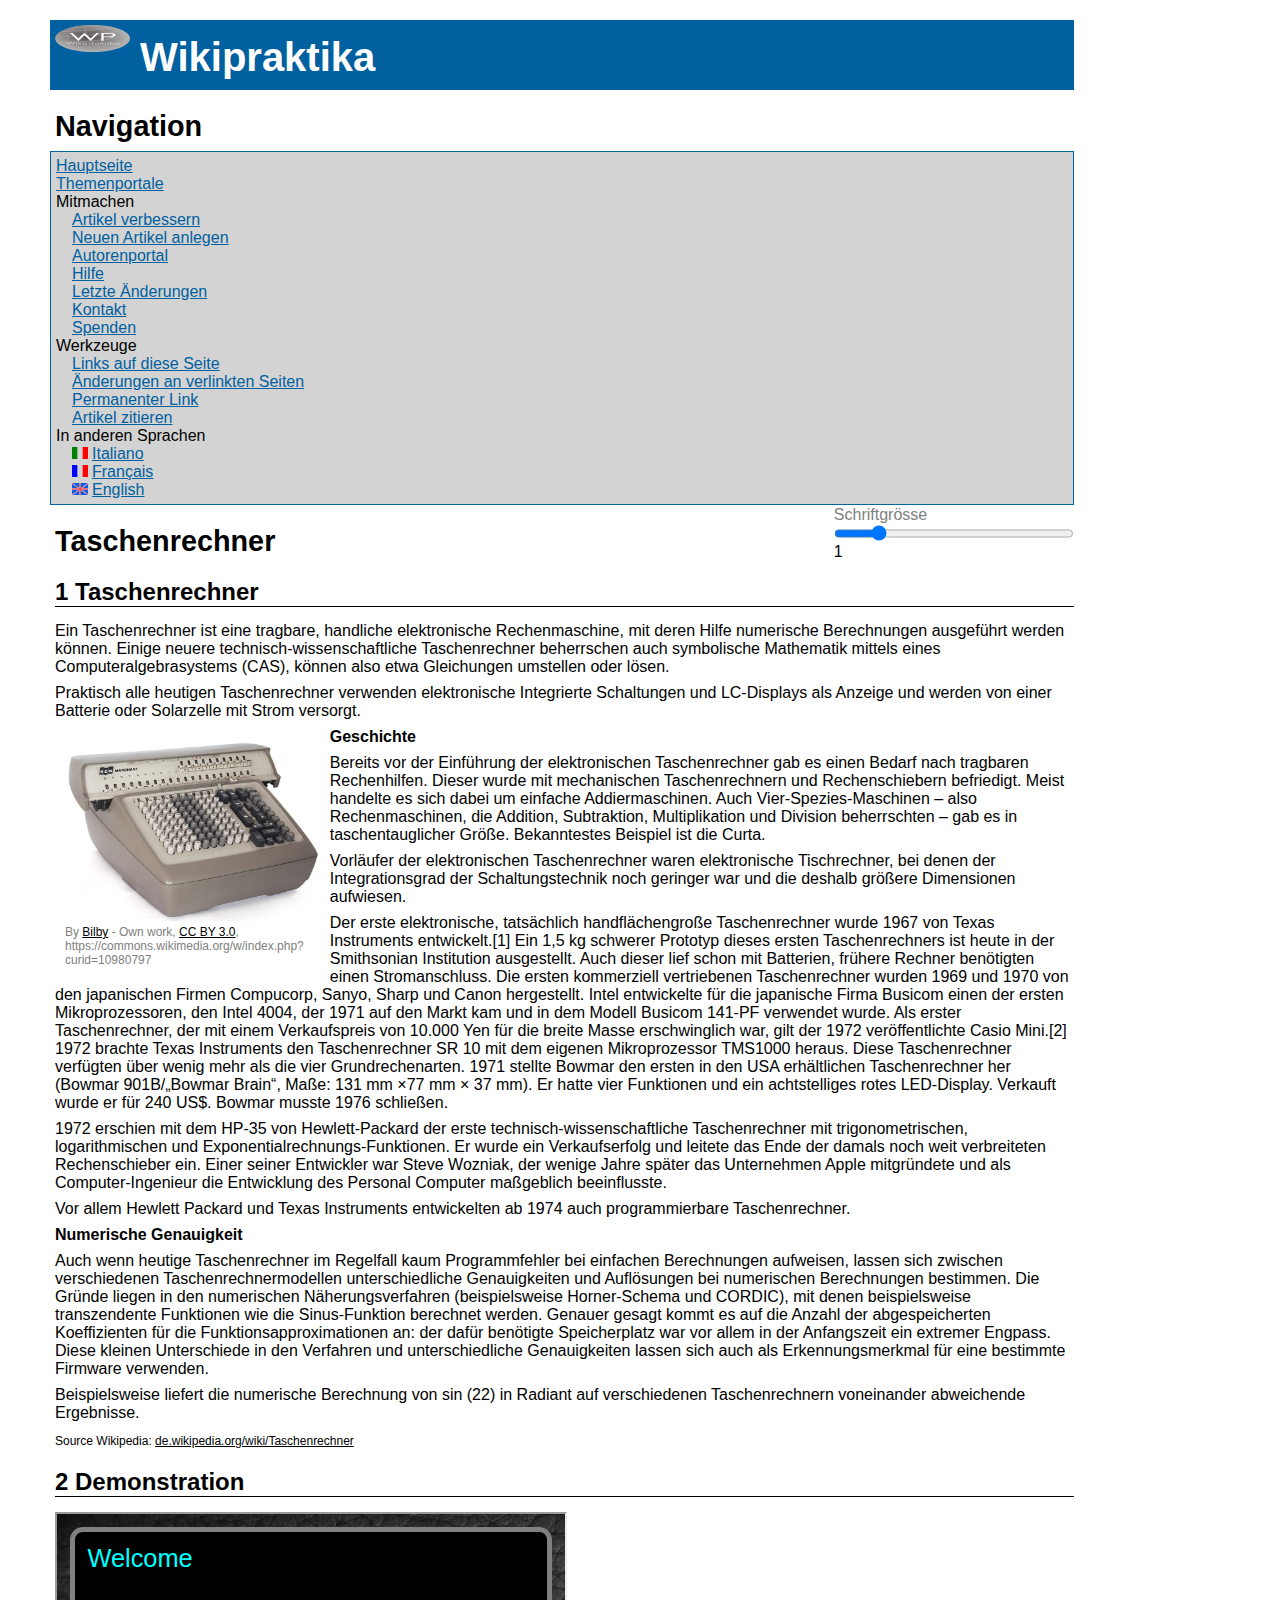
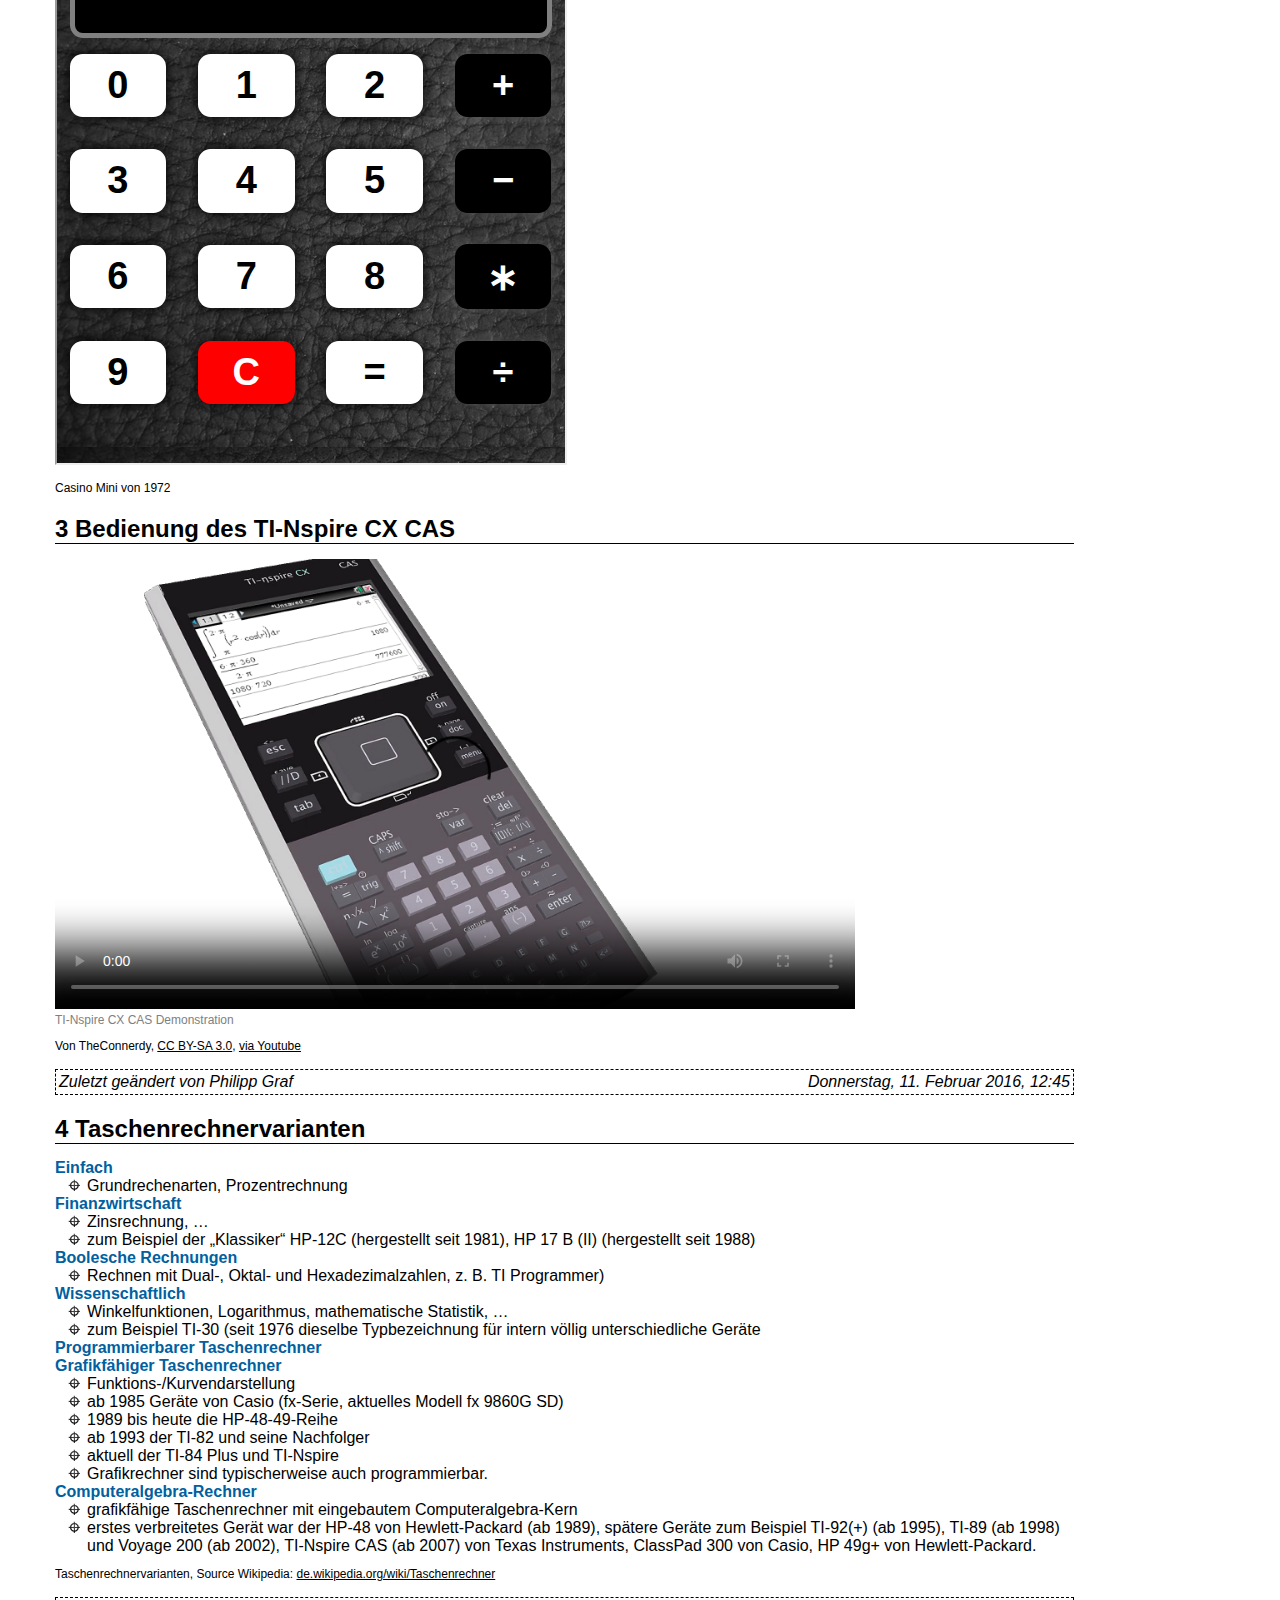
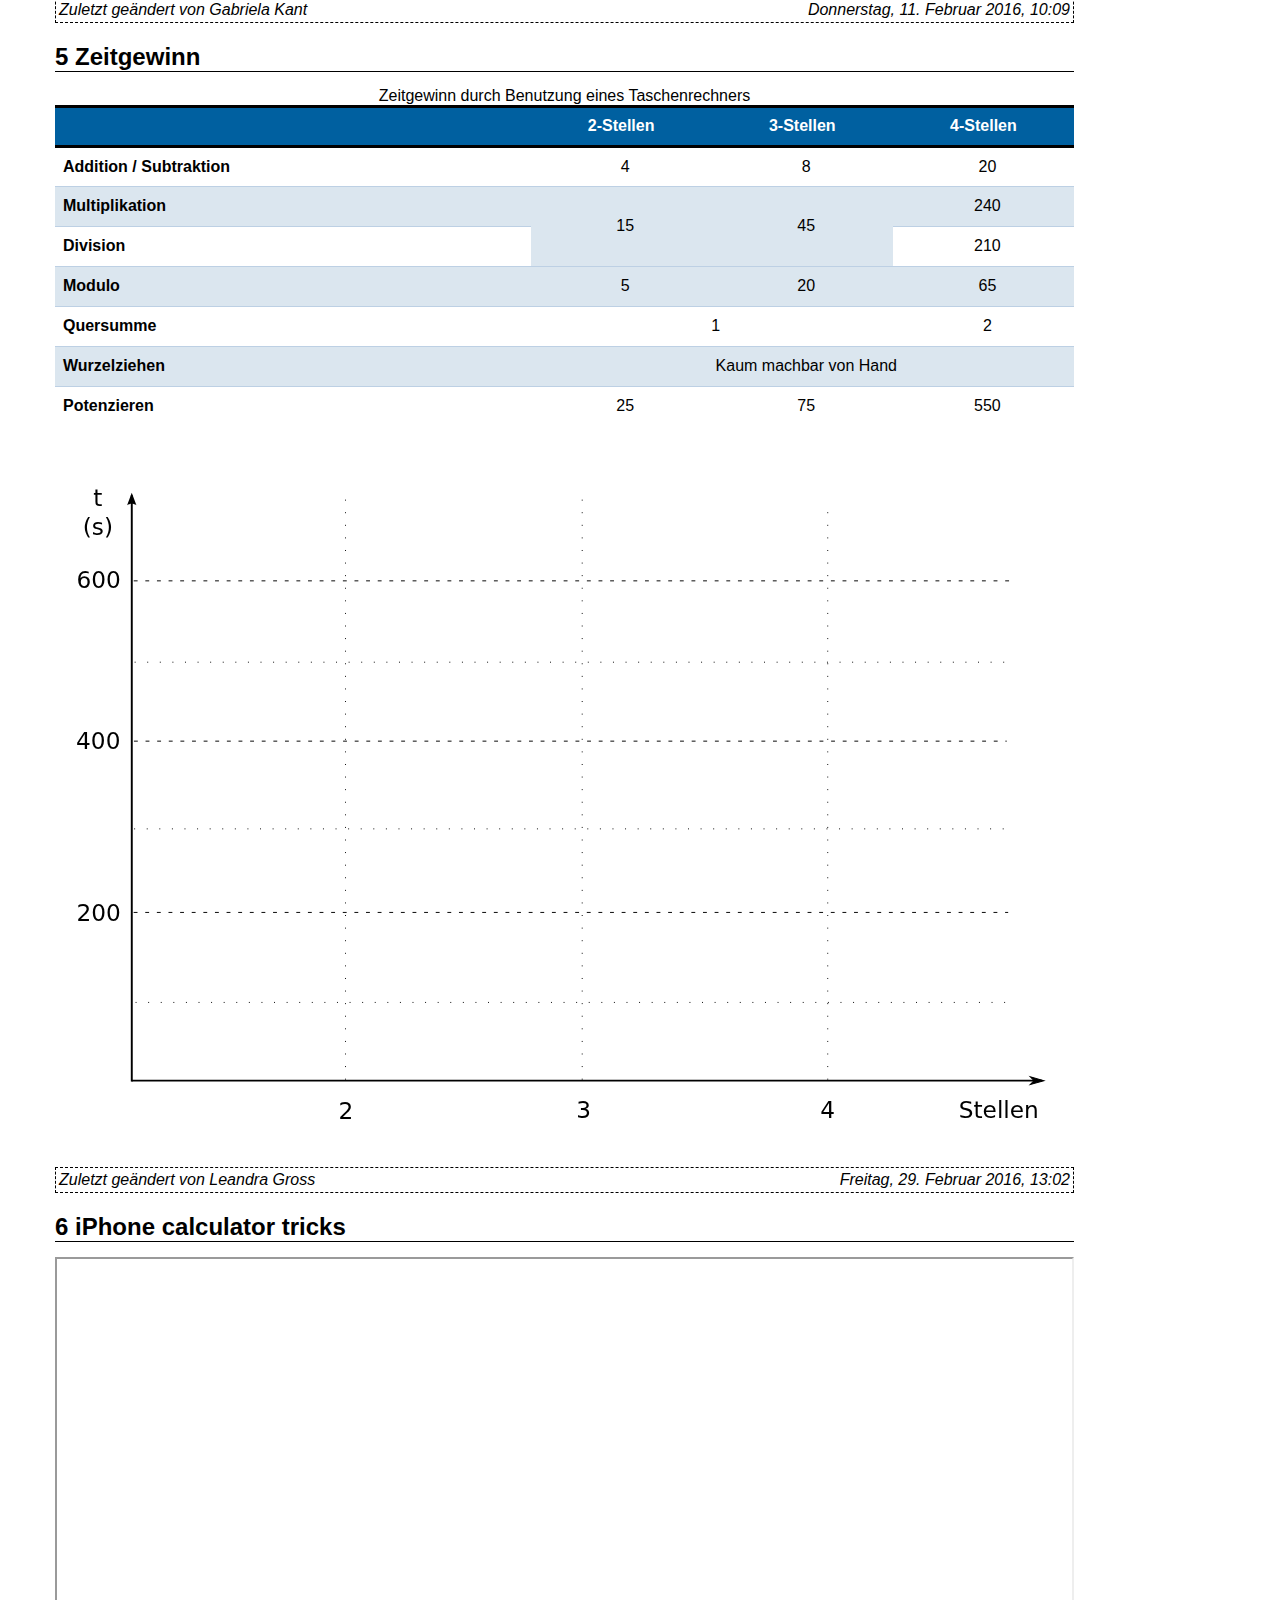
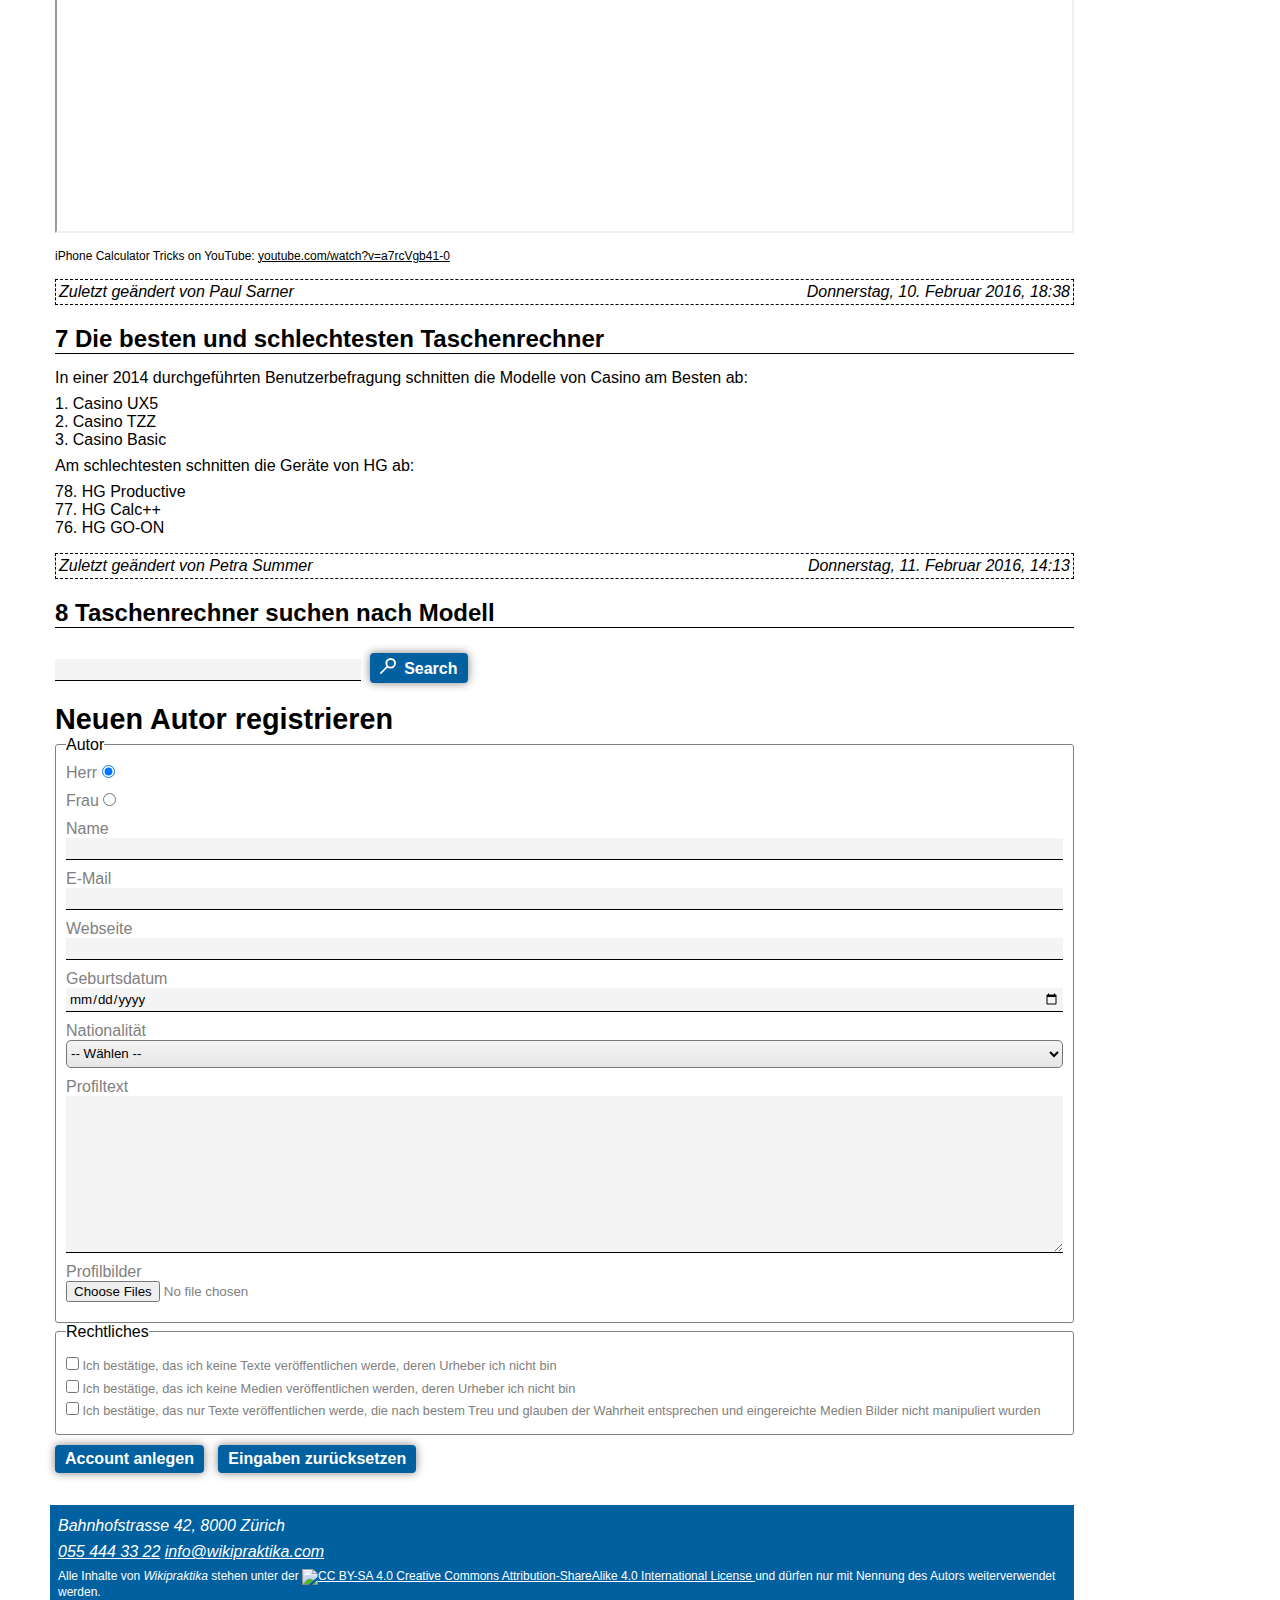
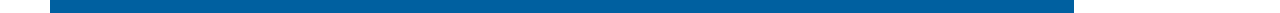
==== commit ef4fb9f2: "html refactoring" ====
--- a/de/index.html
+++ b/de/index.html
@@ -1,5 +1,5 @@
 <!DOCTYPE html>
-<html lang="en">
+<html lang="de">
 	<head>
 		<meta charset="UTF-8">
 		<title>Wikipraktika | Taschenrechner - tragbare, handliche elektronische Rechenmaschine</title>
@@ -15,7 +15,7 @@
 	</head>
 	<body>
 		<header>
-            <a href="."><img src="../media/logo-wikipraktika.svg" alt="wikipraktika logo" /></a>
+            <a href="."><img src="../media/logo-wikipraktika.svg" alt="wikipraktika logo" width="32" height="32"/></a>
 			<h1>Wikipraktika</h1>
 		</header>
 		<nav>
@@ -71,7 +71,7 @@
                 <p>Praktisch alle heutigen Taschenrechner verwenden elektronische Integrierte Schaltungen und
                     LC-Displays als Anzeige und werden von einer Batterie oder Solarzelle mit Strom versorgt.</p>
                 <figure class="float-left">
-                    <img src="../media/900px-SCM_Marchant_calculator.jpg" alt="1960s SCM Marchant calculator" />
+                    <img src="../media/900px-SCM_Marchant_calculator.jpg" alt="1960s SCM Marchant calculator" width="820" height="590"/>
                     <figcaption>By <a href="commons.wikimedia.org/wiki/User:Bilby">Bilby</a> - Own work, <a href="http://creativecommons.org/licenses/by/3.0">CC BY 3.0</a>, https://commons.wikimedia.org/w/index.php?curid=10980797</figcaption>
                 </figure>
 
@@ -152,47 +152,29 @@
             </section>
             <section>
                 <header><h3>Taschenrechnervarianten</h3></header>
-                <ul>
-                    <li>Einfach
-                        <ul>
-                            <li>Grundrechenarten, Prozentrechnung</li>
-                        </ul>
-                    </li>
-                    <li>Finanzwirtschaft
-                        <ul>
-                        	<li>Zinsrechnung, …</li>
-                        	<li>zum Beispiel der „Klassiker“ HP-12C (hergestellt seit 1981), HP 17 B (II) (hergestellt seit 1988</li>
-                        </ul>
-                    </li>
-                    <li>Boolesche Rechnungen
-                        <ul>
-                        	<li>Rechnen mit Dual-, Oktal- und Hexadezimalzahlen, z. B. TI Programmer)</li>
-                        </ul>
-                    </li>
-                    <li>Wissenschaftlich
-                        <ul>
-                        	<li>Winkelfunktionen, Logarithmus, mathematische Statistik, …</li>
-                        	<li>zum Beispiel TI-30 (seit 1976 dieselbe Typbezeichnung für intern völlig unterschiedliche Geräte</li>
-                        </ul>
-                    </li>
-                    <li>Programmierbarer Taschenrechner</li>
-                    <li>Grafikfähiger Taschenrechner
-                        <ul>
-                        	<li>Funktions-/Kurvendarstellung</li>
-                        	<li>ab 1985 Geräte von Casio (fx-Serie, aktuelles Modell fx 9860G SD)</li>
-                        	<li>1989 bis heute die HP-48-49-Reihe</li>
-                        	<li>ab 1993 der TI-82 und seine Nachfolger</li>
-                        	<li>aktuell der TI-84 Plus und TI-Nspire</li>
-                        	<li>Grafikrechner sind typischerweise auch programmierbar.</li>
-                        </ul>
-                    </li>
-                    <li>Computeralgebra-Rechner
-                        <ul>
-                        	<li>grafikfähige Taschenrechner mit eingebautem Computeralgebra-Kern
-                        	<li>erstes verbreitetes Gerät war der HP-48 von Hewlett-Packard (ab 1989), spätere Geräte zum Beispiel TI-92(+) (ab 1995), TI-89 (ab 1998) und Voyage 200 (ab 2002), TI-Nspire CAS (ab 2007) von Texas Instruments, ClassPad 300 von Casio, HP 49g+ von Hewlett-Packard.</li>
-                        </ul>
-                    </li>
-                </ul>
+                <dl>
+                    <dt>Einfach</dt>
+                        <dd>Grundrechenarten, Prozentrechnung</dd>
+                    <dt>Finanzwirtschaft</dt>
+                        <dd>Zinsrechnung, …</dd>
+                        <dd>zum Beispiel der „Klassiker“ HP-12C (hergestellt seit 1981), HP 17 B (II) (hergestellt seit 1988)</dd>
+                    <dt>Boolesche Rechnungen</dt>
+                        <dd>Rechnen mit Dual-, Oktal- und Hexadezimalzahlen, z. B. TI Programmer)</dd>
+                    <dt>Wissenschaftlich</dt>
+                        <dd>Winkelfunktionen, Logarithmus, mathematische Statistik, …</dd>
+                        <dd>zum Beispiel TI-30 (seit 1976 dieselbe Typbezeichnung für intern völlig unterschiedliche Geräte</dd>
+                    <dt>Programmierbarer Taschenrechner</dt>
+                    <dt>Grafikfähiger Taschenrechner</dt>
+                        <dd>Funktions-/Kurvendarstellung</dd>
+                        <dd>ab 1985 Geräte von Casio (fx-Serie, aktuelles Modell fx 9860G SD)</dd>
+                        <dd>1989 bis heute die HP-48-49-Reihe</dd>
+                        <dd>ab 1993 der TI-82 und seine Nachfolger</dd>
+                        <dd>aktuell der TI-84 Plus und TI-Nspire</dd>
+                        <dd>Grafikrechner sind typischerweise auch programmierbar.</dd>
+                    <dt>Computeralgebra-Rechner</dt>
+                        <dd>grafikfähige Taschenrechner mit eingebautem Computeralgebra-Kern
+                        <dd>erstes verbreitetes Gerät war der HP-48 von Hewlett-Packard (ab 1989), spätere Geräte zum Beispiel TI-92(+) (ab 1995), TI-89 (ab 1998) und Voyage 200 (ab 2002), TI-Nspire CAS (ab 2007) von Texas Instruments, ClassPad 300 von Casio, HP 49g+ von Hewlett-Packard.</dd>
+                </dl>
                 <small>Taschenrechnervarianten, Source Wikipedia: <a href="https://de.wikipedia.org/wiki/Taschenrechner">de.wikipedia.org/wiki/Taschenrechner</a></small>
                 <footer>
                     <span>Zuletzt geändert von Gabriela Kant</span>
@@ -256,9 +238,7 @@
             </section>
             <section>
                 <header><h3>iPhone calculator tricks</h3></header>
-               <!-- <div class="yt-video"> -->
-                    <iframe id="yt-video" src="https://www.youtube.com/embed/a7rcVgb41-0" allowfullscreen></iframe>
-                <!-- </div> -->
+                <iframe id="yt-video" src="https://www.youtube.com/embed/a7rcVgb41-0" allowfullscreen></iframe>
                 <small>iPhone Calculator Tricks  on YouTube: <a href="https://www.youtube.com/watch?v=a7rcVgb41-0">youtube.com/watch?v=a7rcVgb41-0</a></small>
                 <footer>
                     <span>Zuletzt geändert von Paul Sarner</span>
@@ -343,15 +323,15 @@
                     <fieldset id="legal">
                         <legend>Rechtliches</legend>
                         <p>
-                            <input type="checkbox" name="legal" value="originator-text" />
+                            <input type="checkbox" name="legal" value="originator-text" required/>
                             Ich bestätige, das ich keine Texte veröffentlichen werde, deren Urheber ich nicht bin
                         </p>
                         <p>
-                            <input type="checkbox" name="legal" value="originator-media" />
+                            <input type="checkbox" name="legal" value="originator-media" required />
                             Ich bestätige, das ich keine Medien veröffentlichen werden, deren Urheber ich nicht bin
                         </p>
                         <p>
-                            <input type="checkbox" name="legal" value="integrity" />
+                            <input type="checkbox" name="legal" value="integrity" required/>
                             Ich bestätige, das nur Texte veröffentlichen werde, die nach bestem Treu und glauben der Wahrheit entsprechen und eingereichte Medien Bilder nicht manipuliert wurden
                         </p>
                     </fieldset>
@@ -361,16 +341,18 @@
             </section>
 		</main>
         <footer>
-            <p>
-                <em>Bahnhofstrasse 42, 8000 Zürich</em>
-            </p>
-            <p>
-                <a href="tel:0554443322">055 444 33 22</a> <a href="mailto:info@wikipraktika.com">info@wikipraktika.com</a>
-            </p>
+            <address>
+                <p>
+                    <em>Bahnhofstrasse 42, 8000 Zürich</em>
+                </p>
+                <p>
+                    <a href="tel:0554443322">055 444 33 22</a> <a href="mailto:info@wikipraktika.com">info@wikipraktika.com</a>
+                </p>
+            </address>
             <p class="licence">
                 Alle Inhalte von <em>Wikipraktika</em> stehen unter der 
                 <a href="http://creativecommons.org/licenses/by-sa/4.0/">
-                    <img src="https://i.creativecommons.org/l/by-sa/4.0/88x31.png" alt="CC BY-SA 4.0" />
+                    <img src="https://i.creativecommons.org/l/by-sa/4.0/88x31.png" alt="CC BY-SA 4.0" width="88" height="31"/>
                 </a> <a href="http://creativecommons.org/licenses/by-sa/4.0/">
                     Creative Commons Attribution-ShareAlike 4.0 International License
                 </a>
--- a/styles/styles.css
+++ b/styles/styles.css
@@ -21,6 +21,7 @@
 	margin-left: 5px;
 }
 
+/*Navigation*/
 nav > ul {
     list-style-type:none;
 	background-color: lightgrey;
@@ -65,12 +66,11 @@
     color: #0060a0;
 }
 
-
 nav li > ul > li {
 	padding-left: 1em;
 }
 
-
+/*Header */
 header {
 	margin-top: 20px;
 }
@@ -123,37 +123,12 @@
 	counter-increment: h3counter;
 }
 
-figure > figcaption {
-    font-size: 0.75em;
-    color: grey;
-}
-
-figure.float-left {
-    float: left;
-    width: 25%;
-    max-width: 300px;
-    margin: 10px 10px 15px 10px;
-}
-
-figure.float-left > img {
-    width: 100%;
-}
- 
-figure.float-left > figcaption {
-    word-wrap: break-word;
-    width: 100%
-}
-
-figure.video > video {
-    width: 100%;
-    max-width: 800px;
-}
-
 h4 {
 	font-size: 1em;
-    font-weight: bold;
-}
-
+	font-weight: bold;
+}
+
+/*footer, label, lettering Layout*/
 main footer {
 	border-style: dashed;
 	margin-top: 1em;
@@ -161,11 +136,20 @@
 	border-width: 1px;
 	font-size: 1em;
 	font-style: italic;
-    padding: 3px 3px 3px 3px;
+	padding: 3px 3px 3px 3px;
+}
+
+span.footer-date {
+	float: right;
+}
+
+small {
+	display: block;
+	margin-top: 1em;
+	font-size: 0.75em;
 }
 
 /* Calculator */
-
 iframe#calculator {
     width: 50vw;
     max-width: 512px;
@@ -173,26 +157,15 @@
     max-height: calc(512px * 1.05 + 15px);
 }
 
-span.footer-date {
-	float: right;
-}
-
-small {
-    display: block;
-    margin-top: 1em;
-	font-size: 0.75em;
-}
-
-main ul {
-    list-style: none;
-}
-
-main ul li {
+/*listing <h3>Taschenrechnervarianten</h3>*/
+
+main dl > dt {
 	color: #0060a0;
     font-weight: bold;
 }
 
-main ul li li { /* sublist */
+main dl > dd {
+	display: list-item;
     margin-left: 2em;
 	color: #000000;
     font-weight: normal;
@@ -243,6 +216,33 @@
 	font-weight: bold;
 }
 
+/*figure, video, img Layout*/
+figure > figcaption {
+	font-size: 0.75em;
+	color: grey;
+}
+
+figure.float-left {
+	float: left;
+	width: 25%;
+	max-width: 300px;
+	margin: 10px 10px 15px 10px;
+}
+
+figure.float-left > img {
+	width: 100%;
+	height: 100%;
+}
+
+figure.float-left > figcaption {
+	word-wrap: break-word;
+	width: 100%
+}
+
+figure.video > video {
+	width: 100%;
+	max-width: 800px;
+}
 iframe#yt-video {
     width: calc(100vw - 120px);
     max-width: 100%;
@@ -254,6 +254,7 @@
 	width: 100%
 }
 
+/*<!-- Schriftgrössenwechsler: optionale Aufgabe -->*/
 #font-size-form {
 	float: right;
 }
@@ -264,8 +265,8 @@
 	padding: 0;
     margin: 0;
 }
+
 /* forms */
-
 input:not([type="radio"]):not([type="submit"]):not([type="reset"]):not([type="checkbox"]):not([type="file"]),
  textarea {
     display: block;
@@ -349,16 +350,18 @@
 	margin-right: 0.5em;
 }
 
-.input-error {
-	border: 2px solid #ff9494 !important;
-}
-
 fieldset#legal > p{
 	color: #808080;
 	font-size: 0.8em;
 }
 
-/* footer */
+/*Error*/
+.input-error {
+	border: 2px solid #ff9494 !important;
+}
+
+
+/* bottom endfooter */
 body > footer {
 	border: none;
 	background-color: #0060a0;
